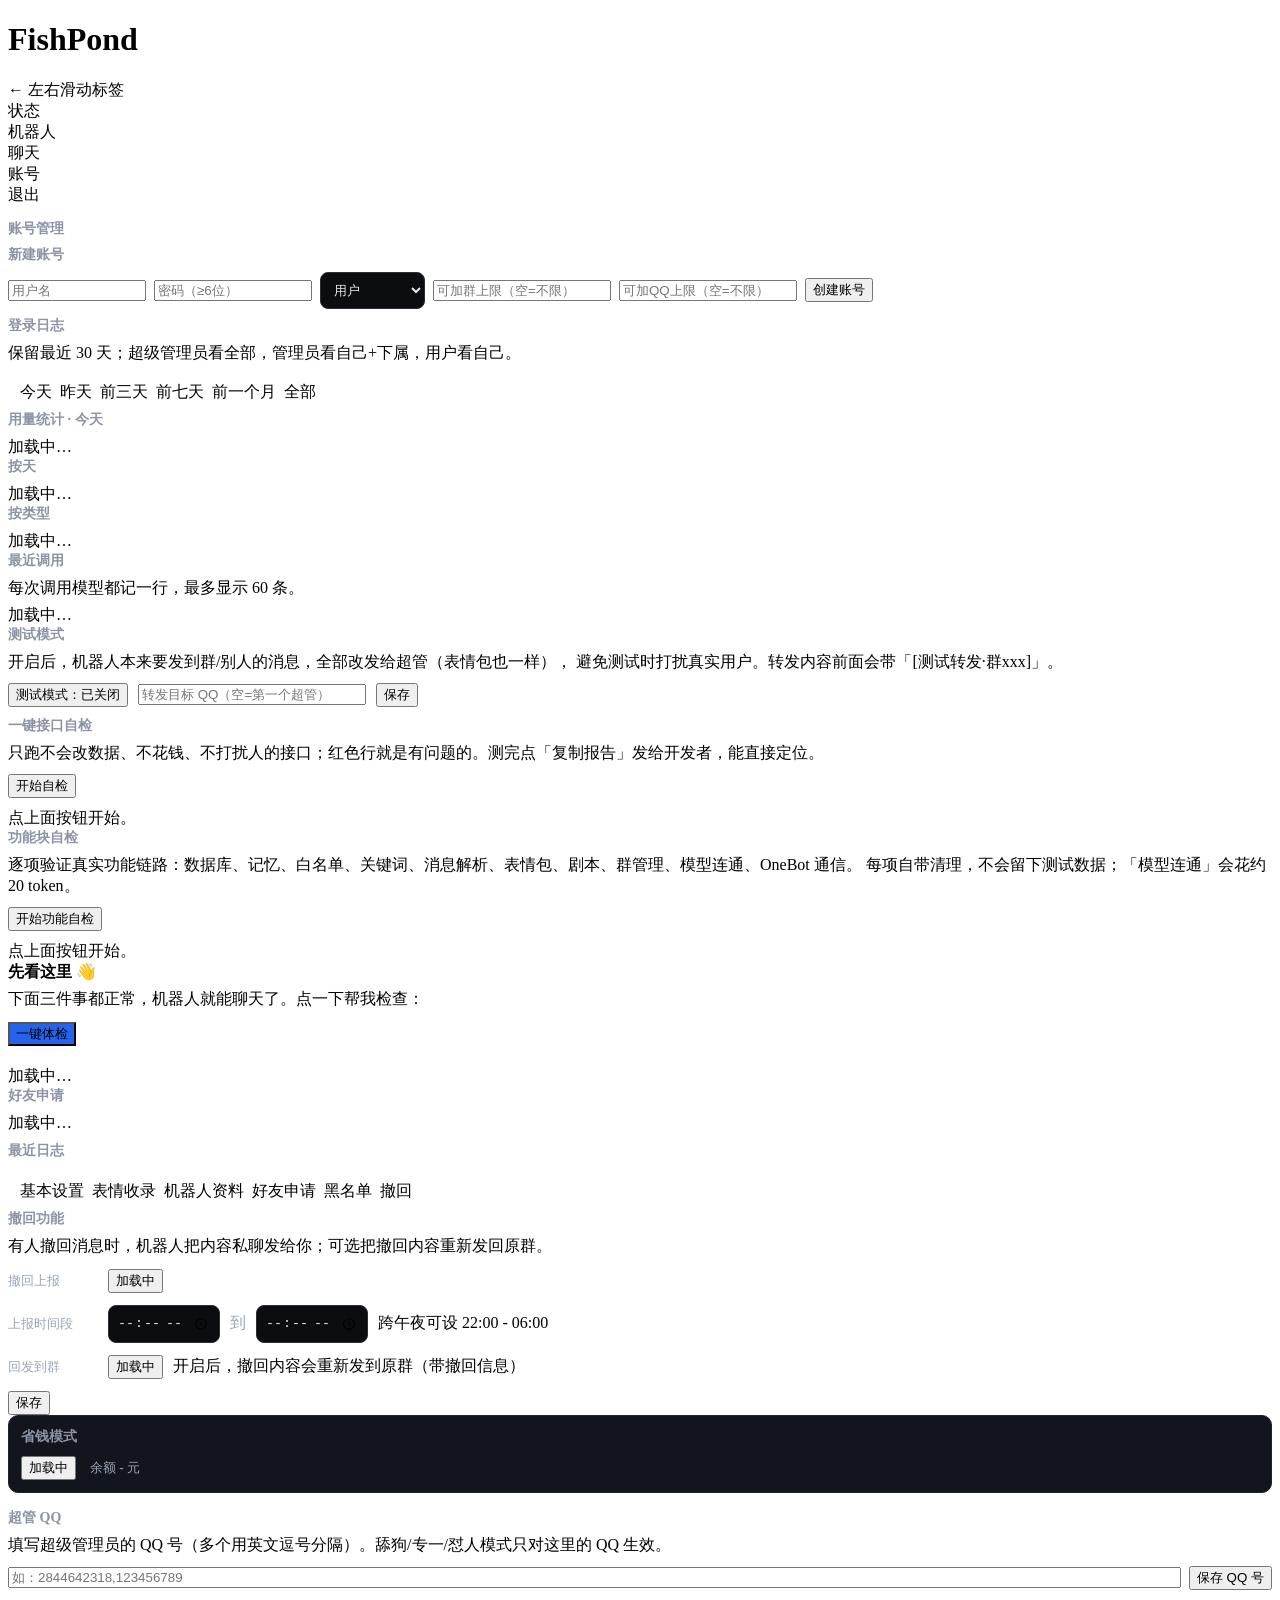
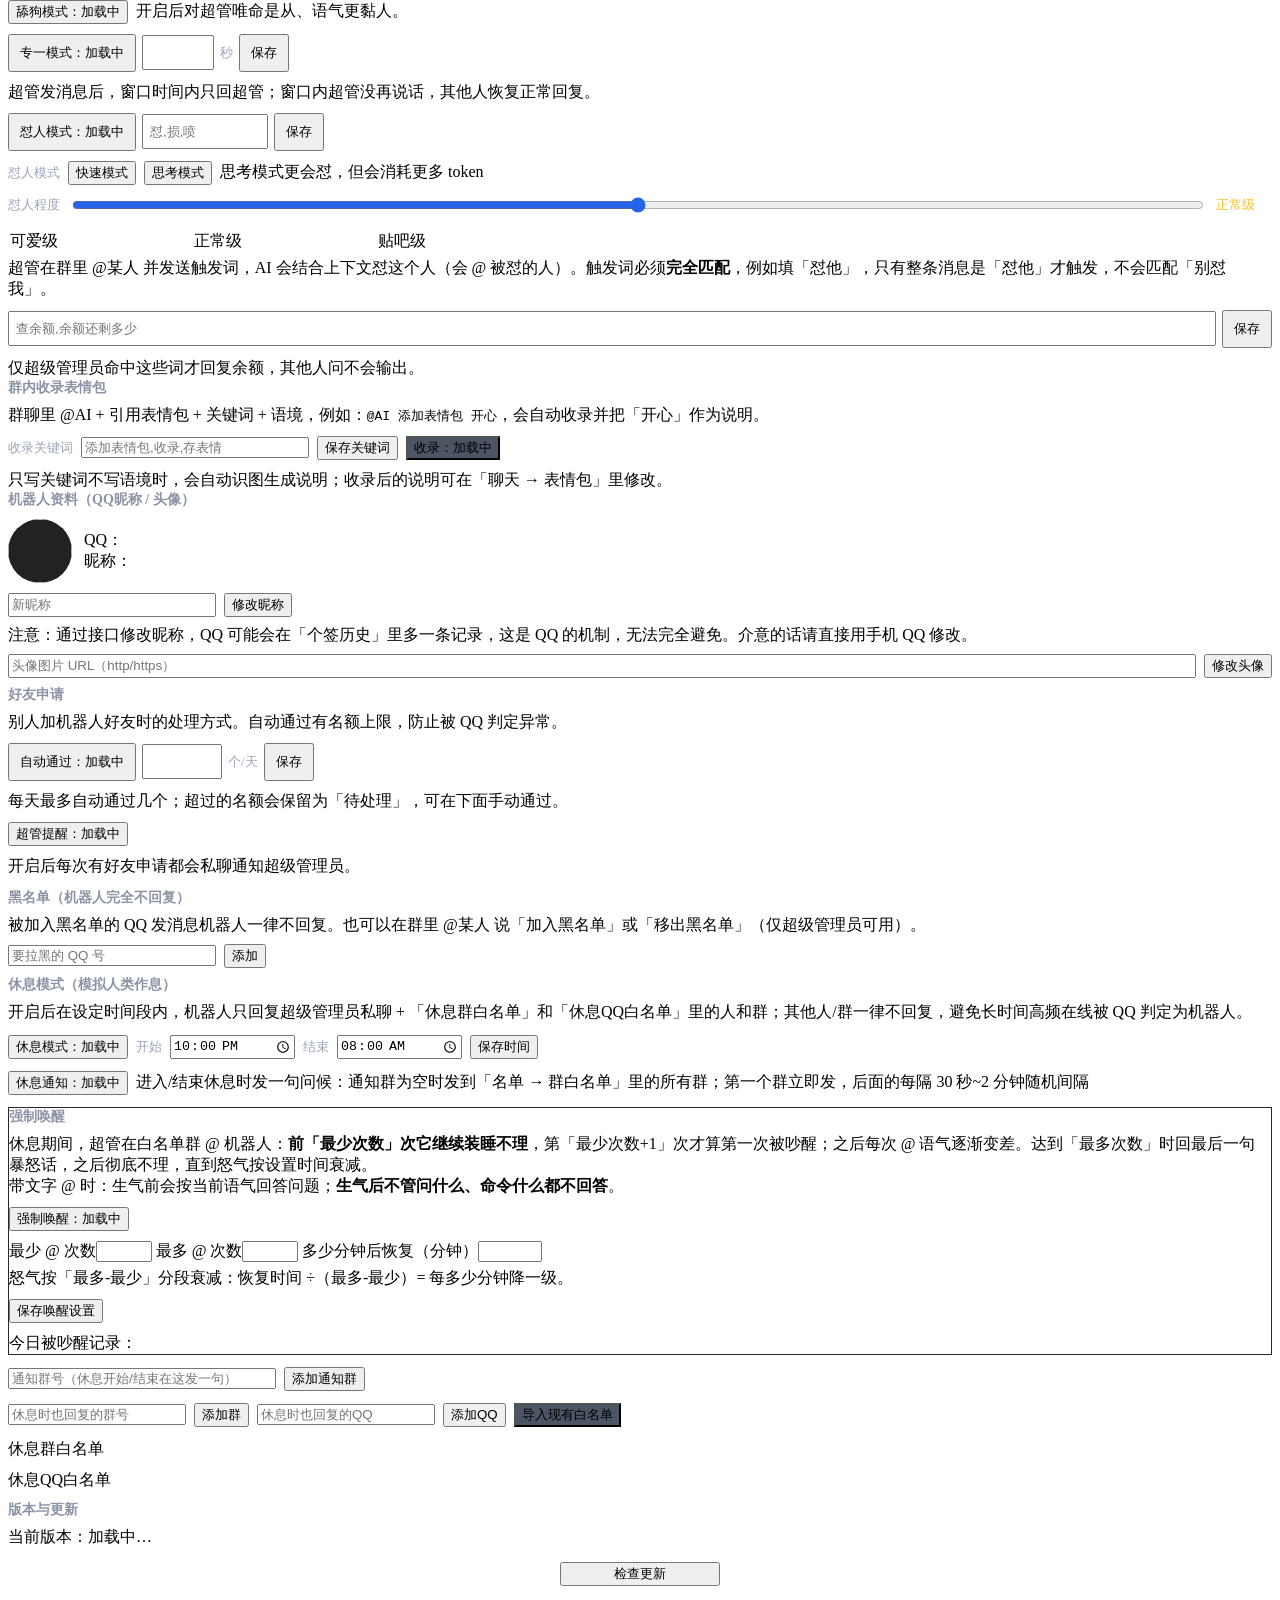
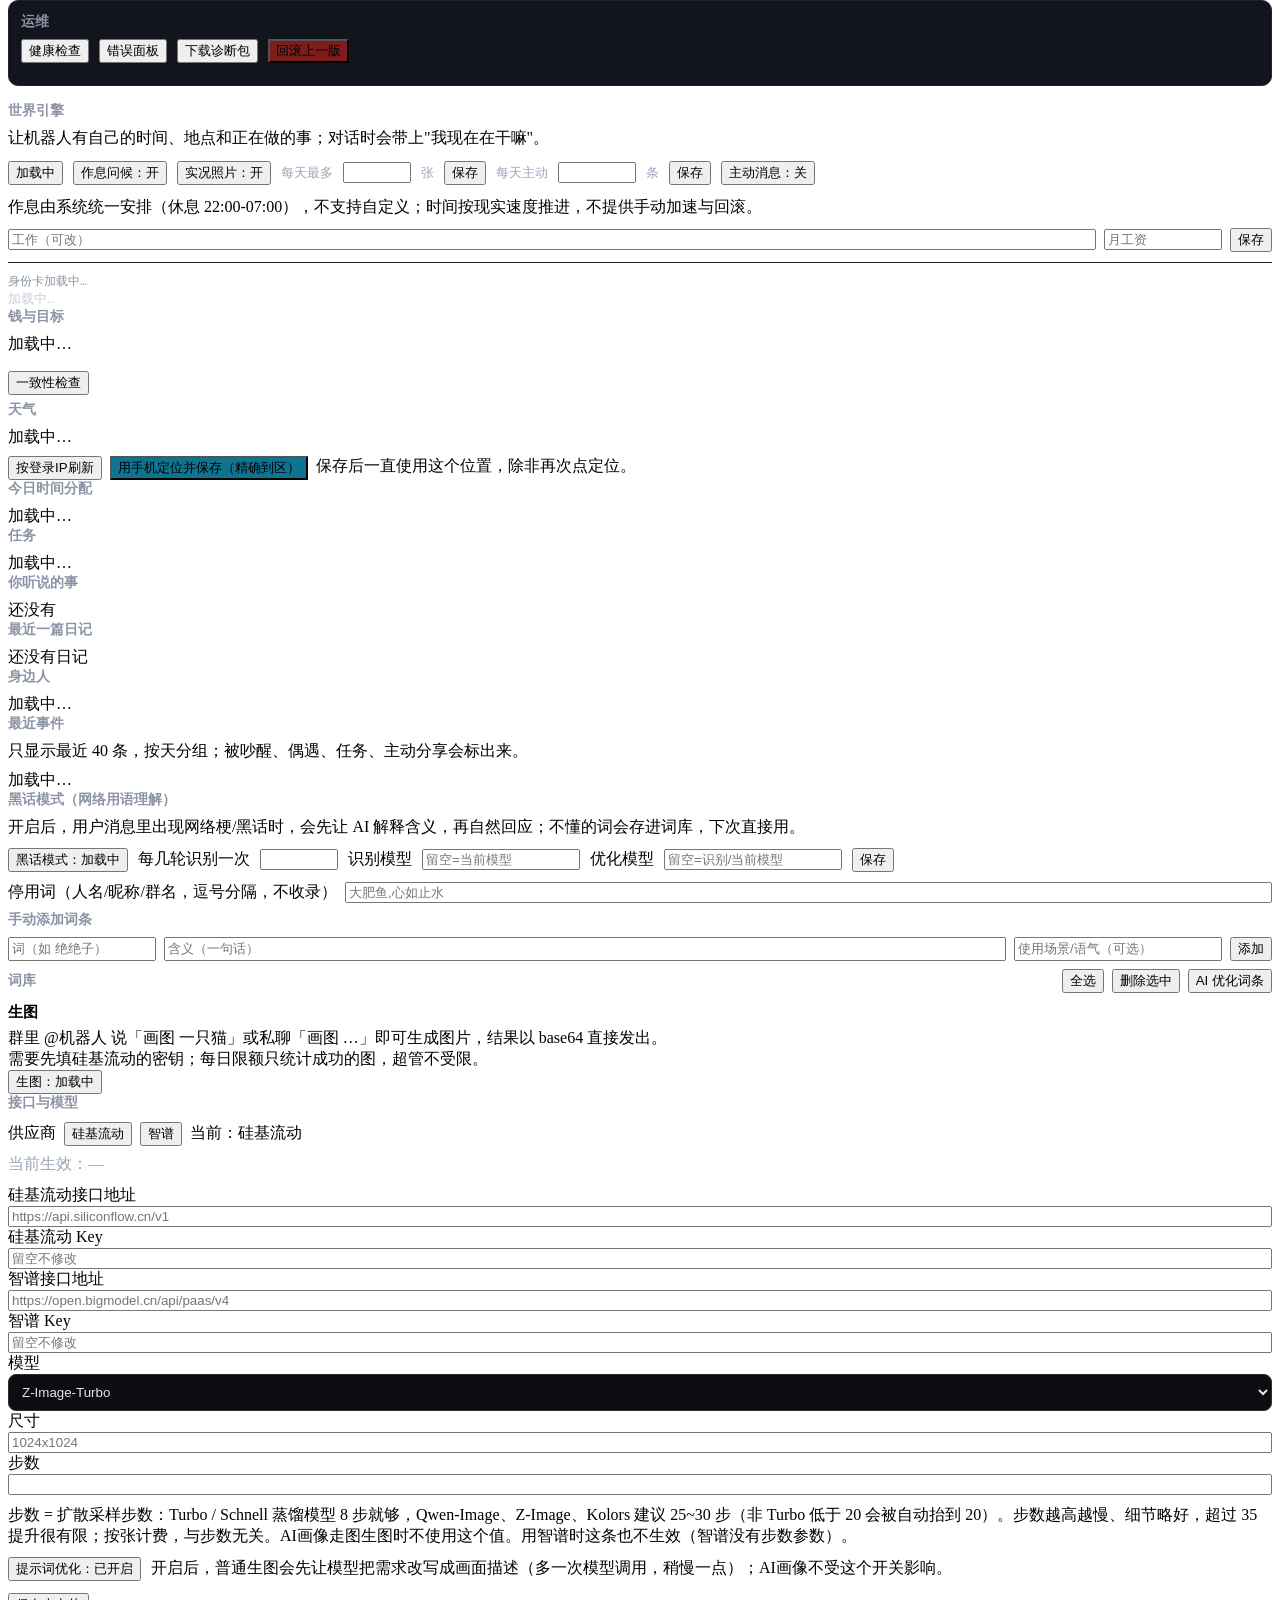
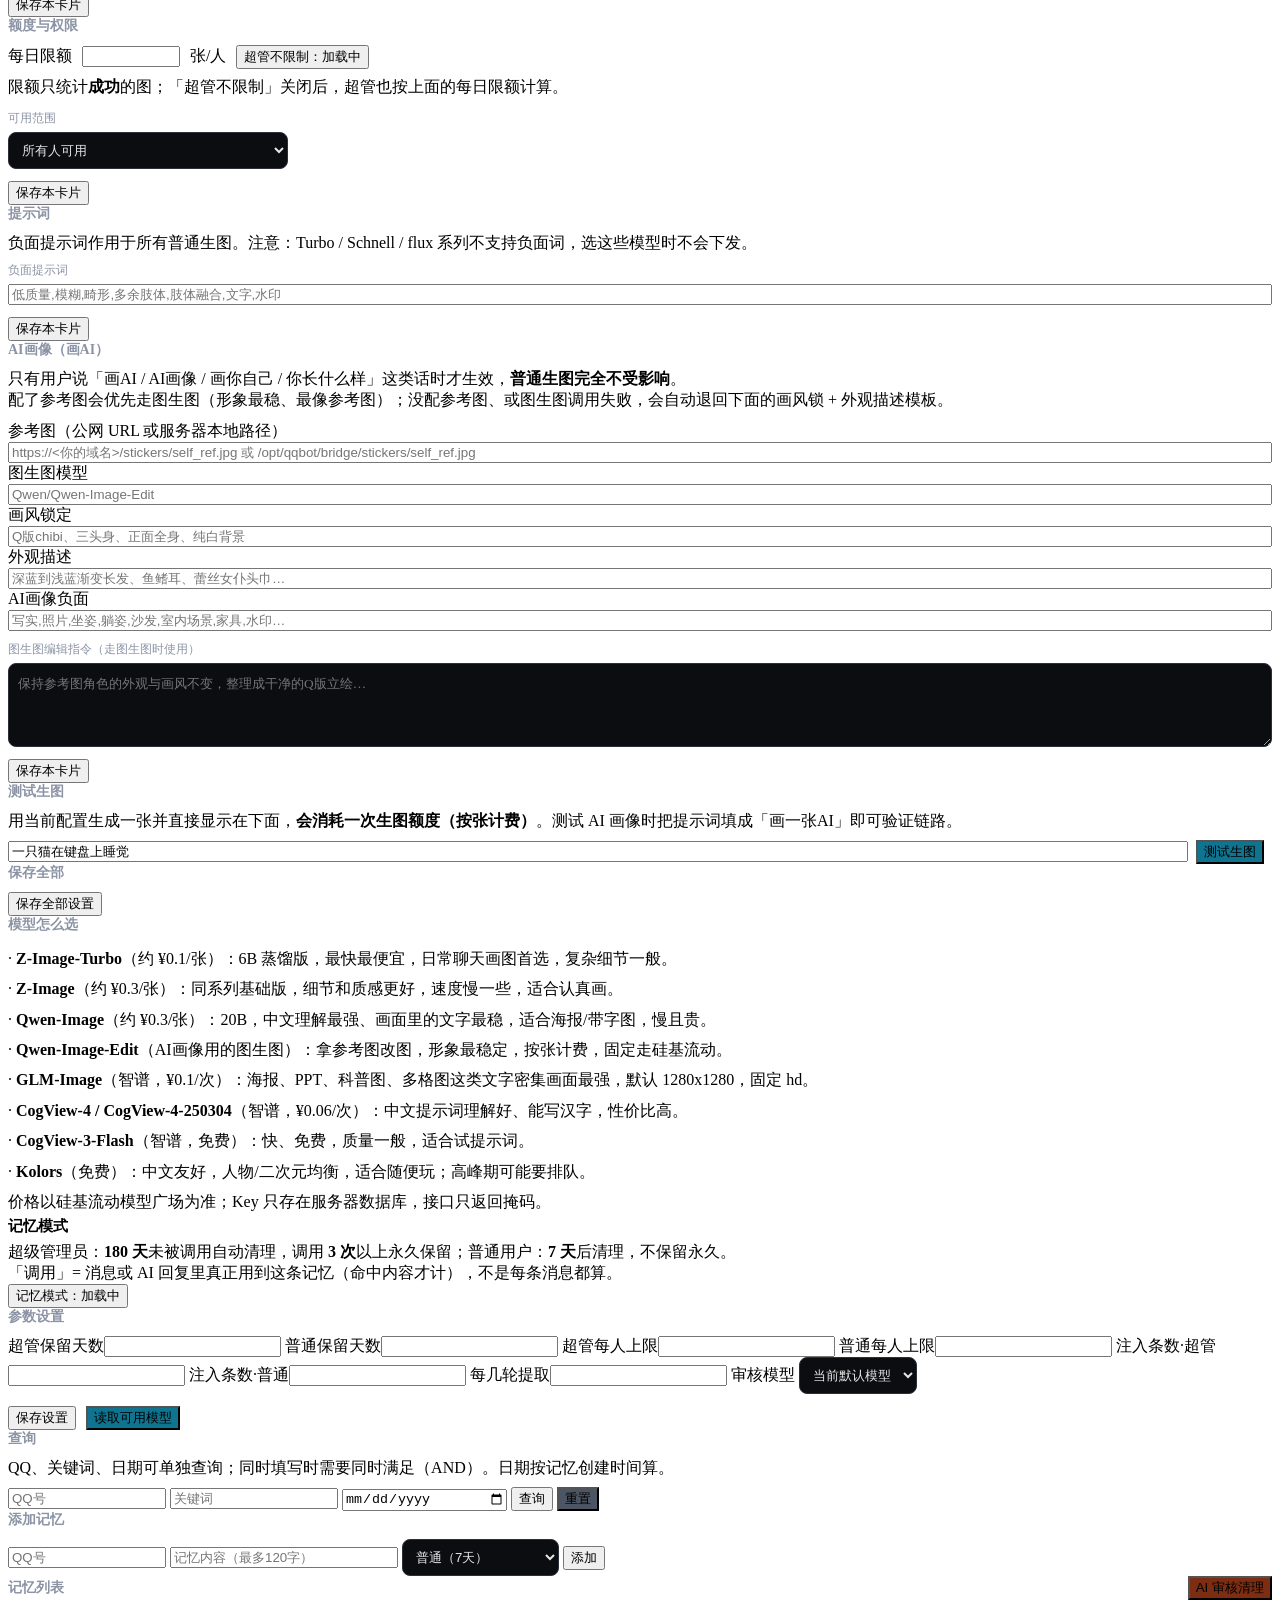
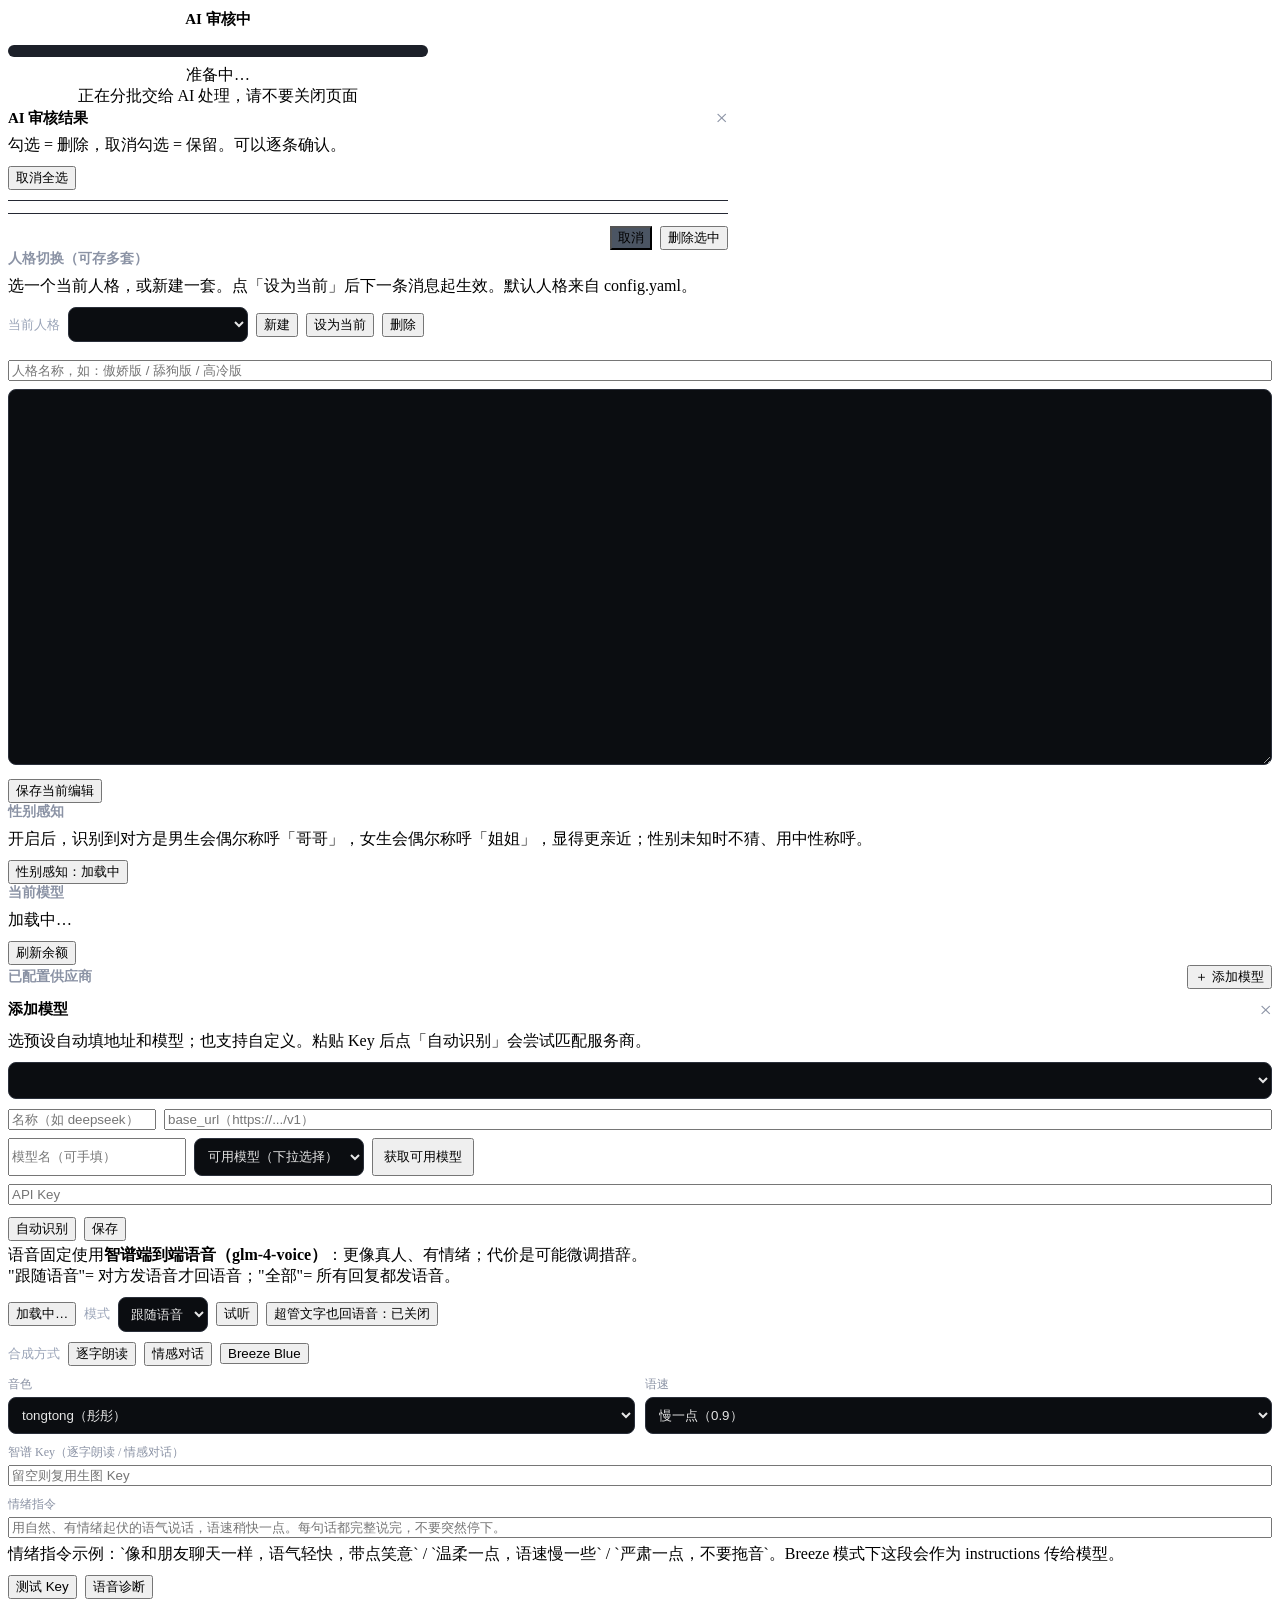
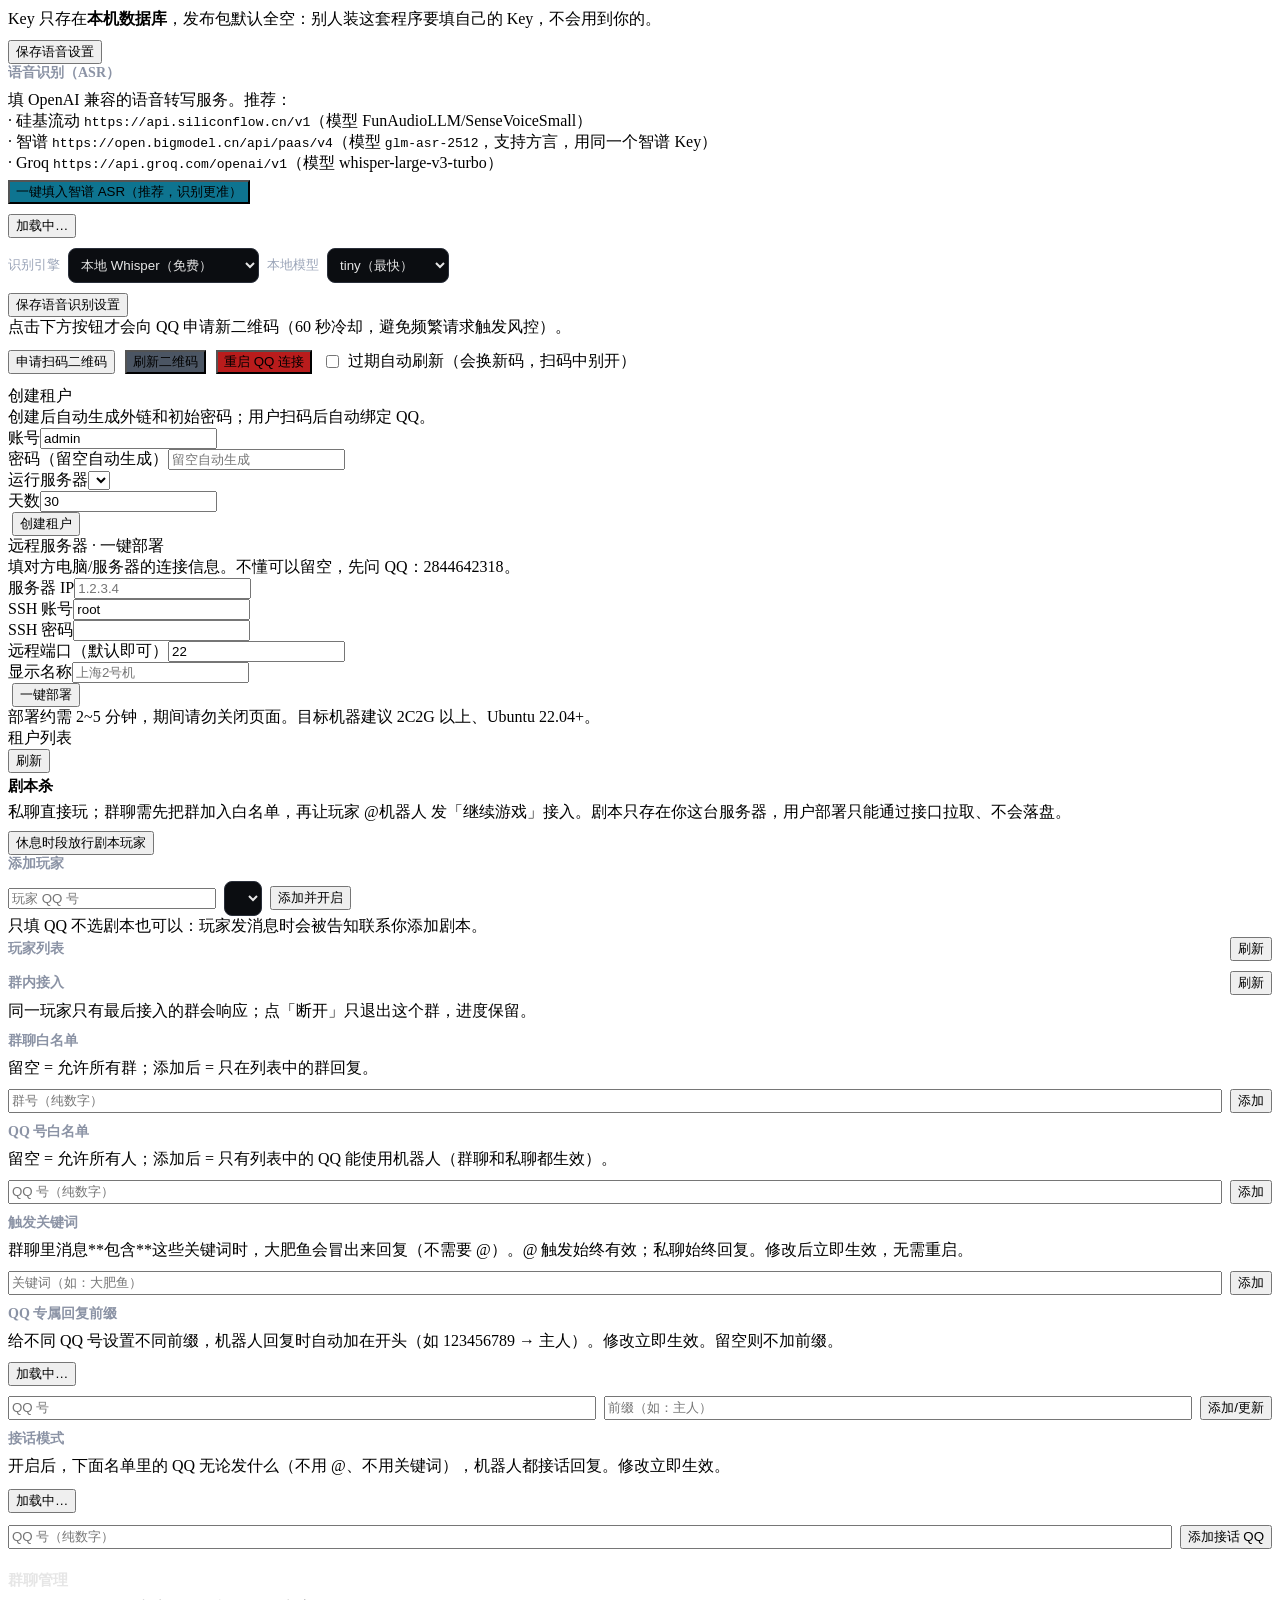
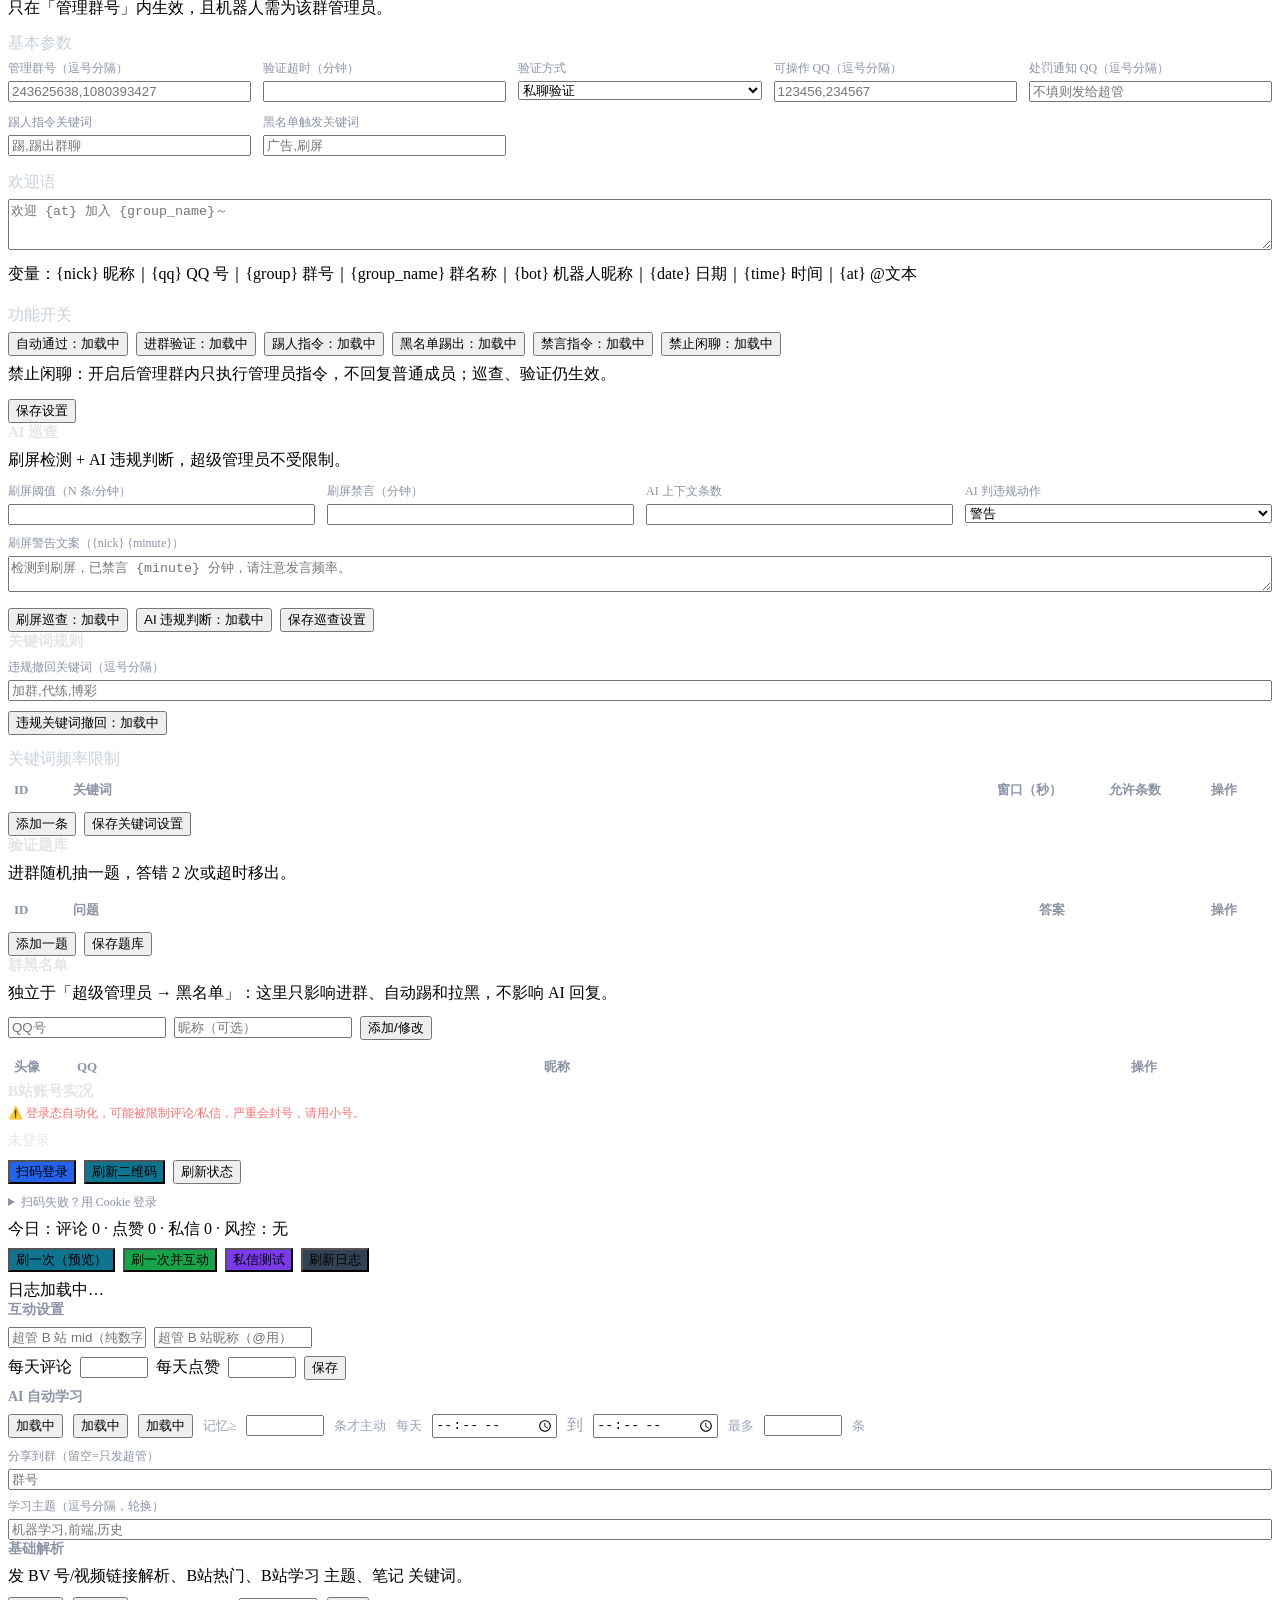
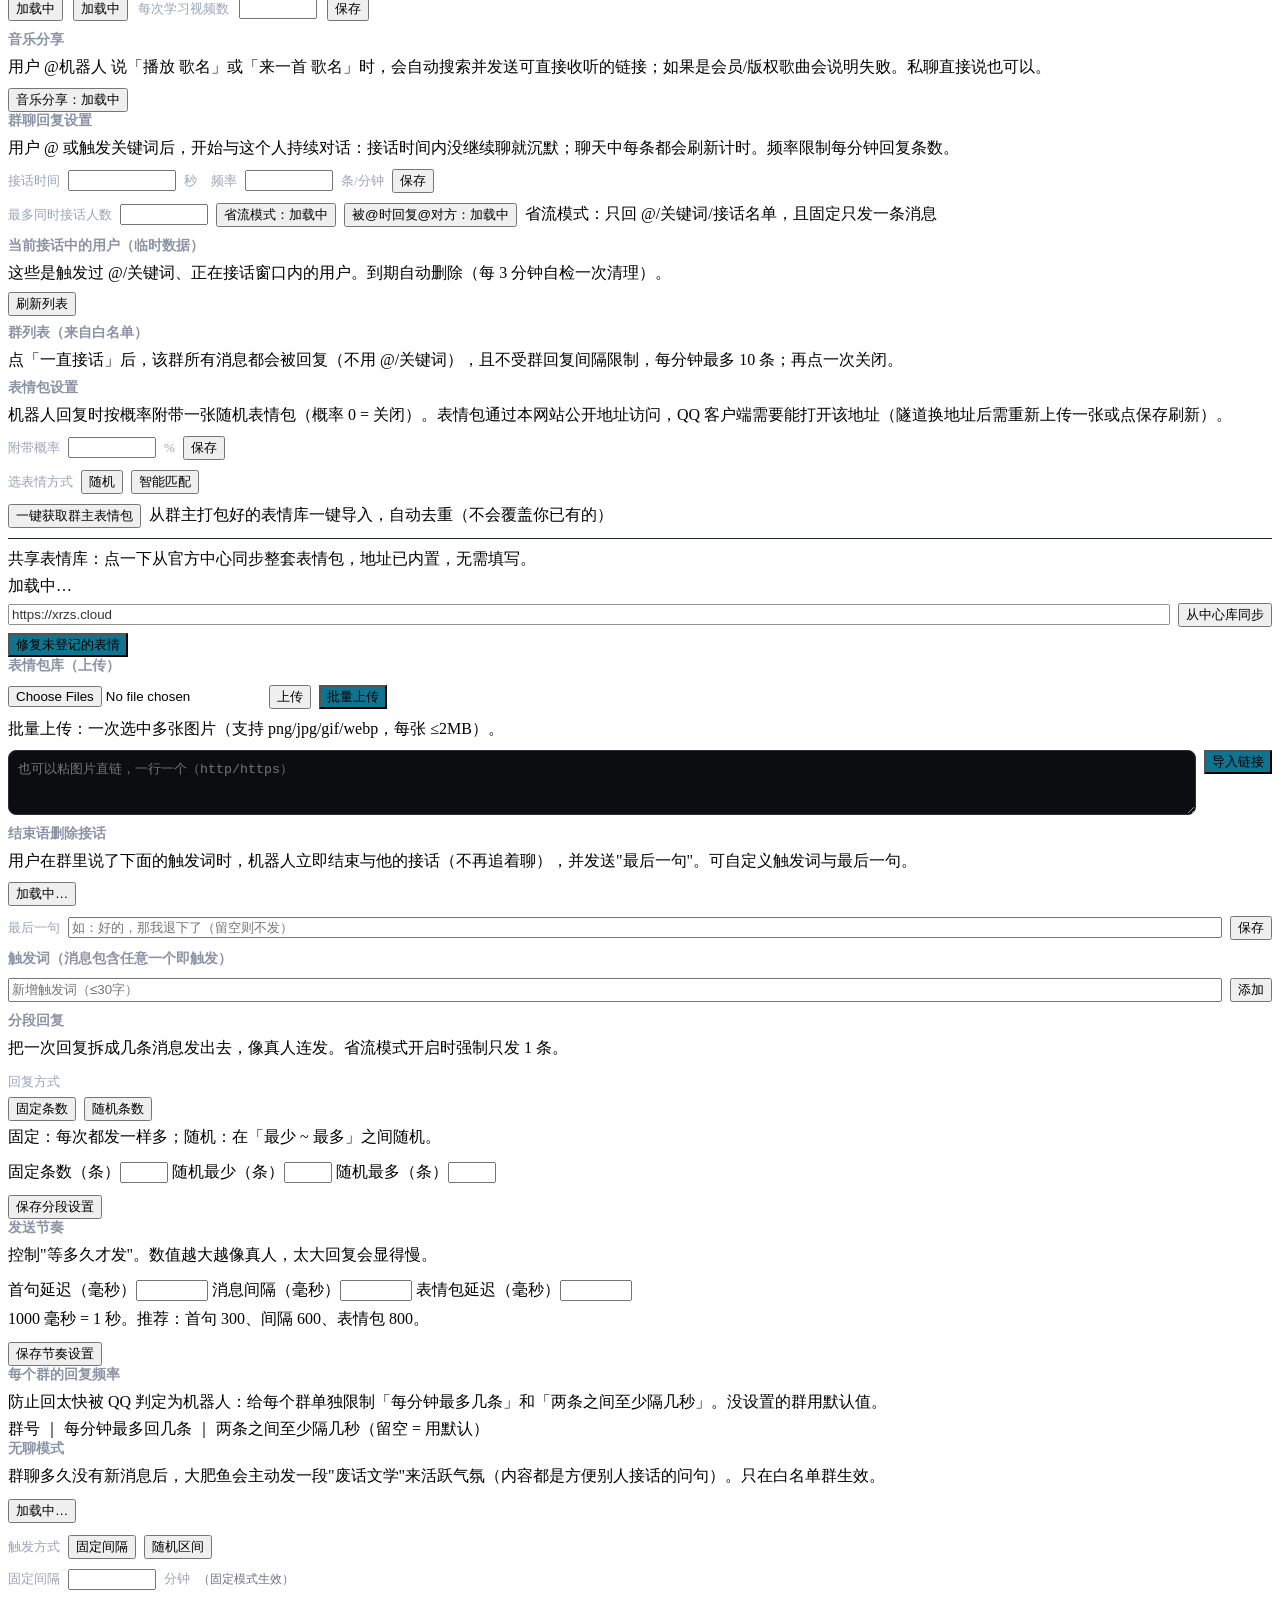
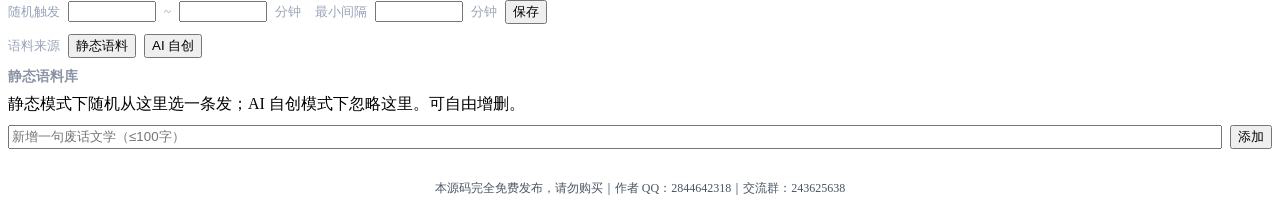
==== fishpond/web/index.html @ a775c811 "初始化 FishPond QQ 机器人仓库" ====
<!doctype html>
<html><head><meta charset="utf-8"><meta name="viewport" content="width=device-width,initial-scale=1">
<title>FishPond 管理</title>
<link rel="stylesheet" href="__BASE__/web/css/app.css"></head>
<body><div id="pbar"></div>
<div id="forcebar" style="display:none;position:fixed;top:0;left:0;right:0;z-index:9998;background:#7f1d1d;color:#fff;padding:8px 12px;font-size:13px;text-align:center">
  <span id="forcebartext">当前版本过低，必须更新</span>
  <button onclick="applyUpdate()" style="margin-left:10px;background:#dc2626;padding:4px 10px">立即更新</button>
</div>
<div id="offlinebar" style="display:none;position:fixed;top:0;left:0;right:0;z-index:9997;background:#9a3412;color:#fff;padding:8px 12px;font-size:13px;text-align:center">
  <span id="offlinebartext">机器人 QQ 已离线</span>
</div>
<button id="forcefloat" onclick="applyUpdate()" style="display:none;position:fixed;right:16px;bottom:20px;z-index:9998;background:#dc2626;box-shadow:0 6px 20px rgba(0,0,0,.4);padding:10px 14px">强制更新</button>
<div class="topbar">
  <h1>FishPond</h1>
  <div class="swipe-hint" id="swipehint">← 左右滑动标签</div>
</div>
<div class="tabs" id="tabs">
  <div class="tab on" data-g="status">状态</div>
  <div class="tab" data-g="bot">机器人 <span id="updot" style="display:none;color:#f87171">●</span></div>
  <div class="tab" data-g="chat">聊天</div>
  <div class="tab" data-g="acct">账号</div>
  <div class="tab" data-g="logout">退出</div>
</div>
<div class="tabs" id="subtabs" style="margin-top:14px"></div>
<main id="main">

<div id="accounts" class="hidden">
  <div class="card">
    <h2 style="font-size:14px;color:#8b93a5;margin:0 0 8px">账号管理</h2>
    <div class="hint" id="acchint"></div>
    <div id="acclist"></div>
  </div>
  <div class="card">
    <h2 style="font-size:14px;color:#8b93a5;margin:0 0 8px">新建账号</h2>
    <div style="display:flex;gap:8px;flex-wrap:wrap;margin:8px 0;align-items:center">
      <input id="accname" placeholder="用户名" style="width:130px">
      <input id="accpass" type="password" placeholder="密码（≥6位）" style="width:150px">
      <select id="accrole" style="background:#0b0d11;color:#e6e6e6;border:1px solid #2a2f3a;border-radius:8px;padding:9px">
        <option value="user">用户</option>
        <option value="admin">管理员</option>
        <option value="super">超级管理员</option>
      </select>
      <input id="accqg" type="number" min="0" placeholder="可加群上限（空=不限）" style="width:170px">
      <input id="accqu" type="number" min="0" placeholder="可加QQ上限（空=不限）" style="width:170px">
      <button onclick="createAccount()">创建账号</button>
    </div>
    <div class="msg" id="accmsg"></div>
  </div>
</div>

<div id="logins" class="hidden">
  <div class="card">
    <h2 style="font-size:14px;color:#8b93a5;margin:0 0 8px">登录日志</h2>
    <div class="hint">保留最近 30 天；超级管理员看全部，管理员看自己+下属，用户看自己。</div>
    <div id="loginloglist" style="margin-top:10px"></div>
  </div>
</div>

<div id="tokens" class="hidden">
  <div class="card" style="padding:8px 12px">
    <div id="tokranges" style="display:flex;gap:8px;flex-wrap:wrap">
      <div class="tab on" onclick="tokRange('today',this)">今天</div>
      <div class="tab" onclick="tokRange('yesterday',this)">昨天</div>
      <div class="tab" onclick="tokRange('3d',this)">前三天</div>
      <div class="tab" onclick="tokRange('7d',this)">前七天</div>
      <div class="tab" onclick="tokRange('30d',this)">前一个月</div>
      <div class="tab" onclick="tokRange('all',this)">全部</div>
    </div>
  </div>
  <div class="card">
    <h2 style="font-size:14px;color:#8b93a5;margin:0 0 8px">用量统计 · <span id="toklabel">今天</span></h2>
    <div class="hint" id="tokspan" style="margin-bottom:8px"></div>
    <div id="toksum" class="hint">加载中…</div>
  </div>
  <div class="card">
    <h2 style="font-size:14px;color:#8b93a5;margin:0 0 8px">按天</h2>
    <div id="tokdays" class="hint">加载中…</div>
  </div>
  <div class="card">
    <h2 style="font-size:14px;color:#8b93a5;margin:0 0 8px">按类型</h2>
    <div id="tokkinds" class="hint">加载中…</div>
  </div>
  <div class="card">
    <h2 style="font-size:14px;color:#8b93a5;margin:0 0 8px">最近调用</h2>
    <div class="hint" style="margin-bottom:6px">每次调用模型都记一行，最多显示 60 条。</div>
    <div id="tokrecent" class="hint">加载中…</div>
  </div>
</div>

<div id="selfcheck" class="hidden">
  <div class="card">
    <h2 style="font-size:14px;color:#8b93a5;margin:0 0 8px">测试模式</h2>
    <div class="hint">开启后，机器人本来要发到群/别人的消息，全部改发给超管（表情包也一样），
      避免测试时打扰真实用户。转发内容前面会带「[测试转发·群xxx]」。</div>
    <div style="display:flex;gap:10px;flex-wrap:wrap;align-items:center;margin:10px 0">
      <button id="tm_btn" onclick="toggleTestMode()">测试模式：已关闭</button>
      <input id="tm_qq" placeholder="转发目标 QQ（空=第一个超管）" style="width:220px">
      <button onclick="saveTestMode()">保存</button>
      <span class="hint" id="tm_msg"></span>
    </div>
    <div class="hint" id="tm_target"></div>
  </div>
  <div class="card">
    <h2 style="font-size:14px;color:#8b93a5;margin:0 0 8px">一键接口自检</h2>
    <div class="hint">只跑不会改数据、不花钱、不打扰人的接口；红色行就是有问题的。测完点「复制报告」发给开发者，能直接定位。</div>
    <div style="display:flex;gap:10px;align-items:center;margin:10px 0;flex-wrap:wrap">
      <button onclick="runSelfCheck()" id="sc_btn">开始自检</button>
      <button onclick="copySelfCheckReport()" id="sc_copy" style="display:none">复制报告</button>
      <span class="hint" id="sc_sum"></span>
    </div>
    <div id="sc_result" class="hint">点上面按钮开始。</div>
  </div>
  <div class="card">
    <h2 style="font-size:14px;color:#8b93a5;margin:0 0 8px">功能块自检</h2>
    <div class="hint">逐项验证真实功能链路：数据库、记忆、白名单、关键词、消息解析、表情包、剧本、群管理、模型连通、OneBot 通信。
      每项自带清理，不会留下测试数据；「模型连通」会花约 20 token。</div>
    <div style="display:flex;gap:10px;align-items:center;margin:10px 0;flex-wrap:wrap">
      <button onclick="runFeatureCheck()" id="fc_btn">开始功能自检</button>
      <span class="hint" id="fc_sum"></span>
    </div>
    <div id="fc_result" class="hint">点上面按钮开始。</div>
  </div>
</div>

<div id="status">
  <div class="card" id="novice-card">
    <h2 style="font-size:16px;margin:0 0 6px">先看这里 👋</h2>
    <div class="hint">下面三件事都正常，机器人就能聊天了。点一下帮我检查：</div>
    <div style="display:flex;gap:10px;flex-wrap:wrap;margin:12px 0">
      <button onclick="noviceCheck()" style="background:#2563eb">一键体检</button>
      <button id="novice-diag" onclick="diagPackGuarded()" style="display:none">下载诊断包</button>
      <button id="novice-help" onclick="noviceHelp()" style="display:none">遇到问题怎么办</button>
    </div>
    <div id="novice-pills" style="display:flex;gap:10px;flex-wrap:wrap;margin-bottom:8px"></div>
    <pre id="novice-out" style="white-space:pre-wrap;font-size:13px;color:#9aa4b8;margin:0;max-height:200px;overflow:auto"></pre>
  </div>
  <div class="card" id="stat-card"><div class="hint">加载中…</div></div>
  <div class="card">
    <h2 style="font-size:14px;color:#8b93a5;margin:0 0 8px">好友申请</h2>
    <div class="hint" id="friendbrief">加载中…</div>
    <div id="friendrecent" style="margin-top:8px"></div>
  </div>
  <div class="card"><h2 style="font-size:14px;color:#8b93a5;margin:0 0 8px">最近日志</h2><pre id="logbox"></pre></div>
</div>

<div id="super" class="hidden">
  <div class="card" style="padding:8px 12px">
    <div id="supertabs" style="display:flex;gap:8px;flex-wrap:wrap">
      <div class="tab on" onclick="superTab('basic', this)">基本设置</div>
      <div class="tab" onclick="superTab('capture', this)">表情收录</div>
      <div class="tab" onclick="superTab('profile', this)">机器人资料</div>
      <div class="tab" onclick="superTab('friend', this)">好友申请</div>
      <div class="tab" onclick="superTab('black', this)">黑名单</div>
      <div class="tab" onclick="superTab('recall', this)">撤回</div>
    </div>
  </div>

  <div class="card superpanel hidden" id="super-recall">
    <h2 style="font-size:14px;color:#8b93a5;margin:0 0 8px">撤回功能</h2>
    <div class="hint">有人撤回消息时，机器人把内容私聊发给你；可选把撤回内容重新发回原群。</div>
    <div style="display:flex;gap:10px;align-items:center;flex-wrap:wrap;margin:12px 0">
      <span style="color:#9aa4b8;font-size:13px;min-width:90px">撤回上报</span>
      <button id="rcl_en" onclick="rclToggle('enabled')">加载中</button>
    </div>
    <div style="display:flex;gap:10px;align-items:center;flex-wrap:wrap;margin:12px 0">
      <span style="color:#9aa4b8;font-size:13px;min-width:90px">上报时间段</span>
      <input id="rcl_start" type="time" style="background:#0b0d11;color:#e6e6e6;border:1px solid #2a2f3a;border-radius:8px;padding:8px">
      <span style="color:#9aa4b8">到</span>
      <input id="rcl_end" type="time" style="background:#0b0d11;color:#e6e6e6;border:1px solid #2a2f3a;border-radius:8px;padding:8px">
      <span class="hint">跨午夜可设 22:00 - 06:00</span>
    </div>
    <div style="display:flex;gap:10px;align-items:center;flex-wrap:wrap;margin:12px 0">
      <span style="color:#9aa4b8;font-size:13px;min-width:90px">回发到群</span>
      <button id="rcl_echo" onclick="rclToggle('echo_group')">加载中</button>
      <span class="hint">开启后，撤回内容会重新发到原群（带撤回信息）</span>
    </div>
    <div style="margin-top:12px;display:flex;gap:8px;align-items:center">
      <button onclick="saveRecall()">保存</button>
      <span class="msg" id="rclmsg"></span>
    </div>
  </div>

  <div class="card superpanel" id="super-basic">
    
    <div style="border:1px solid #1f242e;border-radius:10px;padding:12px;margin-bottom:16px;background:#12151c">
      <h2 style="font-size:14px;color:#8b93a5;margin:0 0 8px">省钱模式</h2>
      <div style="display:flex;gap:14px;flex-wrap:wrap;align-items:center;margin-top:10px">
        <button id="eco_btn" onclick="economyToggle()">加载中</button>
        <span style="color:#9aa4b8;font-size:13px">余额 <b id="eco_bal">-</b> 元</span>
        <span class="msg" id="ecomsg"></span>
      </div>
    </div>
    <h2 style="font-size:14px;color:#8b93a5;margin:0 0 8px">超管 QQ</h2>
    <div class="hint">填写超级管理员的 QQ 号（多个用英文逗号分隔）。舔狗/专一/怼人模式只对这里的 QQ 生效。</div>
    <div style="display:flex;gap:8px;flex-wrap:wrap;margin:10px 0;align-items:center">
      <input id="superqqs" placeholder="如：2844642318,123456789" style="flex:1;min-width:220px">
      <button onclick="saveSuperQQ()">保存 QQ 号</button>
    </div>
    <div class="hint" id="superdesc"></div>
    <div style="display:flex;gap:8px;flex-wrap:wrap;margin:10px 0;align-items:center">
      <button id="simpbtn" onclick="toggleSimp()">舔狗模式：加载中</button>
      <span class="hint">开启后对超管唯命是从、语气更黏人。</span>
    </div>
    <div style="display:flex;gap:6px;flex-wrap:nowrap;margin:10px 0;align-items:center;white-space:nowrap">
      <button id="exclbtn" onclick="toggleExclusive()" style="padding:8px 10px">专一模式：加载中</button>
      <input id="exwin" type="number" min="10" max="3600" style="width:56px;padding:8px 6px">
      <span style="color:#9aa4b8;font-size:13px">秒</span>
      <button onclick="saveSuperWindow()" style="padding:8px 10px">保存</button>
    </div>
    <div class="hint">超管发消息后，窗口时间内只回超管；窗口内超管没再说话，其他人恢复正常回复。</div>
    <div style="display:flex;gap:6px;flex-wrap:nowrap;margin:10px 0;align-items:center;white-space:nowrap">
      <button id="roastbtn" onclick="toggleRoast()" style="padding:8px 10px">怼人模式：加载中</button>
      <input id="roastwords" placeholder="怼,损,喷" style="width:110px;padding:8px 6px">
      <button onclick="saveRoastWords()" style="padding:8px 10px">保存</button>
    </div>
    <div style="display:flex;gap:8px;align-items:center;flex-wrap:wrap;margin:10px 0">
      <span style="color:#9aa4b8;font-size:13px">怼人模式</span>
      <button id="roastfast" onclick="setRoastMode('fast')">快速模式</button>
      <button id="roastthink" onclick="setRoastMode('think')">思考模式</button>
      <span class="hint">思考模式更会怼，但会消耗更多 token</span>
    </div>
    <div style="display:flex;gap:10px;align-items:center;flex-wrap:wrap;margin:10px 0">
      <span style="color:#9aa4b8;font-size:13px">怼人程度</span>
      <input id="roastlevel" type="range" min="0" max="2" step="1" style="flex:1;min-width:160px;accent-color:#2563eb" oninput="updateRoastLabel()" onchange="saveRoastLevel()">
      <span id="roastlvlabel" style="color:#fbbf24;font-size:13px;min-width:56px">正常级</span>
    </div>
    <div class="hint" style="display:flex;justify-content:space-between;max-width:420px">
      <span onclick="setRoastLevel(0)" style="cursor:pointer;padding:6px 2px">可爱级</span>
      <span onclick="setRoastLevel(1)" style="cursor:pointer;padding:6px 2px">正常级</span>
      <span onclick="setRoastLevel(2)" style="cursor:pointer;padding:6px 2px">贴吧级</span>
    </div>
    <div class="hint">超管在群里 @某人 并发送触发词，AI 会结合上下文怼这个人（会 @ 被怼的人）。触发词必须<b>完全匹配</b>，例如填「怼他」，只有整条消息是「怼他」才触发，不会匹配「别怼我」。</div>
    <div style="display:flex;gap:6px;flex-wrap:nowrap;margin:10px 0;align-items:center;white-space:nowrap">
      <input id="balwords" placeholder="查余额,余额还剩多少" style="flex:1;min-width:120px;padding:8px 6px">
      <button onclick="saveBalanceWords()" style="padding:8px 10px">保存</button>
    </div>
    <div class="hint">仅超级管理员命中这些词才回复余额，其他人问不会输出。</div>
    <div class="msg" id="supermsg"></div>
  </div>

  <div class="card superpanel hidden" id="super-capture">
    <h2 style="font-size:14px;color:#8b93a5;margin:0 0 8px">群内收录表情包</h2>
    <div class="hint">群聊里 @AI + 引用表情包 + 关键词 + 语境，例如：<code>@AI 添加表情包 开心</code>，会自动收录并把「开心」作为说明。</div>
    <div style="display:flex;gap:8px;flex-wrap:wrap;margin:10px 0;align-items:center">
      <span style="color:#9aa4b8;font-size:13px">收录关键词</span>
      <input id="capwords" placeholder="添加表情包,收录,存表情" style="width:220px">
      <button onclick="saveCaptureWords()">保存关键词</button>
      <button id="capbtn" onclick="toggleCapture()" style="background:#4b5563">收录：加载中</button>
    </div>
    <div class="hint">只写关键词不写语境时，会自动识图生成说明；收录后的说明可在「聊天 → 表情包」里修改。</div>
  </div>

  <div class="card superpanel hidden" id="super-profile">
    <h2 style="font-size:14px;color:#8b93a5;margin:0 0 8px">机器人资料（QQ昵称 / 头像）</h2>
    <div style="display:flex;gap:12px;align-items:center;margin:10px 0">
      <img id="botavatar" style="width:64px;height:64px;border-radius:50%;background:#222">
      <div>
        <div>QQ：<span id="botuin"></span></div>
        <div>昵称：<span id="botnicklabel"></span></div>
      </div>
    </div>
    <div style="display:flex;gap:8px;flex-wrap:wrap;margin:8px 0">
      <input id="botnick" placeholder="新昵称" style="width:200px">
      <button onclick="saveBotNick()">修改昵称</button>
    </div>
    <div class="hint">注意：通过接口修改昵称，QQ 可能会在「个签历史」里多一条记录，这是 QQ 的机制，无法完全避免。介意的话请直接用手机 QQ 修改。</div>
    <div style="display:flex;gap:8px;flex-wrap:wrap;margin:8px 0">
      <input id="botavatarurl" placeholder="头像图片 URL（http/https）" style="flex:1;min-width:220px">
      <button onclick="saveBotAvatar()">修改头像</button>
    </div>
    <div class="msg" id="botmsg"></div>
  </div>

  <div class="card superpanel hidden" id="super-friend">
    <h2 style="font-size:14px;color:#8b93a5;margin:0 0 8px">好友申请</h2>
    <div class="hint">别人加机器人好友时的处理方式。自动通过有名额上限，防止被 QQ 判定异常。</div>
    <div style="display:flex;gap:6px;flex-wrap:nowrap;margin:10px 0;align-items:center;white-space:nowrap">
      <button id="fautobtn" onclick="toggleFriendAuto()" style="padding:8px 10px">自动通过：加载中</button>
      <input id="flimit" type="number" min="1" max="200" style="width:64px;padding:8px 6px">
      <span style="color:#9aa4b8;font-size:13px">个/天</span>
      <button onclick="saveFriendCfg()" style="padding:8px 10px">保存</button>
    </div>
    <div class="hint">每天最多自动通过几个；超过的名额会保留为「待处理」，可在下面手动通过。</div>
    <div style="margin:10px 0"><button id="fnotifybtn" onclick="toggleFriendNotify()">超管提醒：加载中</button></div>
    <div class="hint">开启后每次有好友申请都会私聊通知超级管理员。</div>
    <div id="friendlist" style="margin-top:12px"></div>
  </div>

  <div class="card superpanel hidden" id="super-black">
    <h2 style="font-size:14px;color:#8b93a5;margin:0 0 8px">黑名单（机器人完全不回复）</h2>
    <div class="hint">被加入黑名单的 QQ 发消息机器人一律不回复。也可以在群里 @某人 说「加入黑名单」或「移出黑名单」（仅超级管理员可用）。</div>
    <div style="display:flex;gap:8px;flex-wrap:wrap;margin:8px 0;align-items:center">
      <input id="blackqq" placeholder="要拉黑的 QQ 号" style="width:200px">
      <button onclick="addBlack()">添加</button>
    </div>
    <div id="blacklist"></div>
    <div class="msg" id="blackmsg"></div>
  </div>
</div>

<div id="rest" class="hidden">
  <div class="card">
    <h2 style="font-size:14px;color:#8b93a5;margin:0 0 8px">休息模式（模拟人类作息）</h2>
    <div class="hint">开启后在设定时间段内，机器人只回复超级管理员私聊 + 「休息群白名单」和「休息QQ白名单」里的人和群；其他人/群一律不回复，避免长时间高频在线被 QQ 判定为机器人。</div>
    <div style="display:flex;gap:8px;align-items:center;flex-wrap:wrap;margin:12px 0">
      <button id="restbtn" onclick="toggleRest()">休息模式：加载中</button>
      <span style="color:#9aa4b8;font-size:13px">开始</span>
      <input id="reststart" type="time" value="22:00" style="width:120px">
      <span style="color:#9aa4b8;font-size:13px">结束</span>
      <input id="restend" type="time" value="08:00" style="width:120px">
      <button onclick="saveRestTime()">保存时间</button>
    </div>
    <div style="display:flex;gap:8px;flex-wrap:wrap;align-items:center;margin:6px 0 10px">
      <button id="restnotifybtn" onclick="toggleRestNotify()">休息通知：加载中</button>
      <span class="hint">进入/结束休息时发一句问候：通知群为空时发到「名单 → 群白名单」里的所有群；第一个群立即发，后面的每隔 30 秒~2 分钟随机间隔</span>
    </div>
    <div class="card" style="margin:12px 0;border:1px solid #242833">
      <h2 style="font-size:14px;color:#8b93a5;margin:0 0 8px">强制唤醒</h2>
      <div class="hint">休息期间，超管在白名单群 @ 机器人：<b>前「最少次数」次它继续装睡不理</b>，第「最少次数+1」次才算第一次被吵醒；之后每次 @ 语气逐渐变差。达到「最多次数」时回最后一句暴怒话，之后彻底不理，直到怒气按设置时间衰减。<br>带文字 @ 时：生气前会按当前语气回答问题；<b>生气后不管问什么、命令什么都不回答</b>。</div>
      <div style="margin:10px 0"><button id="wakebtn" onclick="toggleWake()">强制唤醒：加载中</button></div>
      <div class="memgrid">
        <label>最少 @ 次数<input id="wakemin" type="number" min="1" max="100"></label>
        <label>最多 @ 次数<input id="wakemax" type="number" min="1" max="200"></label>
        <label>多少分钟后恢复（分钟）<input id="wakereset" type="number" min="1" max="1440"></label>
      </div>
      <div class="hint" style="margin-top:6px">怒气按「最多-最少」分段衰减：恢复时间 ÷（最多-最少）= 每多少分钟降一级。</div>
      <div style="margin-top:10px"><button onclick="saveWake()">保存唤醒设置</button><span class="msg" id="wakemsg"></span></div>
      <div class="hint" style="margin-top:10px">今日被吵醒记录：</div>
      <div id="wakelog"></div>
    </div>
    <div style="display:flex;gap:8px;flex-wrap:wrap;align-items:center;margin:6px 0">
      <input id="restnotifyg" placeholder="通知群号（休息开始/结束在这发一句）" style="width:260px">
      <button onclick="addRestNotifyGroup()">添加通知群</button>
    </div>
    <div id="restnotifylist"></div>
    <div class="hint" id="reststatus"></div>
    <div style="display:flex;gap:8px;flex-wrap:wrap;margin:12px 0;align-items:center">
      <input id="restg" placeholder="休息时也回复的群号" style="width:170px">
      <button onclick="addRestWL('group')">添加群</button>
      <input id="restu" placeholder="休息时也回复的QQ" style="width:170px">
      <button onclick="addRestWL('user')">添加QQ</button>
      <button onclick="importRestWL()" style="background:#4b5563">导入现有白名单</button>
    </div>
    <div class="hint">休息群白名单</div>
    <div id="restglist"></div>
    <div class="hint" style="margin-top:10px">休息QQ白名单</div>
    <div id="restulist"></div>
    <div class="hint" id="restwl" style="margin-top:10px"></div>
    <div class="msg" id="restmsg"></div>
  </div>
</div>

<div id="settings" class="hidden">
  

  <div class="card">
    <h2 style="font-size:14px;color:#8b93a5;margin:0 0 8px">版本与更新</h2>
    <div id="verline" class="hint">当前版本：加载中…</div>
    <div class="hint" id="vernotes"></div>
    <div style="display:flex;justify-content:center;margin:14px 0">
      <button id="checkbtn" onclick="checkUpdate(true)" style="min-width:160px">检查更新</button>
    </div>
    <div class="msg" id="updatemsg"></div>
  </div>
  <div style="border:1px solid #1f242e;border-radius:10px;padding:12px;margin-bottom:16px;background:#12151c">
      <h2 style="font-size:14px;color:#8b93a5;margin:0 0 8px">运维</h2>
      <div style="display:flex;gap:10px;flex-wrap:wrap;align-items:center">
        <button onclick="loadHealth()">健康检查</button>
        <button onclick="loadErrors()">错误面板</button>
        <button onclick="diagPack()">下载诊断包</button>
        <button onclick="rollbackUpdate()" style="background:#7f1d1d">回滚上一版</button>
        <span class="msg" id="opsmsg"></span>
      </div>
      <pre id="opsout" style="white-space:pre-wrap;font-size:12px;color:#9aa4b8;margin:10px 0 0;max-height:240px;overflow:auto"></pre>
    </div>

</div>

<div id="world" class="hidden">
  <div class="card">
    <h2 style="font-size:14px;color:#8b93a5;margin:0 0 8px">世界引擎</h2>
    <div class="hint">让机器人有自己的时间、地点和正在做的事；对话时会带上"我现在在干嘛"。</div>
    <div style="display:flex;gap:10px;flex-wrap:wrap;align-items:center;margin:12px 0">
      <button id="world_toggle" onclick="worldToggle()">加载中</button>
      <button id="world_greet_btn" onclick="worldToggleGreet()">作息问候：开</button>
      <button id="world_photo_btn" onclick="worldTogglePhoto()">实况照片：开</button>
      <span style="color:#9aa4b8;font-size:13px">每天最多</span><input id="world_photo_max" type="number" min="1" max="10" style="width:60px"><span style="color:#9aa4b8;font-size:13px">张</span><button onclick="savePhotoMax()">保存</button>
      <span style="color:#9aa4b8;font-size:13px">每天主动</span><input id="world_share_max" type="number" min="0" max="20" style="width:70px"><span style="color:#9aa4b8;font-size:13px">条</span><button onclick="saveShareMax()">保存</button>
      <button id="world_proactive_btn" onclick="worldToggleProactive()">主动消息：关</button>
    </div>
    <div class="hint">作息由系统统一安排（休息 22:00-07:00），不支持自定义；时间按现实速度推进，不提供手动加速与回滚。</div>
    <div style="display:flex;gap:8px;flex-wrap:wrap;align-items:center;margin:10px 0">
      <input id="world_job" placeholder="工作（可改）" style="flex:1;min-width:120px">
      <input id="world_salary" type="number" placeholder="月工资" style="width:110px">
      <button onclick="saveWorldJob()">保存</button>
    </div>
    <pre id="world_card" style="white-space:pre-wrap;font-size:12px;color:#8b93a5;margin:10px 0 0;border-top:1px solid #1f242e;padding-top:10px">身份卡加载中…</pre>
    <pre id="world_state" style="white-space:pre-wrap;font-size:13px;color:#c7cede;margin:0">加载中…</pre>
  </div>
  <div class="card">
    <h2 style="font-size:14px;color:#8b93a5;margin:0 0 8px">钱与目标</h2>
    <div id="world_money" class="hint">加载中…</div>
    <div id="world_ledger" class="hint" style="margin-top:6px"></div>
    <button onclick="worldCheck()" style="margin-top:10px">一致性检查</button>
    <div id="world_check" class="hint" style="margin-top:6px"></div>
  </div>
  <div class="card">
    <h2 style="font-size:14px;color:#8b93a5;margin:0 0 8px">天气</h2>
    <div id="world_weather" class="hint">加载中…</div>
    <div style="margin-top:8px;display:flex;gap:8px;flex-wrap:wrap">
      <button onclick="refreshWeather()">按登录IP刷新</button>
      <button onclick="locateWeather()" style="background:#0e7490">用手机定位并保存（精确到区）</button>
      <div class="hint">保存后一直使用这个位置，除非再次点定位。</div>
    </div>
  </div>
  <div class="card">
    <h2 style="font-size:14px;color:#8b93a5;margin:0 0 8px">今日时间分配</h2>
    <div id="world_trend" class="hint">加载中…</div>
  </div>
  <div class="card">
    <h2 style="font-size:14px;color:#8b93a5;margin:0 0 8px">任务</h2>
    <div id="world_tasks" class="hint">加载中…</div>
  </div>
  <div class="card">
    <h2 style="font-size:14px;color:#8b93a5;margin:0 0 8px">你听说的事</h2>
    <div id="world_knowledge" class="hint">还没有</div>
  </div>
  <div class="card">
    <h2 style="font-size:14px;color:#8b93a5;margin:0 0 8px">最近一篇日记</h2>
    <div id="world_diary" class="hint">还没有日记</div>
  </div>
  <div class="card">
    <h2 style="font-size:14px;color:#8b93a5;margin:0 0 8px">身边人</h2>
    <div id="world_npcs" class="hint">加载中…</div>
  </div>
  <div class="card">
    <h2 style="font-size:14px;color:#8b93a5;margin:0 0 8px">最近事件</h2>
    <div class="hint" style="margin-bottom:8px">只显示最近 40 条，按天分组；被吵醒、偶遇、任务、主动分享会标出来。</div>
    <div id="world_events" class="hint">加载中…</div>
  </div>
</div>

<div id="slang" class="hidden">
  <div class="card">
    <h2 style="font-size:14px;color:#8b93a5;margin:0 0 8px">黑话模式（网络用语理解）</h2>
    <div class="hint">开启后，用户消息里出现网络梗/黑话时，会先让 AI 解释含义，再自然回应；不懂的词会存进词库，下次直接用。</div>
    <div style="display:flex;gap:10px;align-items:center;flex-wrap:wrap;margin:10px 0">
      <button id="slangbtn" onclick="toggleSlang()">黑话模式：加载中</button>
      <span class="hint">每几轮识别一次</span>
      <input id="slangevery" type="number" min="1" max="50" style="width:70px">
      <span class="hint">识别模型</span>
      <input id="slangmodel" placeholder="留空=当前模型" style="width:150px">
      <span class="hint">优化模型</span>
      <input id="slangoptmodel" placeholder="留空=识别/当前模型" style="width:170px">
      <button onclick="saveSlangCfg()">保存</button>
      <span class="msg" id="slangmsg"></span>
    </div>
    <div style="display:flex;gap:8px;flex-wrap:wrap;align-items:center;margin:8px 0">
      <span class="hint">停用词（人名/昵称/群名，逗号分隔，不收录）</span>
      <input id="slangstop" placeholder="大肥鱼,心如止水" style="flex:1;min-width:220px">
    </div>
  </div>
  <div class="card">
    <h2 style="font-size:14px;color:#8b93a5;margin:0 0 8px">手动添加词条</h2>
    <div style="display:flex;gap:8px;flex-wrap:wrap;margin:8px 0">
      <input id="slangterm" placeholder="词（如 绝绝子）" style="width:140px">
      <input id="slangmean" placeholder="含义（一句话）" style="flex:1;min-width:200px">
      <input id="slangusage" placeholder="使用场景/语气（可选）" style="width:200px">
      <input id="slangold" type="hidden">
      <button id="slangaddbtn" onclick="slangSave()">添加</button>
      <button id="slangcancelbtn" onclick="slangCancel()" style="display:none;background:#4b5563">取消修改</button>
    </div>
  </div>
  <div class="card">
    <div style="display:flex;justify-content:space-between;align-items:center;flex-wrap:wrap;gap:8px">
      <h2 style="font-size:14px;color:#8b93a5;margin:0">词库</h2>
      <div style="display:flex;gap:8px;align-items:center;flex-wrap:wrap">
        <span class="hint" id="slangcount"></span>
        <button id="slangallbtn" onclick="slangToggleAll()">全选</button>
        <button class="danger" onclick="slangDeleteSelected()">删除选中</button>
        <button onclick="optimizeSlang()" id="slangoptbtn">AI 优化词条</button>
      </div>
    </div>
    <div id="slanglist" style="margin-top:10px"></div>
  </div>
</div>

<div id="img" class="hidden">
  <div class="card memhead">
    <div style="flex:1;min-width:220px">
      <h2 style="font-size:15px;margin:0 0 6px">生图</h2>
      <div class="hint">群里 @机器人 说「画图 一只猫」或私聊「画图 …」即可生成图片，结果以 base64 直接发出。<br>
        需要先填硅基流动的密钥；每日限额只统计成功的图，超管不受限。</div>
    </div>
    <button id="imgbtn" onclick="toggleImage()">生图：加载中</button>
  </div>

  <div class="card">
    <h2 style="font-size:14px;color:#8b93a5;margin:0 0 10px">接口与模型</h2>
    <div style="display:flex;gap:8px;align-items:center;flex-wrap:wrap;margin-bottom:12px">
      <span class="hint">供应商</span>
      <button id="imgpv-siliconflow" onclick="switchImageProvider('siliconflow')">硅基流动</button>
      <button id="imgpv-zhipu" onclick="switchImageProvider('zhipu')">智谱</button>
      <span class="hint" id="imgpvnote">当前：硅基流动</span>
    </div>
    <div class="hint" id="imgeff" style="margin:-4px 0 10px;color:#9aa4b8">当前生效：—</div>
    <div class="memgrid">
      <label style="grid-column:span 2">硅基流动接口地址<input id="imgbase" placeholder="https://api.siliconflow.cn/v1" style="width:100%;box-sizing:border-box"></label>
      <label style="grid-column:span 2">硅基流动 Key<input id="imgkey" type="password" placeholder="留空不修改" style="width:100%;box-sizing:border-box"></label>
      <label style="grid-column:span 2">智谱接口地址<input id="imgzhipubase" placeholder="https://open.bigmodel.cn/api/paas/v4" style="width:100%;box-sizing:border-box"></label>
      <label style="grid-column:span 2">智谱 Key<input id="imgzhipukey" type="password" placeholder="留空不修改" style="width:100%;box-sizing:border-box"></label>
      <label style="grid-column:span 3">模型
        <select id="imgmodel" onchange="applyImageModelPreset()" style="background:#0b0d11;color:#e6e6e6;border:1px solid #2a2f3a;border-radius:8px;padding:9px;width:100%;box-sizing:border-box">
          <option value="Tongyi-MAI/Z-Image-Turbo">Z-Image-Turbo</option>
        </select>
      </label>
      <label>尺寸<input id="imgsize" placeholder="1024x1024" style="width:100%;box-sizing:border-box"></label>
      <label>步数<input id="imgsteps" type="number" min="1" max="50" style="width:100%;box-sizing:border-box"></label>
    </div>
    <div class="hint" style="margin-top:10px">步数 = 扩散采样步数：Turbo / Schnell 蒸馏模型 8 步就够，Qwen-Image、Z-Image、Kolors 建议 25~30 步（非 Turbo 低于 20 会被自动抬到 20）。步数越高越慢、细节略好，超过 35 提升很有限；按张计费，与步数无关。AI画像走图生图时不使用这个值。用智谱时这条也不生效（智谱没有步数参数）。</div>
    <div style="margin-top:10px;display:flex;gap:10px;align-items:center;flex-wrap:wrap">
      <button id="imgenhbtn" onclick="toggleImageEnhance()">提示词优化：已开启</button>
      <span class="hint">开启后，普通生图会先让模型把需求改写成画面描述（多一次模型调用，稍慢一点）；AI画像不受这个开关影响。</span>
    </div>
    <div style="margin-top:12px;display:flex;gap:10px;align-items:center;flex-wrap:wrap">
      <button onclick="saveImagePart('iface')">保存本卡片</button>
      <span class="msg" id="imgsave1"></span>
    </div>
  </div>

  <div class="card">
    <h2 style="font-size:14px;color:#8b93a5;margin:0 0 10px">额度与权限</h2>
    <div style="display:flex;gap:10px;align-items:center;flex-wrap:wrap;margin:2px 0 8px">
      <span class="hint">每日限额</span>
      <input id="imglimit" type="number" min="1" max="1000" style="width:90px">
      <span class="hint">张/人</span>
      <button id="imgsuperbtn" onclick="toggleImageSuperUnlimited()">超管不限制：加载中</button>
    </div>
    <div class="hint" style="margin-bottom:12px">限额只统计<b>成功</b>的图；「超管不限制」关闭后，超管也按上面的每日限额计算。</div>
    <label style="display:flex;flex-direction:column;gap:5px;font-size:12px;color:#8b93a5;max-width:280px">可用范围
      <select id="imgscope" style="background:#0b0d11;color:#e6e6e6;border:1px solid #2a2f3a;border-radius:8px;padding:9px;width:100%;box-sizing:border-box">
        <option value="all">所有人可用</option>
        <option value="whitelist">仅白名单群/人</option>
        <option value="super">仅超级管理员</option>
      </select>
    </label>
    <div style="margin-top:12px;display:flex;gap:10px;align-items:center;flex-wrap:wrap">
      <button onclick="saveImagePart('quota')">保存本卡片</button>
      <span class="msg" id="imgsave2"></span>
    </div>
  </div>

  <div class="card">
    <h2 style="font-size:14px;color:#8b93a5;margin:0 0 10px">提示词</h2>
    <div class="hint" style="margin-bottom:8px">负面提示词作用于所有普通生图。注意：Turbo / Schnell / flux 系列不支持负面词，选这些模型时不会下发。</div>
    <label style="display:flex;flex-direction:column;gap:5px;font-size:12px;color:#8b93a5">负面提示词
      <input id="imgnegative" placeholder="低质量,模糊,畸形,多余肢体,肢体融合,文字,水印" style="width:100%;box-sizing:border-box">
    </label>
    <div style="margin-top:12px;display:flex;gap:10px;align-items:center;flex-wrap:wrap">
      <button onclick="saveImagePart('prompt')">保存本卡片</button>
      <span class="msg" id="imgsave3"></span>
    </div>
  </div>

  <div class="card">
    <h2 style="font-size:14px;color:#8b93a5;margin:0 0 10px">AI画像（画AI）</h2>
    <div class="hint" style="margin-bottom:10px">只有用户说「画AI / AI画像 / 画你自己 / 你长什么样」这类话时才生效，<b>普通生图完全不受影响</b>。<br>
      配了参考图会优先走图生图（形象最稳、最像参考图）；没配参考图、或图生图调用失败，会自动退回下面的画风锁 + 外观描述模板。</div>
    <div class="memgrid">
      <label style="grid-column:1/-1">参考图（公网 URL 或服务器本地路径）<input id="imgselfref" placeholder="https://<你的域名>/stickers/self_ref.jpg 或 /opt/qqbot/bridge/stickers/self_ref.jpg" style="width:100%;box-sizing:border-box"></label>
      <label>图生图模型<input id="imgselfeditmodel" placeholder="Qwen/Qwen-Image-Edit" style="width:100%;box-sizing:border-box"></label>
      <label>画风锁定<input id="imgselfstyle" placeholder="Q版chibi、三头身、正面全身、纯白背景" style="width:100%;box-sizing:border-box"></label>
      <label style="grid-column:1/-1">外观描述<input id="imgselfdesc" placeholder="深蓝到浅蓝渐变长发、鱼鳍耳、蕾丝女仆头巾…" style="width:100%;box-sizing:border-box"></label>
      <label style="grid-column:1/-1">AI画像负面<input id="imgselfneg" placeholder="写实,照片,坐姿,躺姿,沙发,室内场景,家具,水印…" style="width:100%;box-sizing:border-box"></label>
    </div>
    <label style="display:flex;flex-direction:column;gap:5px;font-size:12px;color:#8b93a5;margin-top:10px">图生图编辑指令（走图生图时使用）
      <textarea id="imgselfeditprompt" rows="3" style="width:100%;box-sizing:border-box;background:#0b0d11;color:#e6e6e6;border:1px solid #2a2f3a;border-radius:8px;padding:9px;font-family:inherit;line-height:1.6" placeholder="保持参考图角色的外观与画风不变，整理成干净的Q版立绘…"></textarea>
    </label>
    <div style="margin-top:12px;display:flex;gap:10px;align-items:center;flex-wrap:wrap">
      <button onclick="saveImagePart('self')">保存本卡片</button>
      <span class="msg" id="imgsave4"></span>
    </div>
  </div>

  <div class="card">
    <h2 style="font-size:14px;color:#8b93a5;margin:0 0 10px">测试生图</h2>
    <div class="hint" style="margin-bottom:8px">用当前配置生成一张并直接显示在下面，<b>会消耗一次生图额度（按张计费）</b>。测试 AI 画像时把提示词填成「画一张AI」即可验证链路。</div>
    <div style="display:flex;gap:8px;flex-wrap:wrap;align-items:center">
      <input id="imgtestprompt" placeholder="测试提示词，如：一只猫在键盘上睡觉" style="flex:1;min-width:240px" value="一只猫在键盘上睡觉">
      <button onclick="testImage()" style="background:#0e7490">测试生图</button>
      <span class="msg" id="imgmsg"></span>
    </div>
    <div id="imgtestwrap" style="display:none;margin-top:12px;text-align:center">
      <img id="imgtestimg" style="max-width:100%;max-height:460px;border-radius:10px;border:1px solid #2a2f3a">
    </div>
  </div>

  <div class="card">
    <h2 style="font-size:14px;color:#8b93a5;margin:0 0 10px">保存全部</h2>
    <div style="display:flex;gap:10px;align-items:center;flex-wrap:wrap">
      <button onclick="saveImage()">保存全部设置</button>
      <span class="msg" id="imgsavemsg"></span>
    </div>
  </div>

  <div class="card">
    <h2 style="font-size:14px;color:#8b93a5;margin:0 0 10px">模型怎么选</h2>
    <div class="hint" style="line-height:1.9">
      · <b>Z-Image-Turbo</b>（约 ¥0.1/张）：6B 蒸馏版，最快最便宜，日常聊天画图首选，复杂细节一般。<br>
      · <b>Z-Image</b>（约 ¥0.3/张）：同系列基础版，细节和质感更好，速度慢一些，适合认真画。<br>
      · <b>Qwen-Image</b>（约 ¥0.3/张）：20B，中文理解最强、画面里的文字最稳，适合海报/带字图，慢且贵。<br>
      · <b>Qwen-Image-Edit</b>（AI画像用的图生图）：拿参考图改图，形象最稳定，按张计费，固定走硅基流动。<br>
      · <b>GLM-Image</b>（智谱，¥0.1/次）：海报、PPT、科普图、多格图这类文字密集画面最强，默认 1280x1280，固定 hd。<br>
      · <b>CogView-4 / CogView-4-250304</b>（智谱，¥0.06/次）：中文提示词理解好、能写汉字，性价比高。<br>
      · <b>CogView-3-Flash</b>（智谱，免费）：快、免费，质量一般，适合试提示词。<br>
      · <b>Kolors</b>（免费）：中文友好，人物/二次元均衡，适合随便玩；高峰期可能要排队。<br>
      价格以硅基流动模型广场为准；Key 只存在服务器数据库，接口只返回掩码。
    </div>
  </div>
</div>

<div id="mem" class="hidden">
  <div class="card memhead">
    <div style="flex:1;min-width:200px">
      <h2 style="font-size:15px;margin:0 0 6px">记忆模式</h2>
      <div class="hint">超级管理员：<b>180 天</b>未被调用自动清理，调用 <b>3 次</b>以上永久保留；普通用户：<b>7 天</b>后清理，不保留永久。<br>「调用」= 消息或 AI 回复里真正用到这条记忆（命中内容才计），不是每条消息都算。</div>
    </div>
    <button id="membtn" onclick="toggleMemory()">记忆模式：加载中</button>
  </div>
  <div class="card">
    <h2 style="font-size:14px;color:#8b93a5;margin:0 0 10px">参数设置</h2>
    <div class="memgrid">
      <label>超管保留天数<input id="memsuperdays" type="number" min="1"></label>
      <label>普通保留天数<input id="memnormaldays" type="number" min="1"></label>
      <label>超管每人上限<input id="memsuperlimit" type="number" min="1"></label>
      <label>普通每人上限<input id="memnormallimit" type="number" min="1"></label>
      <label>注入条数·超管<input id="memsuperinject" type="number" min="1"></label>
      <label>注入条数·普通<input id="memnormalinject" type="number" min="1"></label>
      <label>每几轮提取<input id="memextract" type="number" min="1"></label>
      <label>审核模型
        <select id="memreviewmodel" style="background:#0b0d11;color:#e6e6e6;border:1px solid #2a2f3a;border-radius:8px;padding:9px">
          <option value="">当前默认模型</option>
        </select>
      </label>
    </div>
    <div style="margin-top:12px;display:flex;gap:10px;align-items:center;flex-wrap:wrap">
      <button onclick="saveMemoryConfig()">保存设置</button>
      <button onclick="loadReviewModels()" style="background:#0e7490">读取可用模型</button>
      <span class="msg" id="memmsg"></span>
    </div>
  </div>
  <div class="card">
    <h2 style="font-size:14px;color:#8b93a5;margin:0 0 10px">查询</h2>
    <div class="hint" style="margin-bottom:8px">QQ、关键词、日期可单独查询；同时填写时需要同时满足（AND）。日期按记忆创建时间算。</div>
    <div class="memrow">
      <input id="memqq" placeholder="QQ号" style="width:150px">
      <input id="memkw" placeholder="关键词" style="width:160px">
      <input id="memdate" type="date" style="width:160px">
      <button onclick="loadMemory()">查询</button>
      <button onclick="memReset()" style="background:#4b5563">重置</button>
    </div>
  </div>
  <div class="card">
    <h2 style="font-size:14px;color:#8b93a5;margin:0 0 10px">添加记忆</h2>
    <div class="memrow">
      <input id="memaddqq" placeholder="QQ号" style="width:150px">
      <input id="memaddtext" placeholder="记忆内容（最多120字）" style="flex:1;min-width:220px">
      <select id="memaddlevel" style="background:#0b0d11;color:#e6e6e6;border:1px solid #2a2f3a;border-radius:8px;padding:9px">
        <option value="normal">普通（7天）</option>
        <option value="high">超管（180天/永久）</option>
      </select>
      <button onclick="memAdd()">添加</button>
    </div>
  </div>
  <div class="card">
    <div style="display:flex;justify-content:space-between;align-items:center;gap:8px;flex-wrap:wrap">
      <h2 style="font-size:14px;color:#8b93a5;margin:0">记忆列表</h2>
      <span style="display:flex;gap:8px;align-items:center;flex-wrap:wrap">
        <span class="hint" id="memcount"></span>
        <button id="memreviewbtn" onclick="aiReview()" style="background:#7c2d12">AI 审核清理</button>
      </span>
    </div>
    <div id="memlist" style="margin-top:10px"></div>
  </div>
</div>

  <div id="memprogoverlay" class="modal hidden" style="z-index:10002">
    <div class="modal-box" style="max-width:420px;text-align:center">
      <b style="font-size:15px">AI 审核中</b>
      <div style="margin:16px 0 8px;background:#1c2029;border-radius:8px;height:12px;overflow:hidden">
        <div id="memprogbar" style="height:12px;width:0;background:linear-gradient(90deg,#2563eb,#22c55e);transition:width .3s"></div>
      </div>
      <div class="hint" id="memprogtxt">准备中…</div>
      <div class="hint">正在分批交给 AI 处理，请不要关闭页面</div>
    </div>
  </div>

  <div id="memreviewmodal" class="modal hidden" onclick="if(event.target===this) closeMemReview()">
    <div class="modal-box" onclick="event.stopPropagation()" style="max-width:720px">
      <div style="display:flex;justify-content:space-between;align-items:center;margin-bottom:6px">
        <b id="memreviewtitle" style="font-size:15px">AI 审核结果</b>
        <span onclick="closeMemReview()" style="cursor:pointer;color:#8b93a5;font-size:22px;line-height:1">×</span>
      </div>
      <div class="hint" id="memreviewhint">勾选 = 删除，取消勾选 = 保留。可以逐条确认。</div>
      <div style="display:flex;gap:8px;align-items:center;margin:10px 0">
        <button id="memreviewtoggle" onclick="memReviewToggleAll()">取消全选</button>
        <span class="hint" id="memreviewcount"></span>
      </div>
      <div id="memreviewlist" style="max-height:55vh;overflow:auto;border-top:1px solid #242833;border-bottom:1px solid #242833;padding:6px 0"></div>
      <div style="display:flex;gap:8px;justify-content:flex-end;margin-top:12px">
        <button onclick="closeMemReview()" style="background:#4b5563">取消</button>
        <button class="danger" onclick="memReviewDelete()">删除选中</button>
      </div>
    </div>
  </div>

<div id="persona" class="hidden">
  <div class="card">
    <h2 style="font-size:14px;color:#8b93a5;margin:0 0 8px">人格切换（可存多套）</h2>
    <div class="hint">选一个当前人格，或新建一套。点「设为当前」后下一条消息起生效。默认人格来自 config.yaml。</div>
    <div style="display:flex;gap:8px;align-items:center;flex-wrap:wrap;margin:10px 0">
      <span style="color:#9aa4b8;font-size:13px">当前人格</span>
      <select id="personasel" onchange="onPersonaSelect()" style="background:#0b0d11;color:#e6e6e6;border:1px solid #2a2f3a;border-radius:8px;padding:8px;min-width:180px"></select>
      <button onclick="newPersona()">新建</button>
      <button onclick="activatePersona()">设为当前</button>
      <button onclick="deletePersona2()">删除</button>
      <span class="hint" id="personalength"></span>
    </div>
    <input id="personaname" placeholder="人格名称，如：傲娇版 / 舔狗版 / 高冷版" style="width:100%;box-sizing:border-box;margin:8px 0">
    <textarea id="personatext" rows="16" style="width:100%;box-sizing:border-box;background:#0b0d11;color:#e6e6e6;border:1px solid #2a2f3a;border-radius:8px;padding:10px;font-size:13px;line-height:1.7"></textarea>
    <div style="display:flex;gap:8px;margin-top:10px;flex-wrap:wrap">
      <button onclick="savePersona()">保存当前编辑</button>
    </div>
    <div class="msg" id="personamsg"></div>
  </div>
  <div class="card">
    <h2 style="font-size:14px;color:#8b93a5;margin:0 0 8px">性别感知</h2>
    <div class="hint">开启后，识别到对方是男生会偶尔称呼「哥哥」，女生会偶尔称呼「姐姐」，显得更亲近；性别未知时不猜、用中性称呼。</div>
    <div style="margin-top:10px"><button id="genderbtn" onclick="toggleGender()">性别感知：加载中</button></div>
  </div>
</div>

<div id="pv" class="hidden">
  <div class="card">
    <h2 style="font-size:14px;color:#8b93a5;margin:0 0 8px">当前模型</h2>
    <div class="hint" id="pvcurrent">加载中…</div>
    <div style="margin-top:10px"><button id="pvbalbtn" onclick="loadBalances(true)">刷新余额</button>
      <span class="hint" id="pvbalmsg" style="margin-left:8px"></span></div>
  </div>
  <div class="card">
    <div style="display:flex;justify-content:space-between;align-items:center;gap:8px;flex-wrap:wrap">
      <h2 style="font-size:14px;color:#8b93a5;margin:0">已配置供应商</h2>
      <button onclick="newProvider()">＋ 添加模型</button>
    </div>
    <div id="pvlist" style="margin-top:10px"></div>
  </div>

  <div id="pvmodal" class="modal hidden" onclick="if(event.target===this) closeProviderModal()">
    <div class="modal-box" onclick="event.stopPropagation()">
      <div style="display:flex;justify-content:space-between;align-items:center;margin-bottom:10px">
        <b id="pvmodaltitle" style="font-size:15px">添加模型</b>
        <span onclick="closeProviderModal()" style="cursor:pointer;color:#8b93a5;font-size:22px;line-height:1">×</span>
      </div>
      <div class="hint">选预设自动填地址和模型；也支持自定义。粘贴 Key 后点「自动识别」会尝试匹配服务商。</div>
      <div style="display:flex;gap:8px;margin:10px 0;flex-wrap:wrap">
        <select id="pvpreset" onchange="applyPreset()" style="flex:1;min-width:140px;background:#0b0d11;color:#e6e6e6;border:1px solid #2a2f3a;border-radius:8px;padding:9px 11px"></select>
      </div>
      <div style="display:flex;gap:8px;flex-wrap:wrap;margin:8px 0">
        <input id="pvname" placeholder="名称（如 deepseek）" style="width:140px">
        <input id="pvbase" placeholder="base_url（https://.../v1）" style="flex:1;min-width:180px">
      </div>
      <div style="display:flex;gap:8px;flex-wrap:wrap;margin:8px 0">
        <input id="pvmodel" placeholder="模型名（可手填）" style="width:170px">
        <select id="pvmodelsel" onchange="pickPvModel(this.value)" style="background:#0b0d11;color:#e6e6e6;border:1px solid #2a2f3a;border-radius:8px;padding:9px;min-width:170px">
          <option value="">可用模型（下拉选择）</option>
        </select>
        <button onclick="loadModelsForForm()" style="padding:8px 10px">获取可用模型</button>
      </div>
      <div style="display:flex;gap:8px;flex-wrap:wrap;margin:8px 0">
        <input id="pvkey" type="password" placeholder="API Key" style="flex:1;min-width:160px">
      </div>
      <div style="display:flex;gap:8px;margin:12px 0 4px">
        <button onclick="autoDetectProvider()">自动识别</button>
        <button onclick="saveProvider()">保存</button>
      </div>
      <div class="msg" id="pvmsg"></div>
    </div>
  </div>
</div>

<div id="voice" class="hidden">
  <div class="card">
    <div class="hint">语音固定使用<b>智谱端到端语音（glm-4-voice）</b>：更像真人、有情绪；代价是可能微调措辞。<br>
      "跟随语音"= 对方发语音才回语音；"全部"= 所有回复都发语音。</div>
    <div style="display:flex;gap:8px;margin:10px 0;align-items:center;flex-wrap:wrap">
      <button id="ttsbtn" onclick="toggleTTS()">加载中…</button>
      <span style="color:#9aa4b8;font-size:13px">模式</span>
      <select id="ttsmode" style="background:#0b0d11;color:#e6e6e6;border:1px solid #2a2f3a;border-radius:8px;padding:8px">
        <option value="voice_in">跟随语音</option>
        <option value="always">全部回复</option>
      </select>
      <button id="previewbtn" onclick="previewVoice()">试听</button>
      <button id="suptextbtn" onclick="toggleSuperText()">超管文字也回语音：已关闭</button>
      <span class="msg" id="voicemsg"></span>
    </div>
    <div style="display:flex;gap:8px;margin:8px 0;align-items:center;flex-wrap:wrap">
      <span style="color:#9aa4b8;font-size:13px">合成方式</span>
      <select id="voiceengine" style="display:none">
        <option value="tts">tts</option>
        <option value="voice">voice</option>
        <option value="breeze">breeze</option>
      </select>
      <button id="ve-tts" onclick="setVoiceEngine('tts')">逐字朗读</button>
      <button id="ve-voice" onclick="setVoiceEngine('voice')">情感对话</button>
      <button id="ve-breeze" onclick="setVoiceEngine('breeze')">Breeze Blue</button>
    </div>
    <div id="vf-common" style="display:grid;grid-template-columns:repeat(auto-fit,minmax(220px,1fr));gap:10px;margin-top:10px">
      <label id="vf-voicename" style="color:#8b93a5;font-size:12px">音色
        <select id="voice_name" style="background:#0b0d11;color:#e6e6e6;border:1px solid #2a2f3a;border-radius:8px;padding:9px;width:100%;box-sizing:border-box;margin-top:4px">
          <option value="tongtong">tongtong（彤彤）</option>
          <option value="xiaochen">xiaochen（小陈）</option>
          <option value="chuichui">chuichui（锤锤）</option>
          <option value="jam">jam</option>
          <option value="kazi">kazi</option>
          <option value="douji">douji</option>
          <option value="luodo">luodo</option>
        </select>
      </label>
      <label style="color:#8b93a5;font-size:12px">语速
        <select id="voicespeed" style="background:#0b0d11;color:#e6e6e6;border:1px solid #2a2f3a;border-radius:8px;padding:9px;width:100%;box-sizing:border-box;margin-top:4px">
          <option value="0.9">慢一点（0.9）</option>
          <option value="1.0">正常（1.0）</option>
          <option value="1.1">稍快（1.1）</option>
          <option value="1.2">快（1.2）</option>
          <option value="1.3">很快（1.3）</option>
        </select>
      </label>
    </div>
    <div id="vf-zhipu" style="display:grid;grid-template-columns:minmax(0,1fr);gap:10px;margin-top:10px">
      <label style="color:#8b93a5;font-size:12px">智谱 Key（逐字朗读 / 情感对话）
        <input id="zvoice_key" type="password" placeholder="留空则复用生图 Key" style="width:100%;box-sizing:border-box;margin-top:4px">
      </label>
    </div>
    <div id="vf-breeze" style="display:none;grid-template-columns:repeat(auto-fit,minmax(220px,1fr));gap:10px;margin-top:10px">
      <label style="color:#8b93a5;font-size:12px">Breeze Key（xi-api-key）
        <input id="breezekey" type="password" placeholder="留空不修改" style="width:100%;box-sizing:border-box;margin-top:4px">
      </label>
      <label style="color:#8b93a5;font-size:12px">Voice ID
        <input id="breezevoice" placeholder="voc_xxx" style="width:100%;box-sizing:border-box;margin-top:4px">
      </label>
      <label style="color:#8b93a5;font-size:12px">模型
        <select id="breezemodel" style="background:#0b0d11;color:#e6e6e6;border:1px solid #2a2f3a;border-radius:8px;padding:9px;width:100%;box-sizing:border-box;margin-top:4px">
          <option value="breeze-tts-2">breeze-tts-2（含中文）</option>
          <option value="breeze-tts-2-multilingual">breeze-tts-2-multilingual</option>
        </select>
      </label>
    </div>
    <div style="margin-top:10px">
      <label style="color:#8b93a5;font-size:12px;display:block">情绪指令
        <input id="zvstyle" placeholder="用自然、有情绪起伏的语气说话，语速稍快一点。每句话都完整说完，不要突然停下。" style="width:100%;box-sizing:border-box;margin-top:4px">
      </label>
    </div>
    <div class="hint" style="margin-top:6px">情绪指令示例：`像和朋友聊天一样，语气轻快，带点笑意` / `温柔一点，语速慢一些` / `严肃一点，不要拖音`。Breeze 模式下这段会作为 instructions 传给模型。</div>
    <div style="display:flex;gap:8px;margin-top:10px;flex-wrap:wrap">
      <button onclick="testVoiceKey()">测试 Key</button>
      <button onclick="voiceDiag()">语音诊断</button>
      <span class="msg" id="voicemsgtmp"></span>
    </div>
    <div id="voicediag" style="display:none;margin-top:8px"></div>
    <div class="hint" id="voicemsg" style="margin-top:6px"></div>
    <div class="hint" id="voiceffmpeg" style="margin-top:6px"></div>
    <div id="voicepreview" style="display:none;margin-top:8px">
      <audio id="voiceplayer" controls preload="auto" style="width:100%"
             onerror="var m=document.getElementById('voicemsg');if(m){m.textContent='音频加载失败，请重新试听';m.style.color='#f87171'}"></audio>
    </div>
    <div id="voicediag" style="display:none;margin-top:8px"></div>
    <div class="hint" id="voiceffmpeg" style="margin-top:6px"></div>
    <div class="hint" style="margin-top:10px">Key 只存在<b>本机数据库</b>，发布包默认全空：别人装这套程序要填自己的 Key，不会用到你的。</div>
    <div style="margin-top:10px;display:flex;gap:10px;align-items:center;flex-wrap:wrap">
      <button onclick="saveVoiceTTS()">保存语音设置</button>
      <span class="msg" id="ttssavemsg"></span>
    </div>
  </div>
  <div class="card">
    <h2 style="font-size:14px;color:#8b93a5;margin:0 0 8px">语音识别（ASR）</h2>
    <div class="hint">填 OpenAI 兼容的语音转写服务。推荐：<br>
      · 硅基流动 <code>https://api.siliconflow.cn/v1</code>（模型 FunAudioLLM/SenseVoiceSmall）<br>
      · 智谱 <code>https://open.bigmodel.cn/api/paas/v4</code>（模型 <code>glm-asr-2512</code>，支持方言，用同一个智谱 Key）<br>
      · Groq <code>https://api.groq.com/openai/v1</code>（模型 whisper-large-v3-turbo）</div>
    <div style="margin:6px 0"><button onclick="fillZhipuAsr()" style="background:#0e7490">一键填入智谱 ASR（推荐，识别更准）</button></div>
    <div style="display:flex;gap:8px;margin:10px 0;align-items:center;flex-wrap:wrap">
      <button id="asrbtn" onclick="toggleASR()">加载中…</button>
    </div>
    <div style="display:flex;gap:8px;margin:8px 0;align-items:center;flex-wrap:wrap">
      <span style="color:#9aa4b8;font-size:13px">识别引擎</span>
      <select id="asrengine" onchange="toggleASRFields()" style="background:#0b0d11;color:#e6e6e6;border:1px solid #2a2f3a;border-radius:8px;padding:8px">
        <option value="local">本地 Whisper（免费）</option>
        <option value="api">在线 API（OpenAI 兼容）</option>
      </select>
      <span style="color:#9aa4b8;font-size:13px">本地模型</span>
      <select id="asrlocal" style="background:#0b0d11;color:#e6e6e6;border:1px solid #2a2f3a;border-radius:8px;padding:8px">
        <option value="tiny">tiny（最快）</option>
        <option value="base">base（推荐）</option>
        <option value="small">small（更准）</option>
      </select>
    </div>
    <div id="asrapifields" style="display:none">
      <div style="display:flex;gap:8px;margin:8px 0;flex-wrap:wrap">
        <input id="asrbase" placeholder="服务地址 https://.../v1" style="flex:1;min-width:180px">
        <input id="asrmodel" placeholder="模型名" style="width:180px">
        <input id="asrkey" type="password" placeholder="ASR Key（留空不修改）" style="flex:1;min-width:160px">
      </div>
      <div class="hint" id="asrkeyinfo"></div>
    </div>
    <div style="margin-top:10px;display:flex;gap:10px;align-items:center;flex-wrap:wrap">
      <button onclick="saveVoiceASR()">保存语音识别设置</button>
      <span class="msg" id="asrmsgsave"></span>
    </div>
  </div>
</div>

<div id="qr" class="hidden">
  <div class="card">
    <div class="hint">点击下方按钮才会向 QQ 申请新二维码（60 秒冷却，避免频繁请求触发风控）。</div>
    <div style="margin:12px 0;display:flex;gap:10px;flex-wrap:wrap;align-items:center">
      <button id="qrbtn" onclick="getQR()">申请扫码二维码</button>
      <button onclick="getQR(true)" style="background:#4b5563">刷新二维码</button>
      <button onclick="restartNapcat()" style="background:#b91c1c">重启 QQ 连接</button>
      <label class="hint" style="display:flex;gap:6px;align-items:center;margin:0">
        <input type="checkbox" id="qrautorefresh"> 过期自动刷新（会换新码，扫码中别开）
      </label>
    </div>
    <div class="msg" id="qrmsg"></div>
    <div id="qrimg" style="margin-top:10px"></div>
    <div class="hint" id="qrinfo"></div>
    <div class="hint" id="qrcountdown"></div>
  </div>
</div>

<div id="hosting" class="hidden">
  
  <div class="ht-wrap">
    <div class="ht-card">
      <div class="ht-title">创建租户</div>
      <div class="ht-sub">创建后自动生成外链和初始密码；用户扫码后自动绑定 QQ。</div>
      <div class="ht-form">
        <div class="ht-field"><label>账号</label><input id="htacct" value="admin"></div>
        <div class="ht-field"><label>密码（留空自动生成）</label><input id="htpass" placeholder="留空自动生成"></div>
        <div class="ht-field"><label>运行服务器</label><select id="htnode" onchange="loadHosting()"></select></div>
        <div class="ht-field"><label>天数</label><input id="htdays" value="30"></div>
        <div class="ht-field"><label>&nbsp;</label><button onclick="hostingCreate()">创建租户</button></div>
      </div>
      <div class="ht-actions"><span class="msg" id="htmsg"></span></div>
    </div>

    <div class="ht-card">
      <div class="ht-title">远程服务器 · 一键部署</div>
      <div class="ht-sub">填对方电脑/服务器的连接信息。不懂可以留空，先问 QQ：2844642318。</div>
      <div class="ht-form">
        <div class="ht-field"><label>服务器 IP</label><input id="dsip" placeholder="1.2.3.4"></div>
        <div class="ht-field"><label>SSH 账号</label><input id="dsuser" value="root"></div>
        <div class="ht-field"><label>SSH 密码</label><input id="dspass" type="password"></div>
        <div class="ht-field"><label>远程端口（默认即可）</label><input id="dsport" value="22"></div>
        <div class="ht-field"><label>显示名称</label><input id="dslabel" placeholder="上海2号机"></div>
        <div class="ht-field"><label>&nbsp;</label><button onclick="hostingDeploy()">一键部署</button></div>
      </div>
      <div class="ht-info" id="dsmsg">部署约需 2~5 分钟，期间请勿关闭页面。目标机器建议 2C2G 以上、Ubuntu 22.04+。</div>
    </div>

    <div class="ht-card">
      <div class="ht-head"><div class="ht-title" style="margin:0">租户列表</div>
        <button onclick="loadHosting()" style="margin-left:auto">刷新</button></div>
      <div id="htrows" style="margin-top:4px"></div>
    </div>
  </div>
</div>

<div id="game" class="hidden">
  <div class="card">
    <h2 style="font-size:15px;margin:0 0 6px">剧本杀</h2>
    <div class="hint">私聊直接玩；群聊需先把群加入白名单，再让玩家 @机器人 发「继续游戏」接入。剧本只存在你这台服务器，用户部署只能通过接口拉取、不会落盘。</div>
    <div class="hint" id="gamestats" style="margin-top:8px"></div>
    <div style="margin-top:8px"><button id="gamerestbtn" onclick="gameToggleRestBypass()">休息时段放行剧本玩家</button></div>
  </div>

  <div class="card">
    <h2 style="font-size:14px;color:#8b93a5;margin:0 0 8px">添加玩家</h2>
    <div style="display:flex;gap:8px;flex-wrap:wrap;align-items:center">
      <input id="gameqq" placeholder="玩家 QQ 号" style="width:200px">
      <select id="gamescript" style="background:#0b0d11;color:#e6e6e6;border:1px solid #2a2f3a;border-radius:8px;padding:8px"></select>
      <button onclick="gameAddPlayer()">添加并开启</button>
      <span class="msg" id="gamemsg"></span>
    </div>
    <div class="hint">只填 QQ 不选剧本也可以：玩家发消息时会被告知联系你添加剧本。</div>
  </div>

  <div class="card">
    <div style="display:flex;justify-content:space-between;align-items:center;flex-wrap:wrap;gap:8px">
      <h2 style="font-size:14px;color:#8b93a5;margin:0">玩家列表</h2>
      <button onclick="loadGame()">刷新</button>
    </div>
    <div id="gameplayers" style="margin-top:10px"></div>
  </div>

  <div class="card">
    <div style="display:flex;justify-content:space-between;align-items:center;flex-wrap:wrap;gap:8px">
      <h2 style="font-size:14px;color:#8b93a5;margin:0">群内接入</h2>
      <button onclick="loadGameCtx()">刷新</button>
    </div>
    <div class="hint" style="margin-top:6px">同一玩家只有最后接入的群会响应；点「断开」只退出这个群，进度保留。</div>
    <div id="gamectx" style="margin-top:10px"></div>
  </div>

  <div class="card" id="gamerunbox" style="display:none">
    <h2 style="font-size:14px;color:#8b93a5;margin:0 0 8px">历史局 · <span id="gamerunqq"></span></h2>
    <div id="gameruns"></div>
    <div id="gamemsgs" style="margin-top:10px;max-height:360px;overflow:auto;font-size:13px;color:#c9d1d9"></div>
  </div>

</div>

<div id="wl" class="hidden">
  <div class="card">
    <div class="hint" id="wlquota"></div>
  </div>
  <div class="card">
    <h2 style="font-size:14px;color:#8b93a5;margin:0 0 8px">群聊白名单</h2>
    <div class="hint">留空 = 允许所有群；添加后 = 只在列表中的群回复。</div>
    <div style="display:flex;gap:8px;margin:10px 0">
      <input id="ginput" placeholder="群号（纯数字）" style="flex:1">
      <button onclick="addWL('group')">添加</button>
    </div>
    <div id="glist"></div>
  </div>
  <div class="card">
    <h2 style="font-size:14px;color:#8b93a5;margin:0 0 8px">QQ 号白名单</h2>
    <div class="hint">留空 = 允许所有人；添加后 = 只有列表中的 QQ 能使用机器人（群聊和私聊都生效）。</div>
    <div style="display:flex;gap:8px;margin:10px 0">
      <input id="uinput" placeholder="QQ 号（纯数字）" style="flex:1">
      <button onclick="addWL('user')">添加</button>
    </div>
    <div id="ulist"></div>
  </div>
</div>

<div id="kw" class="hidden">
  <div class="card">
    <h2 style="font-size:14px;color:#8b93a5;margin:0 0 8px">触发关键词</h2>
    <div class="hint">群聊里消息**包含**这些关键词时，大肥鱼会冒出来回复（不需要 @）。@ 触发始终有效；私聊始终回复。修改后立即生效，无需重启。</div>
    <div style="display:flex;gap:8px;margin:10px 0">
      <input id="kwinput" placeholder="关键词（如：大肥鱼）" style="flex:1">
      <button onclick="addKW()">添加</button>
    </div>
    <div id="kwlist"></div>
  </div>
</div>

<div id="pf" class="hidden">
  <div class="card">
    <h2 style="font-size:14px;color:#8b93a5;margin:0 0 8px">QQ 专属回复前缀</h2>
    <div class="hint">给不同 QQ 号设置不同前缀，机器人回复时自动加在开头（如 123456789 → 主人）。修改立即生效。留空则不加前缀。</div>
    <div style="margin:10px 0"><button id="pfbtn" onclick="togglePrefix()">加载中…</button></div>
    <div style="display:flex;gap:8px;margin:10px 0;flex-wrap:wrap">
      <input id="pfqq" placeholder="QQ 号" style="flex:1;min-width:110px">
      <input id="pftext" placeholder="前缀（如：主人）" style="flex:1;min-width:110px">
      <button onclick="addPrefix()">添加/更新</button>
    </div>
    <div id="pflist"></div>
  </div>
</div>

<div id="auto" class="hidden">
  <div class="card">
    <h2 style="font-size:14px;color:#8b93a5;margin:0 0 8px">接话模式</h2>
    <div class="hint">开启后，下面名单里的 QQ 无论发什么（不用 @、不用关键词），机器人都接话回复。修改立即生效。</div>
    <div style="margin:12px 0">
      <button id="autobtn" onclick="toggleAuto()">加载中…</button>
      <span id="autostate" style="margin-left:10px;color:#9aa4b8;font-size:13px"></span>
    </div>
    <div style="display:flex;gap:8px;margin:10px 0">
      <input id="autoqq" placeholder="QQ 号（纯数字）" style="flex:1">
      <button onclick="addAuto()">添加接话 QQ</button>
    </div>
    <div id="autolist"></div>
  </div>
</div>

<div id="gm" class="hidden">
  <div id="gmtabs" style="display:flex;gap:8px;flex-wrap:wrap;margin-bottom:12px"></div>
  <div class="card" id="gm_panel" style="display:none">
    <h2 style="font-size:15px;color:#e6e6e6;margin:0 0 8px">群面板</h2>
    <div class="hint">为每个群创建独立面板：独立账号密码、独立外链、独立配置。</div>
    <div style="display:flex;gap:8px;flex-wrap:wrap;align-items:center;margin:12px 0">
      <input style="text-align:center;min-width:150px" id="gmp_gid" placeholder="群号" style="width:160px">
      <input id="gmp_user" placeholder="账号（留空自动生成）" style="width:180px">
      <input id="gmp_pass" placeholder="密码（留空自动生成）" style="width:180px">
      <button onclick="gmGroupCreate()">创建/重置</button>
      <span class="msg" id="gmp_msg"></span>
    </div>
    <table style="width:100%;border-collapse:collapse;font-size:13px">
      <thead><tr style="color:#8b93a5;text-align:left">
        <th style="padding:6px">群号</th><th>账号</th><th>密码</th><th>状态</th><th>外链</th><th style="width:260px">操作</th>
      </tr></thead>
      <tbody id="gmp_body"></tbody>
    </table>
  </div>
  <div class="card">
    <h2 style="font-size:15px;color:#e6e6e6;margin:0 0 8px">群聊管理</h2>
    <div class="hint">只在「管理群号」内生效，且机器人需为该群管理员。</div>

    <div class="hint" style="margin:14px 0 6px;color:#c9d1d9">基本参数</div>
    <div style="display:grid;grid-template-columns:repeat(auto-fit,minmax(240px,1fr));gap:12px">
      <label style="color:#8b93a5;font-size:12px">管理群号（逗号分隔）
        <input id="gm_groups" placeholder="243625638,1080393427" style="width:100%;box-sizing:border-box;margin-top:4px">
      </label>
      <label style="color:#8b93a5;font-size:12px">验证超时（分钟）
        <input id="gm_timeout_min" type="number" min="1" max="60" style="width:100%;box-sizing:border-box;margin-top:4px">
      </label>
      <label style="color:#8b93a5;font-size:12px">验证方式
        <select id="gm_verify_mode" style="width:100%;box-sizing:border-box;margin-top:4px">
          <option value="private">私聊验证</option><option value="group">群内验证</option>
        </select>
      </label>
      <label style="color:#8b93a5;font-size:12px">可操作 QQ（逗号分隔）
        <input id="gm_kick_qqs" placeholder="123456,234567" style="width:100%;box-sizing:border-box;margin-top:4px">
      </label>
      <label style="color:#8b93a5;font-size:12px">处罚通知 QQ（逗号分隔）
        <input id="gm_punish_qqs" placeholder="不填则发给超管" style="width:100%;box-sizing:border-box;margin-top:4px">
      </label>
      <label style="color:#8b93a5;font-size:12px">踢人指令关键词
        <input id="gm_kick_keywords" placeholder="踢,踢出群聊" style="width:100%;box-sizing:border-box;margin-top:4px">
      </label>
      <label style="color:#8b93a5;font-size:12px">黑名单触发关键词
        <input id="gm_blacklist_keywords" placeholder="广告,刷屏" style="width:100%;box-sizing:border-box;margin-top:4px">
      </label>
    </div>

    <div class="hint" style="margin:16px 0 6px;color:#c9d1d9">欢迎语</div>
    <textarea id="gm_welcome" rows="3" placeholder="欢迎 {at} 加入 {group_name}～" style="width:100%;box-sizing:border-box"></textarea>
    <div class="hint" style="margin-top:6px;line-height:1.8">
      变量：{nick} 昵称｜{qq} QQ 号｜{group} 群号｜{group_name} 群名称｜{bot} 机器人昵称｜{date} 日期｜{time} 时间｜{at} @文本
    </div>

    <div class="hint" style="margin:16px 0 6px;color:#c9d1d9">功能开关</div>
    <div style="display:flex;gap:8px;flex-wrap:wrap">
      <button id="gm_auto_btn" onclick="gmToggle('gm_auto_approve')">自动通过：加载中</button>
      <button id="gm_verify_btn" onclick="gmToggle('gm_verify')">进群验证：加载中</button>
      <button id="gm_kick_btn" onclick="gmToggle('gm_kick_enabled')">踢人指令：加载中</button>
      <button id="gm_blk_btn" onclick="gmToggle('gm_blacklist_kick')">黑名单踢出：加载中</button>
      <button id="gm_mute_btn" onclick="gmToggle('gm_mute_enabled')">禁言指令：加载中</button>
      <button id="gm_silent_btn" onclick="gmToggle('gm_silent')">禁止闲聊：加载中</button>
    </div>
    <div class="hint" style="margin-top:8px">禁止闲聊：开启后管理群内只执行管理员指令，不回复普通成员；巡查、验证仍生效。</div>

    <div style="display:flex;gap:8px;align-items:center;margin-top:14px">
      <button onclick="saveGM()">保存设置</button>
      <span class="msg" id="gmmsg"></span>
    </div>
  </div>

  <div class="card">
    <h2 style="font-size:15px;color:#e6e6e6;margin:0 0 8px">AI 巡查</h2>
    <div class="hint">刷屏检测 + AI 违规判断，超级管理员不受限制。</div>
    <div style="display:grid;grid-template-columns:repeat(auto-fit,minmax(220px,1fr));gap:12px;margin-top:12px">
      <label style="color:#8b93a5;font-size:12px">刷屏阈值（N 条/分钟）
        <input id="gm_patrol_rate" type="number" min="2" max="100" style="width:100%;box-sizing:border-box;margin-top:4px">
      </label>
      <label style="color:#8b93a5;font-size:12px">刷屏禁言（分钟）
        <input id="gm_patrol_mute_min" type="number" min="1" max="1440" style="width:100%;box-sizing:border-box;margin-top:4px">
      </label>
      <label style="color:#8b93a5;font-size:12px">AI 上下文条数
        <input id="gm_ai_context" type="number" min="0" max="30" style="width:100%;box-sizing:border-box;margin-top:4px">
      </label>
      <label style="color:#8b93a5;font-size:12px">AI 判违规动作
        <select id="gm_ai_action" style="width:100%;box-sizing:border-box;margin-top:4px">
          <option value="warn">警告</option><option value="mute">禁言</option>
        </select>
      </label>
    </div>
    <label style="color:#8b93a5;font-size:12px;display:block;margin-top:10px">刷屏警告文案（{nick} {minute}）
      <textarea id="gm_patrol_warn" rows="2" placeholder="检测到刷屏，已禁言 {minute} 分钟，请注意发言频率。" style="width:100%;box-sizing:border-box;margin-top:4px"></textarea>
    </label>
    <div style="display:flex;gap:8px;margin-top:12px;flex-wrap:wrap;align-items:center">
      <button id="gm_patrol_btn" onclick="gmToggle('gm_patrol_enabled')">刷屏巡查：加载中</button>
      <button id="gm_ai_btn" onclick="gmToggle('gm_ai_patrol')">AI 违规判断：加载中</button>
      <button onclick="saveGM()">保存巡查设置</button>
      <span class="msg" id="gmpmsg"></span>
    </div>
  </div>

  <div class="card">
    <h2 style="font-size:15px;color:#e6e6e6;margin:0 0 8px">关键词规则</h2>
    <div style="display:grid;grid-template-columns:repeat(auto-fit,minmax(260px,1fr));gap:12px">
      <label style="color:#8b93a5;font-size:12px">违规撤回关键词（逗号分隔）
        <input id="gm_recall_keywords" placeholder="加群,代练,博彩" style="width:100%;box-sizing:border-box;margin-top:4px">
      </label>
    </div>
    <div style="display:flex;gap:8px;margin-top:10px;flex-wrap:wrap;align-items:center">
      <button id="gm_recall_btn" onclick="gmToggle('gm_recall_enabled')">违规关键词撤回：加载中</button>
    </div>
    <div class="hint" style="margin:14px 0 6px;color:#c9d1d9">关键词频率限制</div>
    <table style="width:100%;border-collapse:collapse;font-size:13px">
      <thead><tr style="color:#8b93a5;text-align:left">
        <th style="width:52px;padding:6px">ID</th><th>关键词</th><th style="width:110px">窗口（秒）</th><th style="width:100px">允许条数</th><th style="width:60px">操作</th>
      </tr></thead>
      <tbody id="kl_body"></tbody>
    </table>
    <div style="display:flex;gap:8px;margin-top:8px;align-items:center">
      <button onclick="klAdd()">添加一条</button>
      <button onclick="saveGM()">保存关键词设置</button>
      <span class="msg" id="gmkmsg"></span>
    </div>
  </div>

  <div class="card">
    <h2 style="font-size:15px;color:#e6e6e6;margin:0 0 8px">验证题库</h2>
    <div class="hint">进群随机抽一题，答错 2 次或超时移出。</div>
    <table style="width:100%;border-collapse:collapse;margin-top:12px;font-size:13px">
      <thead><tr style="color:#8b93a5;text-align:left">
        <th style="width:52px;padding:6px">ID</th><th>问题</th><th style="width:170px">答案</th><th style="width:60px">操作</th>
      </tr></thead>
      <tbody id="q_body"></tbody>
    </table>
    <div style="display:flex;gap:8px;margin-top:8px;align-items:center;flex-wrap:wrap">
      <button onclick="qAdd()">添加一题</button>
      <button onclick="saveQuestions()">保存题库</button>
      <span class="msg" id="qmsg"></span>
    </div>
  </div>

  <div class="card">
    <h2 style="font-size:15px;color:#e6e6e6;margin:0 0 8px">群黑名单</h2>
    <div class="hint">独立于「超级管理员 → 黑名单」：这里只影响进群、自动踢和拉黑，不影响 AI 回复。</div>
    <div style="display:flex;gap:8px;align-items:center;flex-wrap:wrap;margin:12px 0">
      <input id="bl_qq" placeholder="QQ号" style="width:150px">
      <input id="bl_nick" placeholder="昵称（可选）" style="width:170px">
      <button onclick="blAdd()">添加/修改</button>
      <span class="msg" id="blmsg"></span>
    </div>
    <table style="width:100%;border-collapse:collapse;font-size:13px">
      <thead><tr style="color:#8b93a5;text-align:left">
        <th style="padding:6px;width:56px">头像</th><th>QQ</th><th>昵称</th><th style="width:140px">操作</th>
      </tr></thead>
      <tbody id="bl_body"></tbody>
    </table>
  </div>
</div>

<div id="bili" class="hidden">
  <div class="card">
    <h2 style="font-size:15px;color:#e6e6e6;margin:0 0 4px">B站账号实况</h2>
    <div style="color:#f87171;font-size:12px;margin-bottom:10px">⚠️ 登录态自动化，可能被限制评论/私信，严重会封号，请用小号。</div>
    <div id="biliacct_status" class="hint" style="font-size:14px;color:#e6e6e6">未登录</div>
    <div style="display:flex;gap:8px;flex-wrap:wrap;margin:10px 0">
      <button onclick="biliAcctQr()" style="background:#2563eb">扫码登录</button>
      <button onclick="biliAcctQr(true)" style="background:#0e7490">刷新二维码</button>
      <button onclick="biliAcctPoll()">刷新状态</button>
    </div>
    <details style="margin:6px 0">
      <summary style="color:#8b93a5;font-size:12px;cursor:pointer">扫码失败？用 Cookie 登录</summary>
      <div class="hint" style="margin:6px 0">浏览器登录 bilibili.com → F12 → Application → Cookies → 复制 SESSDATA、bili_jct、DedeUserID</div>
      <div style="display:flex;gap:6px;flex-wrap:wrap">
        <input id="biliacct_sess" placeholder="SESSDATA" style="flex:2;min-width:160px">
        <input id="biliacct_jct" placeholder="bili_jct" style="flex:1;min-width:120px">
        <input id="biliacct_uid" placeholder="DedeUserID(数字)" style="width:120px">
        <button onclick="biliAcctCookies()">保存 Cookie</button>
      </div>
    </details>
    <div id="biliacct_qrbox" style="display:none;text-align:center"><img id="biliacct_qr" style="width:220px;height:220px;background:#fff;padding:6px;border-radius:8px"></div>
    <div class="hint" style="margin:8px 0">今日：评论 <span id="biliacct_cdone">0</span> · 点赞 <span id="biliacct_ldone">0</span> · 私信 <span id="biliacct_ddone">0</span> · 风控：<span id="biliacct_risk">无</span></div>
    <div style="display:flex;gap:8px;flex-wrap:wrap;margin:8px 0">
      <button onclick="biliAcctBrowse(true)" style="background:#0e7490">刷一次（预览）</button>
      <button onclick="biliAcctBrowse(false)" style="background:#16a34a">刷一次并互动</button>
      <button onclick="biliAcctDm()" style="background:#7c3aed">私信测试</button>
      <button onclick="biliAcctLogs()" style="background:#334155">刷新日志</button>
    </div>
    <div class="msg" id="biliacct_msg"></div>
    <div id="biliacct_logs" class="hint" style="margin-top:8px">日志加载中…</div>
  </div>

  <div class="card">
    <h2 style="font-size:14px;color:#8b93a5;margin:0 0 8px">互动设置</h2>
    <div style="display:flex;gap:8px;flex-wrap:wrap;align-items:center;margin:8px 0">
      <input id="biliacct_mid" placeholder="超管 B 站 mid（纯数字）" style="width:130px">
      <input id="biliacct_uname" placeholder="超管 B 站昵称（@用）" style="width:150px">
    </div>
    <div style="display:flex;gap:8px;flex-wrap:wrap;align-items:center;margin:8px 0">
      <span class="hint">每天评论</span><input id="biliacct_cmax" type="number" min="0" max="10" style="width:60px">
      <span class="hint">每天点赞</span><input id="biliacct_lmax" type="number" min="0" max="50" style="width:60px">
      <button onclick="biliAcctSave()">保存</button>
    </div>
  </div>

  <div class="card">
    <h2 style="font-size:14px;color:#8b93a5;margin:0 0 8px">AI 自动学习</h2>
    <div style="display:flex;gap:10px;align-items:center;flex-wrap:wrap;margin-bottom:10px">
      <button id="bili_auto_en" onclick="biliToggle('bili_auto_enabled')">加载中</button>
      <button id="bili_share" onclick="biliToggle('bili_share_super')">加载中</button>
      <button id="bili_pro" onclick="biliToggle('bili_proactive_enabled')">加载中</button>
      <span style="color:#9aa4b8;font-size:13px">记忆≥</span>
      <input id="bili_pro_min" type="number" min="1" max="100" style="width:70px">
      <span style="color:#9aa4b8;font-size:13px">条才主动</span>
      <span style="color:#9aa4b8;font-size:13px">每天</span>
      <input id="bili_auto_start" type="time" style="width:120px">
      <span style="color:#9aa4b8">到</span>
      <input id="bili_auto_end" type="time" style="width:120px">
      <span style="color:#9aa4b8;font-size:13px">最多</span>
      <input id="bili_auto_max" type="number" min="1" max="20" style="width:70px">
      <span style="color:#9aa4b8;font-size:13px">条</span>
    </div>
    <label style="color:#8b93a5;font-size:12px;display:block">分享到群（留空=只发超管）
      <input id="bili_auto_group" placeholder="群号" style="width:100%;box-sizing:border-box;margin-top:4px">
    </label>
    <label style="color:#8b93a5;font-size:12px;display:block;margin-top:8px">学习主题（逗号分隔，轮换）
      <input id="bili_auto_topics" placeholder="机器学习,前端,历史" style="width:100%;box-sizing:border-box;margin-top:4px">
    </label>
  </div>

  <div class="card">
    <h2 style="font-size:14px;color:#8b93a5;margin:0 0 8px">基础解析</h2>
    <div class="hint">发 BV 号/视频链接解析、B站热门、B站学习 主题、笔记 关键词。</div>
    <div style="display:flex;gap:10px;align-items:center;flex-wrap:wrap;margin:10px 0">
      <button id="bili_en" onclick="biliToggle('bili_enabled')">加载中</button>
      <button id="bili_all" onclick="biliToggle('bili_allow_all')">加载中</button>
      <span style="color:#9aa4b8;font-size:13px">每次学习视频数</span>
      <input id="bili_count" type="number" min="1" max="5" style="width:70px">
      <button onclick="saveBili()">保存</button>
      <span class="msg" id="bilimsg"></span>
    </div>
  </div>
</div>

<div id="gr" class="hidden">
  
  
  <div class="card">
    <h2 style="font-size:14px;color:#8b93a5;margin:0 0 8px">音乐分享</h2>
    <div class="hint">用户 @机器人 说「播放 歌名」或「来一首 歌名」时，会自动搜索并发送可直接收听的链接；如果是会员/版权歌曲会说明失败。私聊直接说也可以。</div>
    <div style="margin-top:10px"><button id="musicbtn" onclick="toggleMusic()">音乐分享：加载中</button></div>
  </div>
  <div class="card">
    <h2 style="font-size:14px;color:#8b93a5;margin:0 0 8px">群聊回复设置</h2>
    <div class="hint" id="grhint">用户 @ 或触发关键词后，开始与这个人持续对话：接话时间内没继续聊就沉默；聊天中每条都会刷新计时。频率限制每分钟回复条数。</div>
    <div style="display:flex;gap:8px;margin:10px 0;align-items:center;flex-wrap:wrap">
      <span style="color:#9aa4b8;font-size:13px">接话时间</span>
      <input id="grsecs" type="number" min="30" style="width:100px"> <span style="color:#9aa4b8;font-size:13px">秒</span>
      <span style="color:#9aa4b8;font-size:13px;margin-left:6px">频率</span>
      <input id="grcap" type="number" min="1" style="width:80px"> <span style="color:#9aa4b8;font-size:13px">条/分钟</span>
      <button onclick="saveGRConfig()">保存</button>
    </div>
    <div style="display:flex;gap:8px;margin:10px 0;align-items:center;flex-wrap:wrap">
      <span style="color:#9aa4b8;font-size:13px">最多同时接话人数</span>
      <input id="gramax" type="number" min="1" max="20" style="width:80px">
      <button id="thriftbtn" onclick="toggleThrift()">省流模式：加载中</button>
      <button id="atreplybtn" onclick="toggleAtReply()">被@时回复@对方：加载中</button>
      <span class="hint">省流模式：只回 @/关键词/接话名单，且固定只发一条消息</span>
    </div>
    <div class="msg" id="grmsg"></div>
  </div>
  <div class="card">
    <h2 style="font-size:14px;color:#8b93a5;margin:0 0 8px">当前接话中的用户（临时数据）</h2>
    <div class="hint">这些是触发过 @/关键词、正在接话窗口内的用户。到期自动删除（每 3 分钟自检一次清理）。</div>
    <div style="margin:8px 0"><button onclick="loadConvos()">刷新列表</button></div>
    <div id="convlist"></div>
  </div>
  <div class="card">
    <h2 style="font-size:14px;color:#8b93a5;margin:0 0 8px">群列表（来自白名单）</h2>
    <div class="hint">点「一直接话」后，该群所有消息都会被回复（不用 @/关键词），且不受群回复间隔限制，每分钟最多 10 条；再点一次关闭。</div>
    <div id="grlist" style="margin-top:8px"></div>
  </div>
</div>

<div id="stk" class="hidden">
  <div class="card">
    <h2 style="font-size:14px;color:#8b93a5;margin:0 0 8px">表情包设置</h2>
    <div class="hint">机器人回复时按概率附带一张随机表情包（概率 0 = 关闭）。表情包通过本网站公开地址访问，QQ 客户端需要能打开该地址（隧道换地址后需重新上传一张或点保存刷新）。</div>
    <div style="display:flex;gap:8px;align-items:center;margin:10px 0;flex-wrap:wrap">
      <span style="color:#9aa4b8;font-size:13px">附带概率</span>
      <input id="stkprob" type="number" min="0" max="100" style="width:80px">
      <span style="color:#9aa4b8;font-size:13px">%</span>
      <button onclick="saveStickerProb()">保存</button>
    </div>
    <div style="display:flex;gap:8px;margin:10px 0;align-items:center;flex-wrap:wrap">
      <span style="color:#9aa4b8;font-size:13px">选表情方式</span>
      <button id="skmrandom" onclick="setStickerMode('random')">随机</button>
      <button id="skmsmart" onclick="setStickerMode('smart')">智能匹配</button>
    </div>
    <div style="display:flex;gap:8px;margin:10px 0;align-items:center;flex-wrap:wrap">
      <button onclick="installStickerPack()">一键获取群主表情包</button>
      <span class="hint">从群主打包好的表情库一键导入，自动去重（不会覆盖你已有的）</span>
    </div>
    <div class="msg" id="stkmsg"></div>
    <div class="hint" id="stkbase"></div>
    <div style="border-top:1px solid #1f242e;margin-top:10px;padding-top:10px">
      <div class="hint" style="margin-bottom:6px">共享表情库：点一下从官方中心同步整套表情包，地址已内置，无需填写。</div>
      <div class="hint" id="stkpackinfo" style="margin-bottom:6px">加载中…</div>
      <div style="display:flex;gap:8px;flex-wrap:wrap;align-items:center">
        <input id="stkpackbase" value="https://xrzs.cloud" readonly style="flex:2;min-width:180px;opacity:.8">
        <button onclick="importStickerPack()">从中心库同步</button>
      </div>
      <div style="margin-top:6px"><button onclick="repairStickers()" style="background:#0e7490">修复未登记的表情</button></div>
      <div class="packbar" id="stkpackbar"><div id="stkpackfill"></div></div>
      <div class="msg" id="stkpackmsg"></div>
    </div>
  </div>
  <div class="card">
    <h2 style="font-size:14px;color:#8b93a5;margin:0 0 8px">表情包库（上传）</h2>
    <div style="display:flex;gap:8px;margin:10px 0;flex-wrap:wrap;align-items:center">
      <input id="stkfile" type="file" accept="image/*" multiple>
      <button onclick="uploadSticker()">上传</button>
      <button onclick="uploadStickerMany()" style="background:#0e7490">批量上传</button>
    </div>
    <div class="hint">批量上传：一次选中多张图片（支持 png/jpg/gif/webp，每张 ≤2MB）。</div>
    <div style="display:flex;gap:8px;margin:10px 0;flex-wrap:wrap;align-items:flex-start">
      <textarea id="stkurls" placeholder="也可以粘图片直链，一行一个（http/https）" rows="3" style="flex:1;min-width:240px;background:#0b0d11;color:#e6e6e6;border:1px solid #2a2f3a;border-radius:8px;padding:9px;box-sizing:border-box"></textarea>
      <button onclick="addStickerUrls()" style="background:#0e7490">导入链接</button>
    </div>
    <div id="stklist"></div>
  </div>
</div>

<div id="end" class="hidden">
  <div class="card">
    <h2 style="font-size:14px;color:#8b93a5;margin:0 0 8px">结束语删除接话</h2>
    <div class="hint">用户在群里说了下面的触发词时，机器人立即结束与他的接话（不再追着聊），并发送"最后一句"。可自定义触发词与最后一句。</div>
    <div style="margin:10px 0"><button id="endtoggle" onclick="toggleEnd()">加载中…</button></div>
    <div style="display:flex;gap:8px;margin:10px 0;flex-wrap:wrap;align-items:center">
      <span style="color:#9aa4b8;font-size:13px">最后一句</span>
      <input id="endreply" placeholder="如：好的，那我退下了（留空则不发）" style="flex:1;min-width:150px">
      <button onclick="saveEndReply2()">保存</button>
    </div>
    <div class="msg" id="endmsg"></div>
  </div>
  <div class="card">
    <h2 style="font-size:14px;color:#8b93a5;margin:0 0 8px">触发词（消息包含任意一个即触发）</h2>
    <div style="display:flex;gap:8px;margin:10px 0">
      <input id="endinput" placeholder="新增触发词（≤30字）" style="flex:1">
      <button onclick="addEndPhrase()">添加</button>
    </div>
    <div id="endlist"></div>
  </div>
</div>

<div id="rate" class="hidden">
  <div class="card">
    <h2 style="font-size:14px;color:#8b93a5;margin:0 0 8px">分段回复</h2>
    <div class="hint">把一次回复拆成几条消息发出去，像真人连发。省流模式开启时强制只发 1 条。</div>
    <div style="margin:14px 0 6px;color:#9aa4b8;font-size:13px">回复方式</div>
    <div style="display:flex;gap:8px;flex-wrap:wrap">
      <button id="segfixed" onclick="setSegMode('fixed')">固定条数</button>
      <button id="segrandom" onclick="setSegMode('random')">随机条数</button>
    </div>
    <div class="hint" style="margin-top:6px">固定：每次都发一样多；随机：在「最少 ~ 最多」之间随机。</div>
    <div class="memgrid" style="margin-top:14px">
      <label id="segfixedwrap">固定条数（条）<input id="segfixedn" type="number" min="1" max="10"></label>
      <label id="segrandwrap1">随机最少（条）<input id="segmin" type="number" min="1" max="10"></label>
      <label id="segrandwrap2">随机最多（条）<input id="segmax" type="number" min="1" max="10"></label>
    </div>
    <div style="margin-top:12px;display:flex;gap:10px;align-items:center;flex-wrap:wrap">
      <button onclick="saveSegConfig()">保存分段设置</button>
      <span class="msg" id="segmsg"></span>
    </div>
  </div>

  <div class="card">
    <h2 style="font-size:14px;color:#8b93a5;margin:0 0 8px">发送节奏</h2>
    <div class="hint">控制"等多久才发"。数值越大越像真人，太大回复会显得慢。</div>
    <div class="memgrid" style="margin-top:14px">
      <label>首句延迟（毫秒）<input id="segfirst" type="number" min="0" max="10000"></label>
      <label>消息间隔（毫秒）<input id="segdelay" type="number" min="0" max="10000"></label>
      <label>表情包延迟（毫秒）<input id="segsticker" type="number" min="0" max="10000"></label>
    </div>
    <div class="hint" style="margin-top:8px">1000 毫秒 = 1 秒。推荐：首句 300、间隔 600、表情包 800。</div>
    <div style="margin-top:12px;display:flex;gap:10px;align-items:center;flex-wrap:wrap">
      <button onclick="saveSegTiming()">保存节奏设置</button>
      <span class="msg" id="segmsg2"></span>
    </div>
  </div>

  <div class="card">
    <h2 style="font-size:14px;color:#8b93a5;margin:0 0 8px">每个群的回复频率</h2>
    <div class="hint">防止回太快被 QQ 判定为机器人：给每个群单独限制「每分钟最多几条」和「两条之间至少隔几秒」。没设置的群用默认值。</div>
    <div class="hint" id="ratedefault"></div>
    <div class="hint" style="margin-top:6px">群号 ｜ 每分钟最多回几条 ｜ 两条之间至少隔几秒（留空 = 用默认）</div>
    <div id="ratelist"></div>
  </div>
</div>

<div id="bored" class="hidden">
  <div class="card">
    <h2 style="font-size:14px;color:#8b93a5;margin:0 0 8px">无聊模式</h2>
    <div class="hint">群聊多久没有新消息后，大肥鱼会主动发一段"废话文学"来活跃气氛（内容都是方便别人接话的问句）。只在白名单群生效。</div>
    <div style="margin:12px 0">
      <button id="boredbtn" onclick="toggleBored()">加载中…</button>
      <span id="boredstate" style="margin-left:10px;color:#9aa4b8;font-size:13px"></span>
    </div>
    <div style="display:flex;gap:8px;margin:10px 0;align-items:center;flex-wrap:wrap">
      <span style="color:#9aa4b8;font-size:13px">触发方式</span>
      <button id="btf" onclick="setBoredTimeMode('fixed')">固定间隔</button>
      <button id="btr" onclick="setBoredTimeMode('random')">随机区间</button>
    </div>
    <div style="display:flex;gap:8px;margin:10px 0;align-items:center;flex-wrap:wrap">
      <span style="color:#9aa4b8;font-size:13px">固定间隔</span>
      <input id="boredfixed" type="number" min="1" style="width:80px">
      <span style="color:#9aa4b8;font-size:13px">分钟</span>
      <span style="color:#6b7280;font-size:12px">（固定模式生效）</span>
    </div>
    <div style="display:flex;gap:8px;margin:10px 0;align-items:center;flex-wrap:wrap">
      <span style="color:#9aa4b8;font-size:13px">随机触发</span>
      <input id="boredmin" type="number" min="1" style="width:80px">
      <span style="color:#9aa4b8;font-size:13px">~</span>
      <input id="boredmax" type="number" min="1" style="width:80px">
      <span style="color:#9aa4b8;font-size:13px">分钟</span>
      <span style="color:#9aa4b8;font-size:13px;margin-left:6px">最小间隔</span>
      <input id="boredfloor" type="number" min="1" style="width:80px">
      <span style="color:#9aa4b8;font-size:13px">分钟</span>
      <button onclick="saveBoredInterval()">保存</button>
    </div>
    <div style="display:flex;gap:8px;margin:10px 0;align-items:center">
      <span style="color:#9aa4b8;font-size:13px">语料来源</span>
      <button id="modepool" onclick="setBoredMode('pool')">静态语料</button>
      <button id="modeai" onclick="setBoredMode('ai')">AI 自创</button>
    </div>
    <div class="msg" id="boredmsg"></div>
  </div>
  <div class="card">
    <h2 style="font-size:14px;color:#8b93a5;margin:0 0 8px">静态语料库</h2>
    <div class="hint">静态模式下随机从这里选一条发；AI 自创模式下忽略这里。可自由增删。</div>
    <div style="display:flex;gap:8px;margin:10px 0">
      <input id="blinput" placeholder="新增一句废话文学（≤100字）" style="flex:1">
      <button onclick="addBoredLine()">添加</button>
    </div>
    <div id="bllist"></div>
  </div>
</div>

<footer style="text-align:center;color:#4b5563;font-size:12px;line-height:1.9;padding:18px 0 8px">
  本源码完全免费发布，请勿购买｜作者 QQ：2844642318｜交流群：243625638
</footer>
</main>
<script>window.__FP_BASE__ = "__BASE__";</script>
<script src="__BASE__/web/js/app.js"></script>
</body></html>
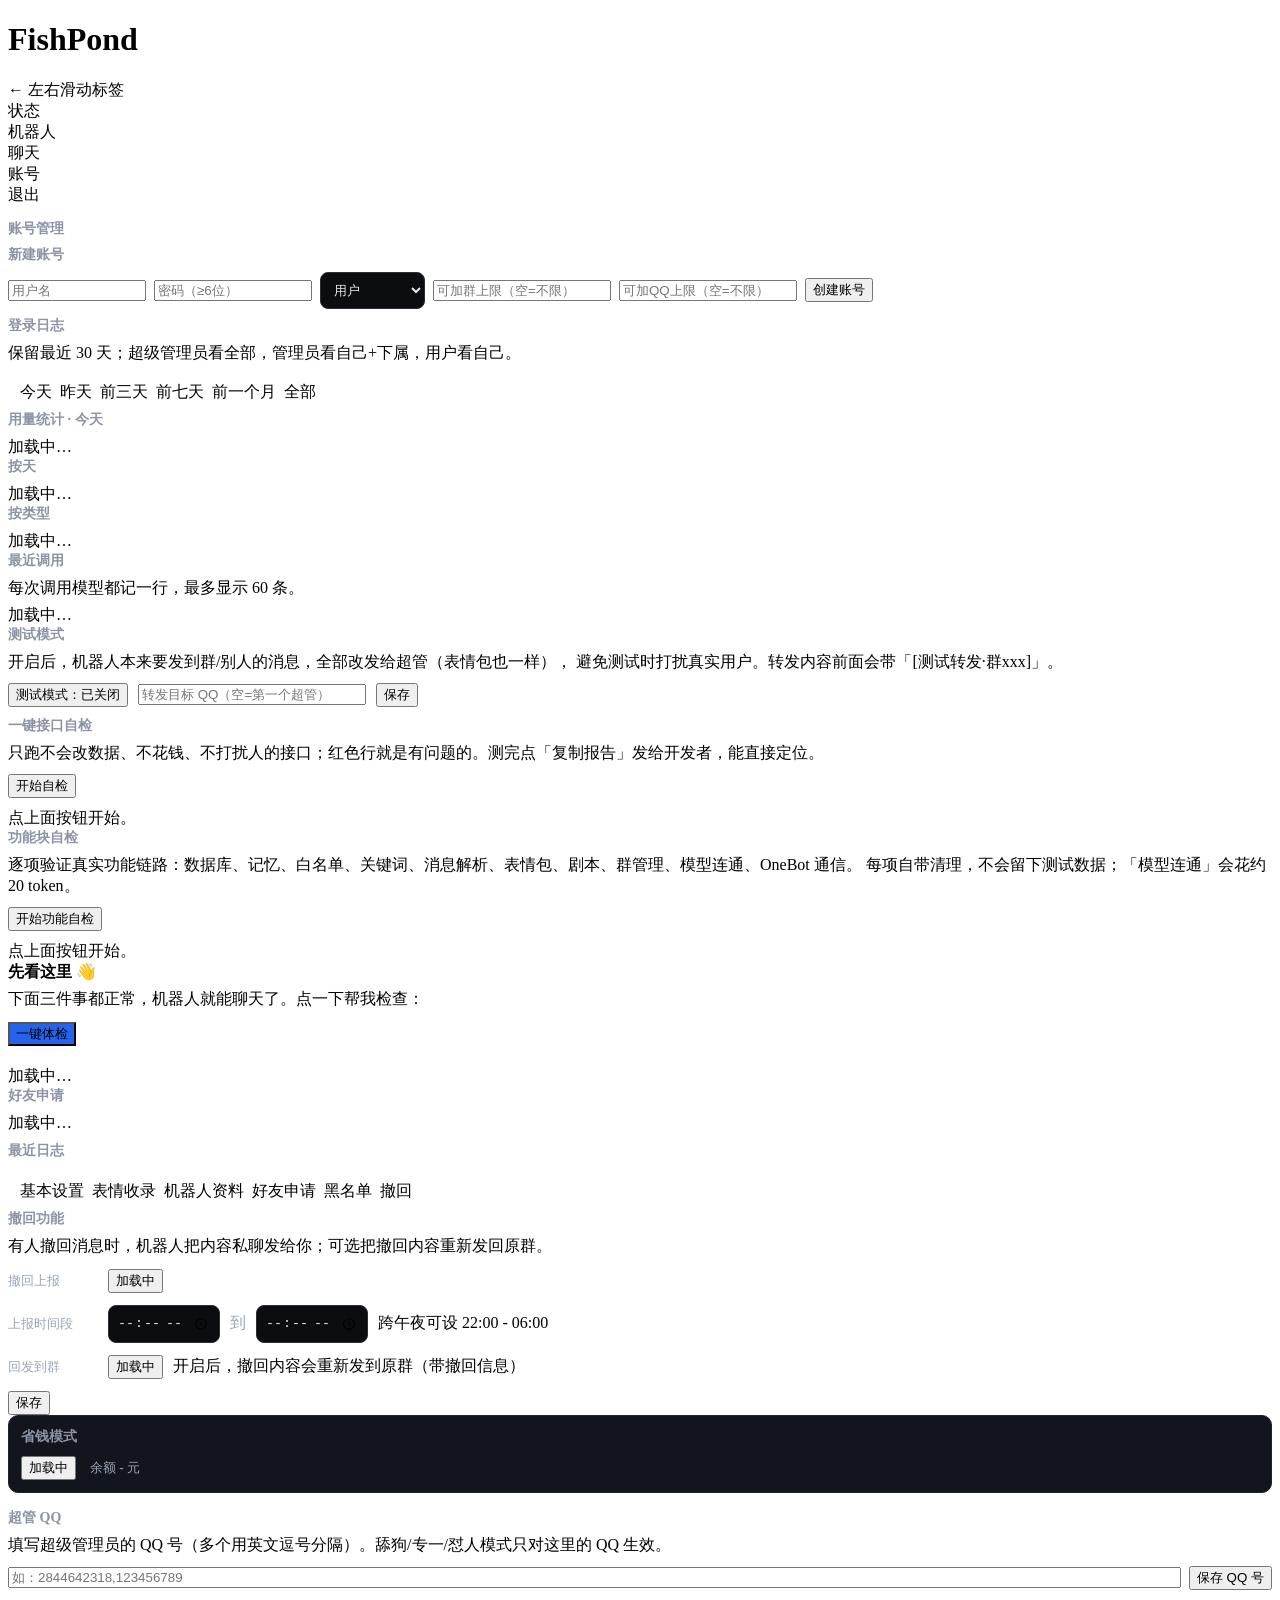
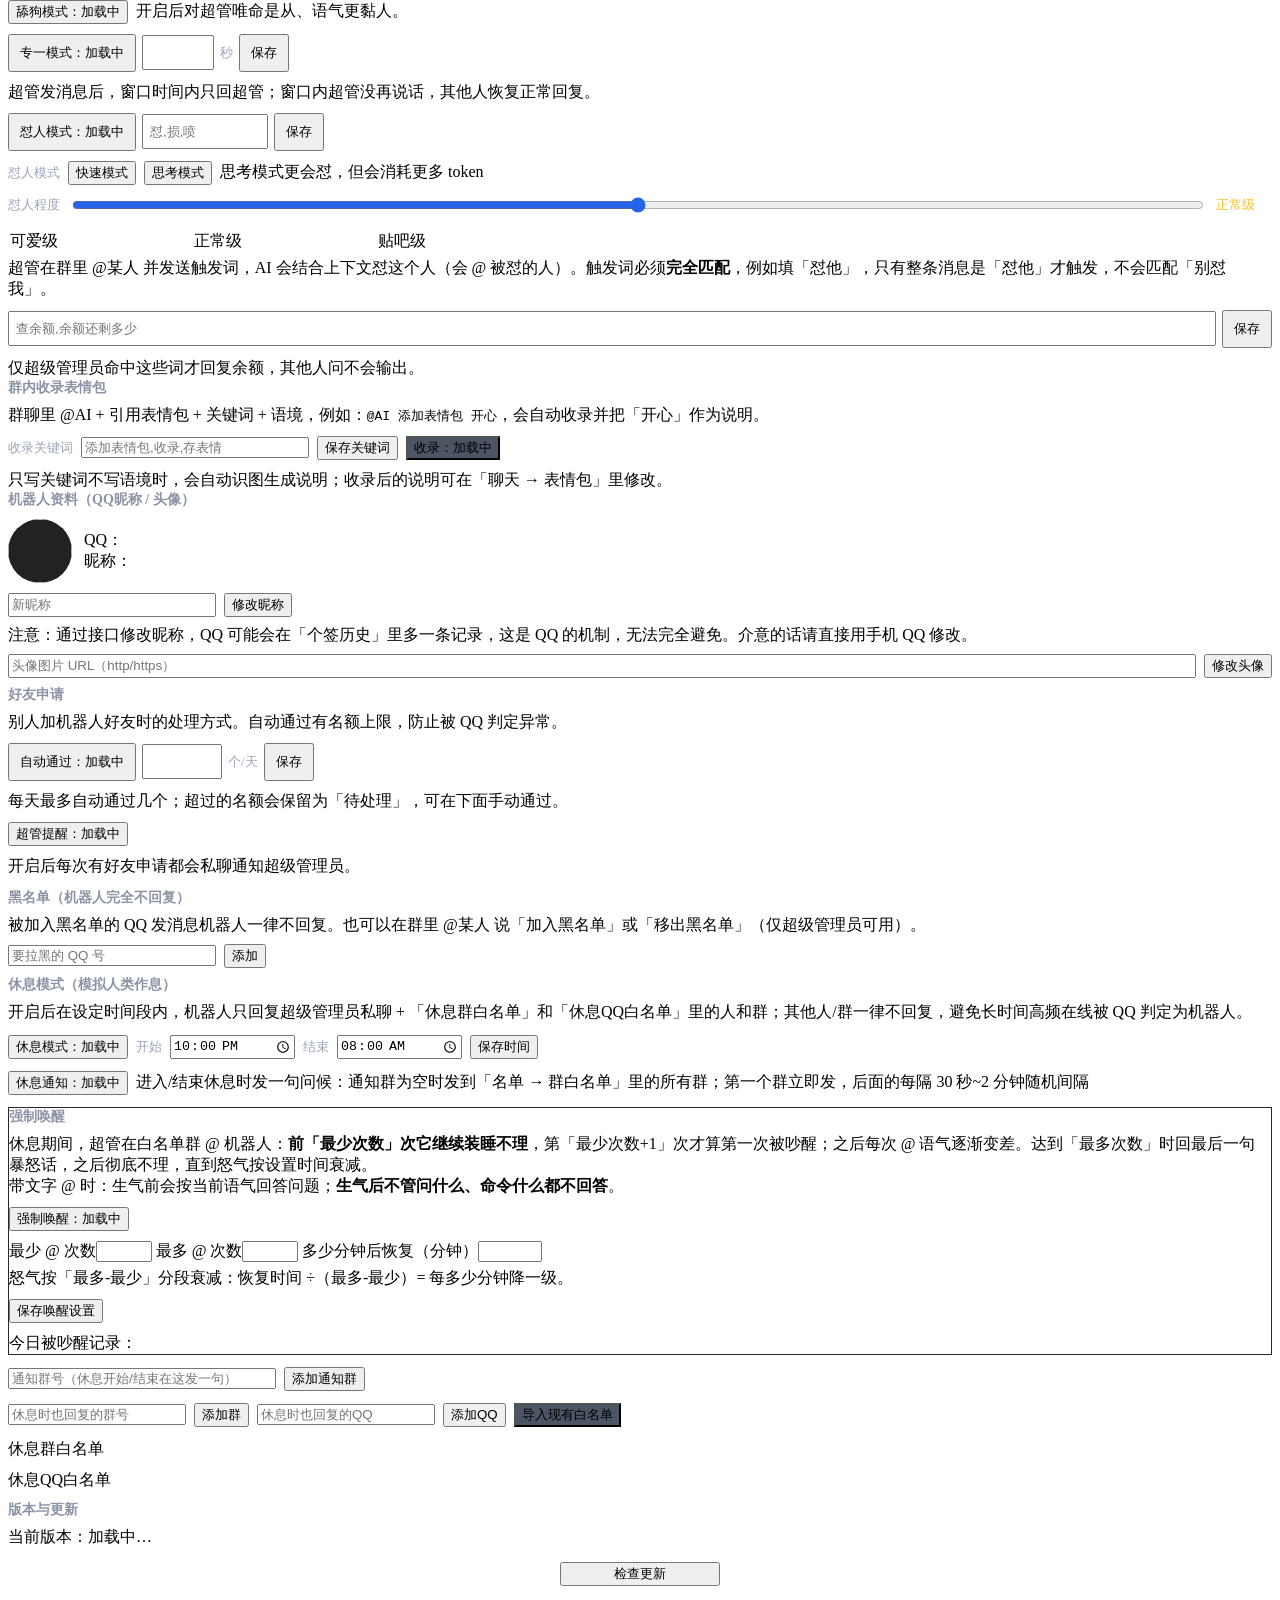
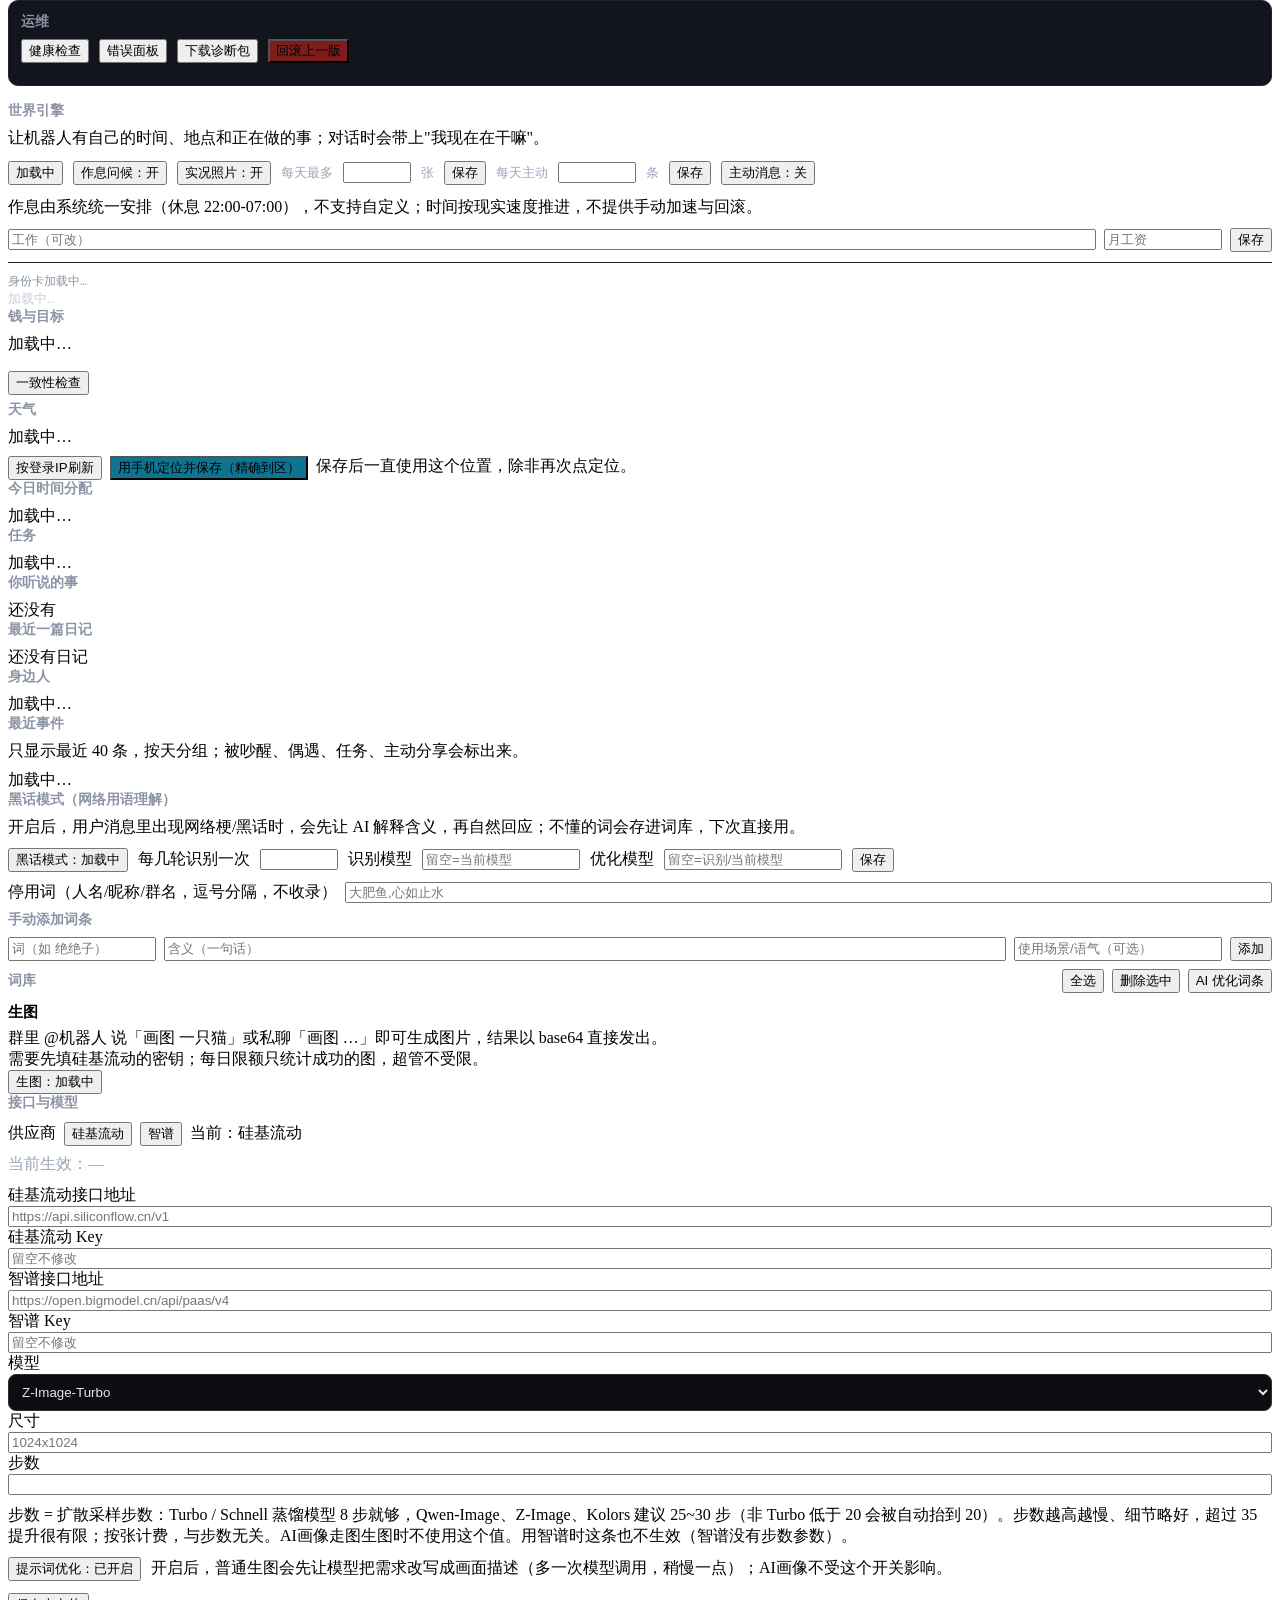
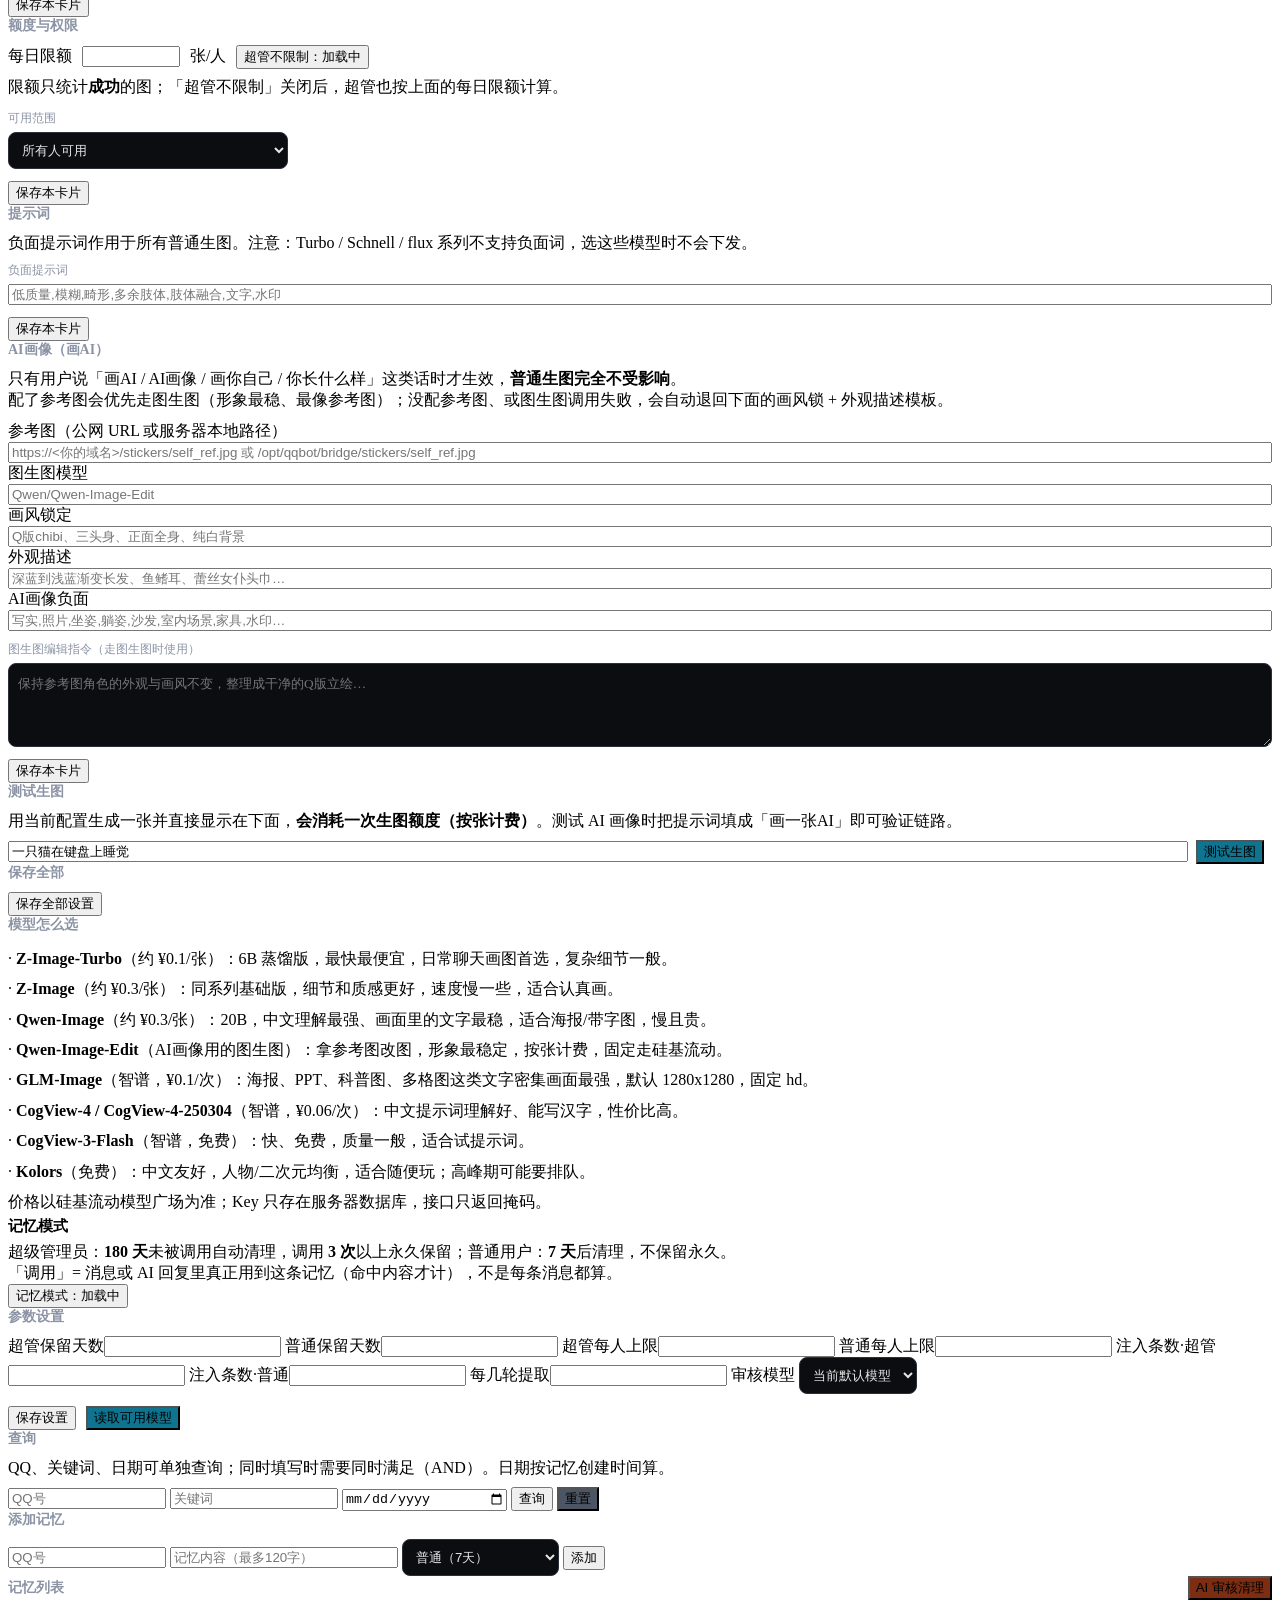
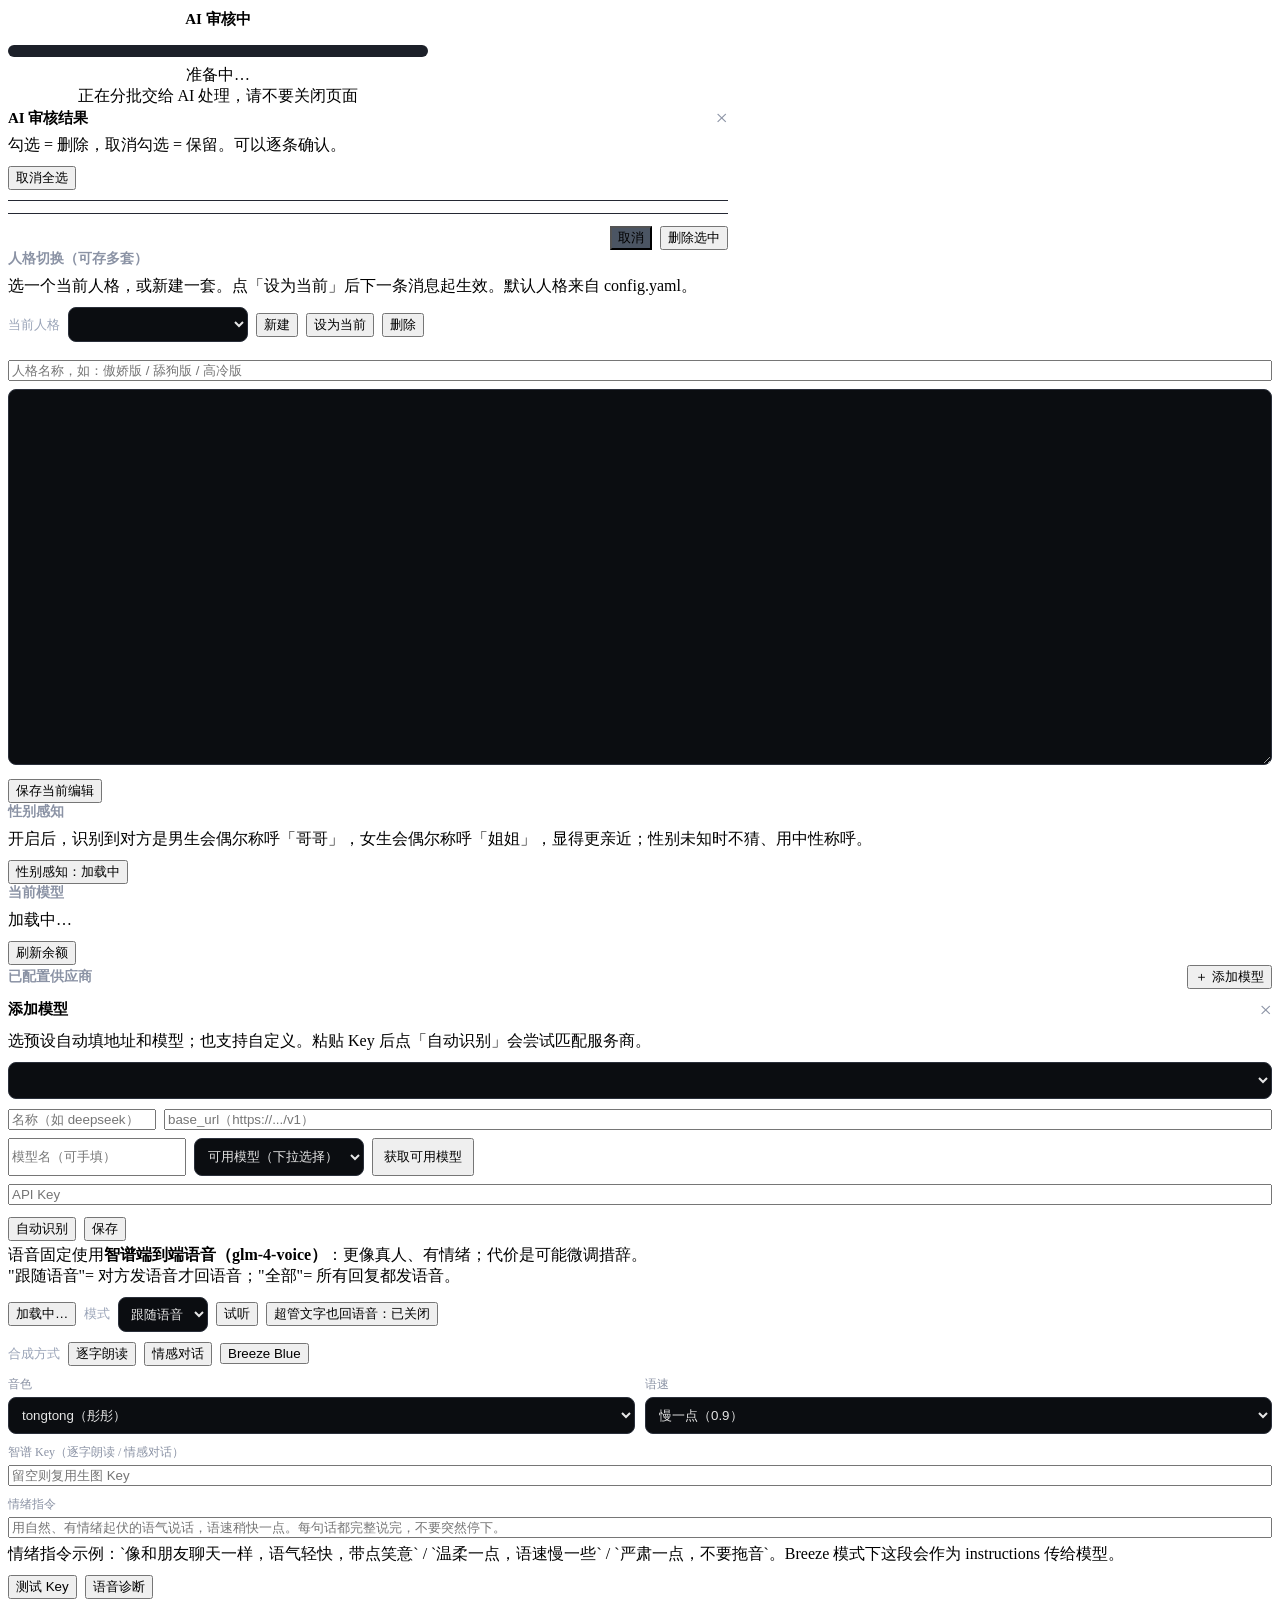
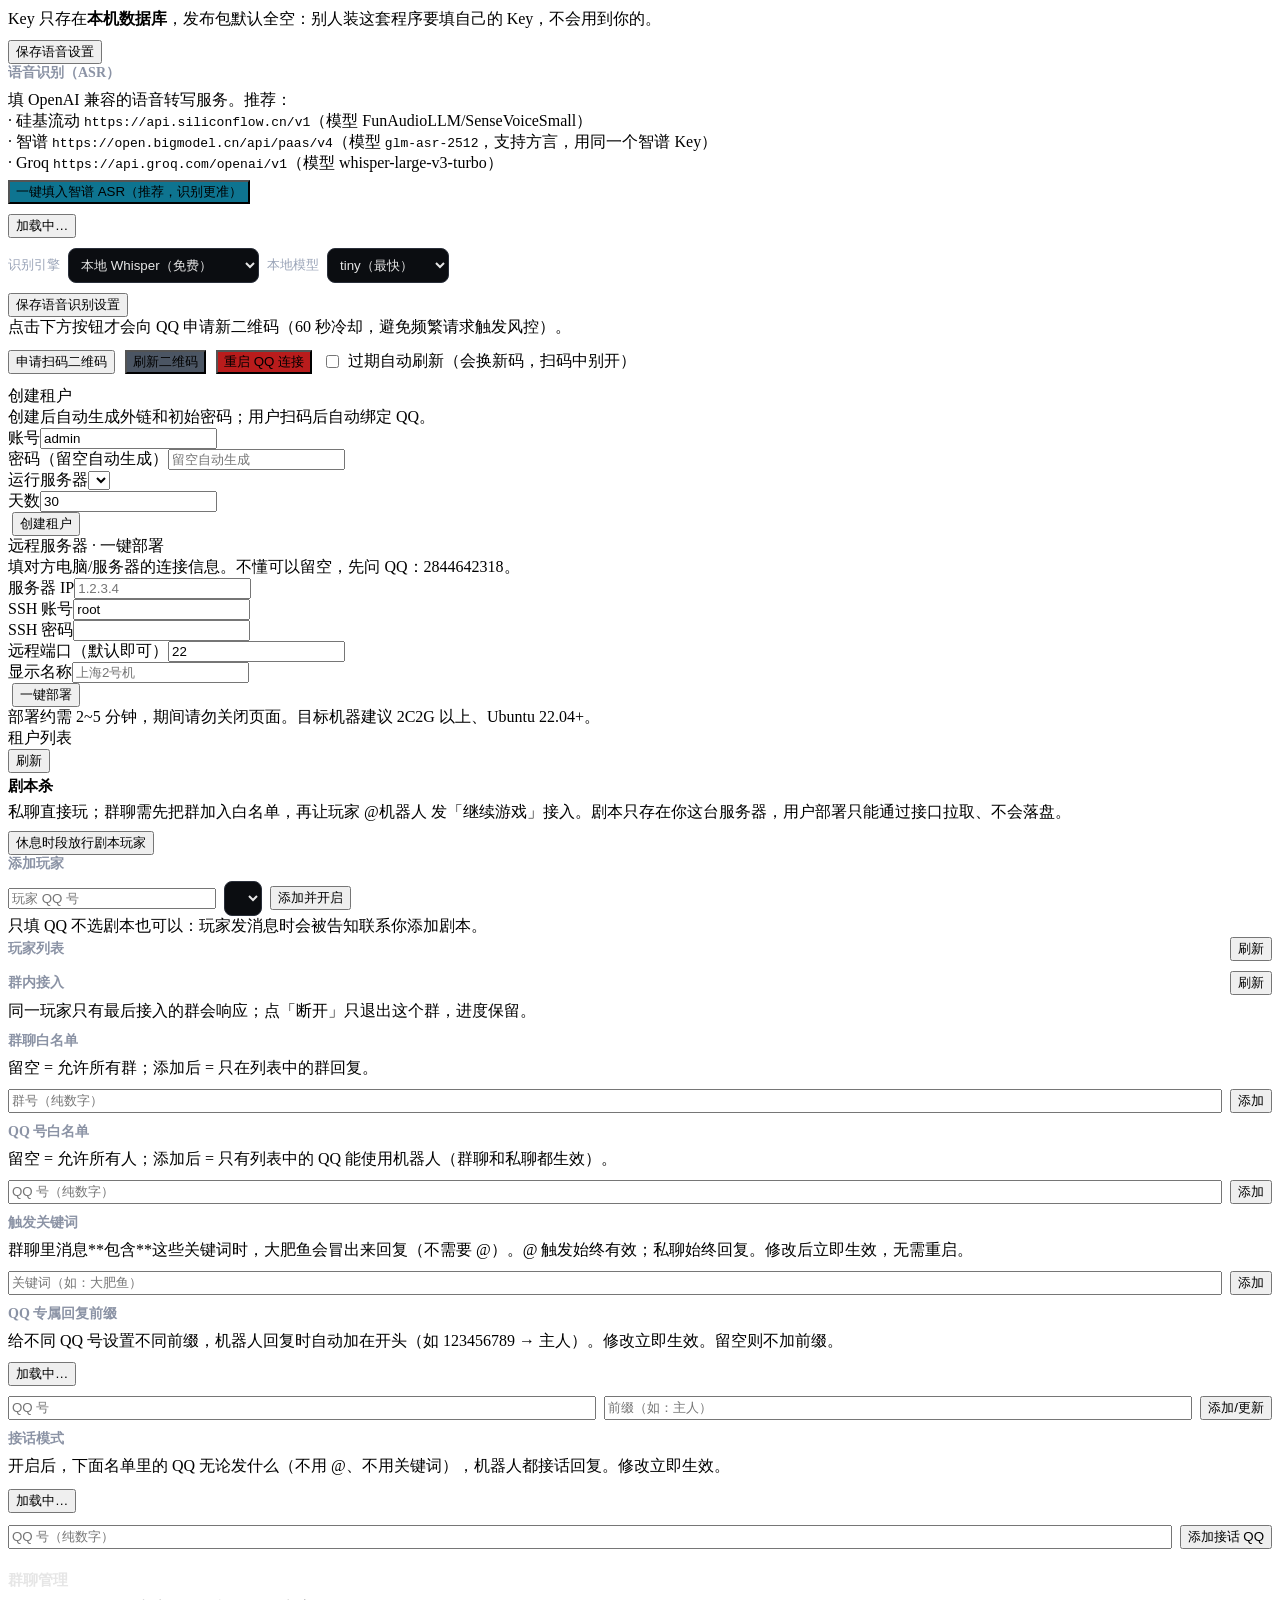
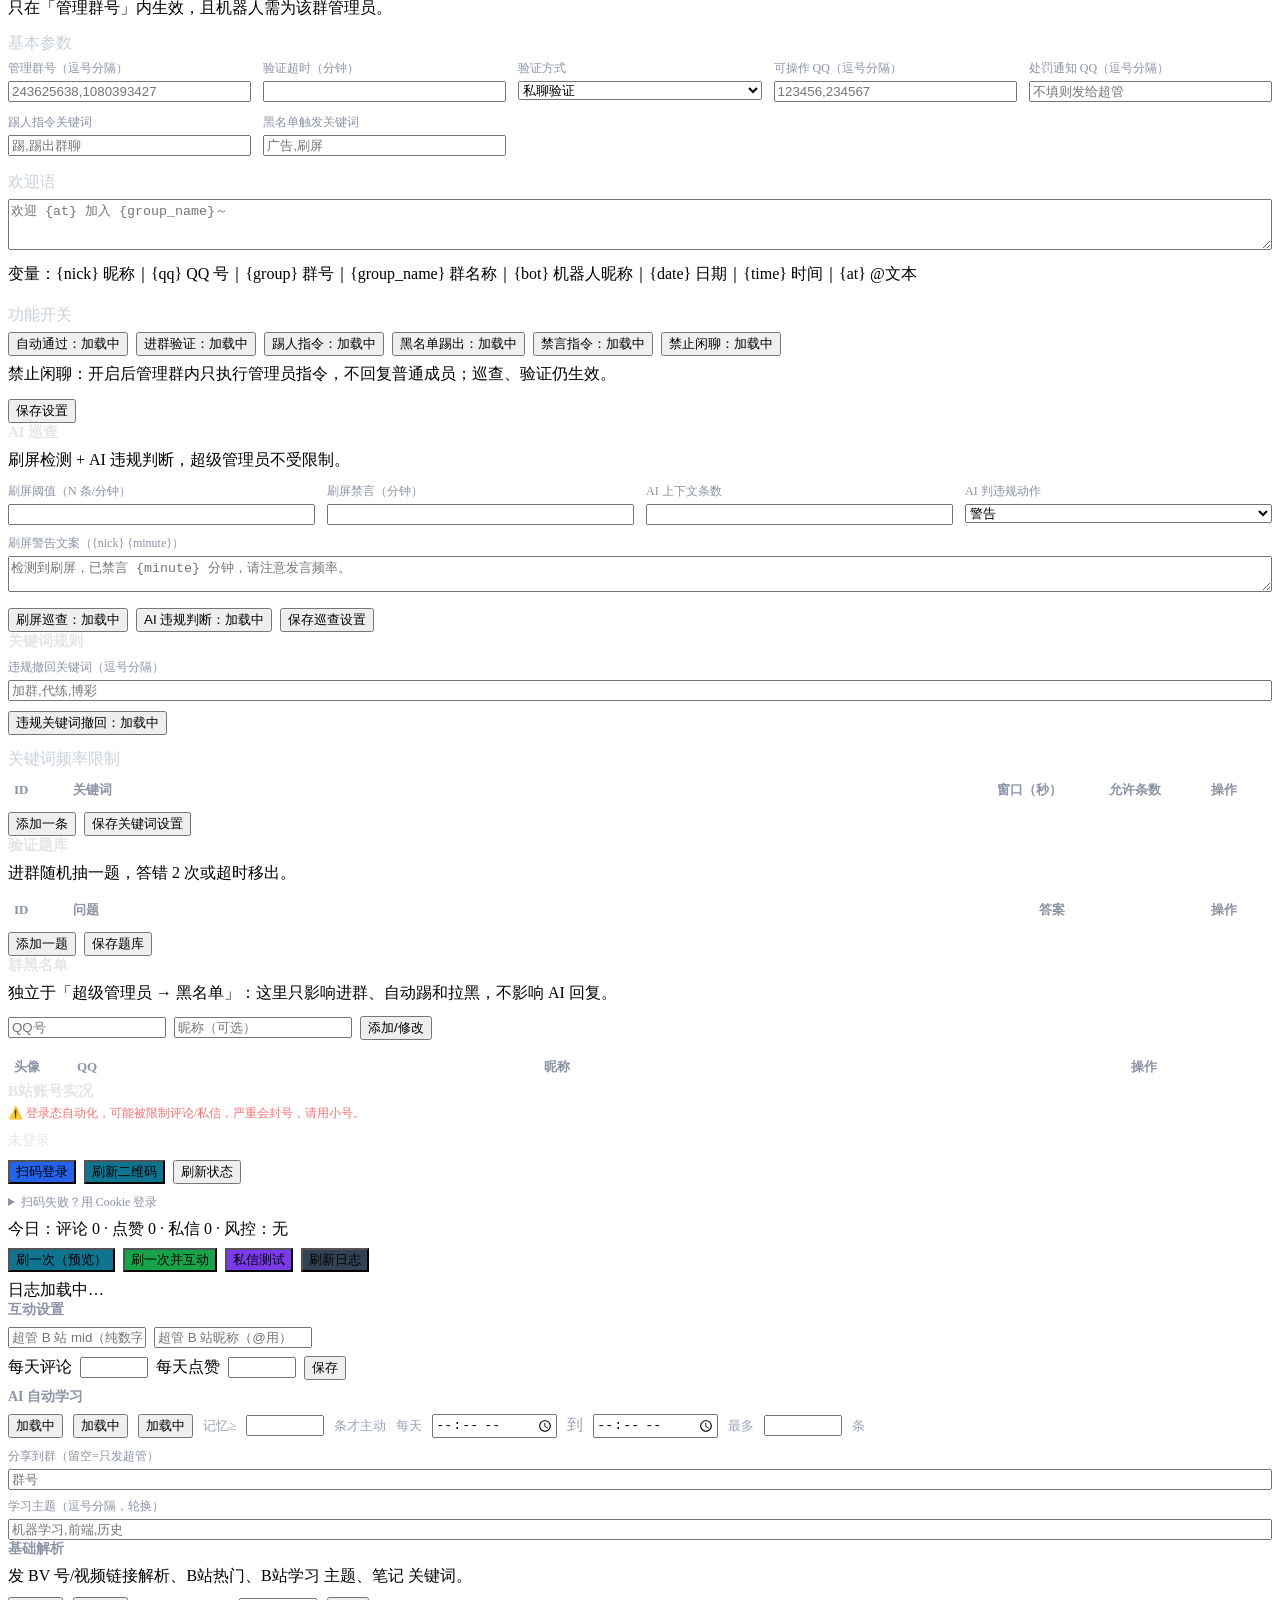
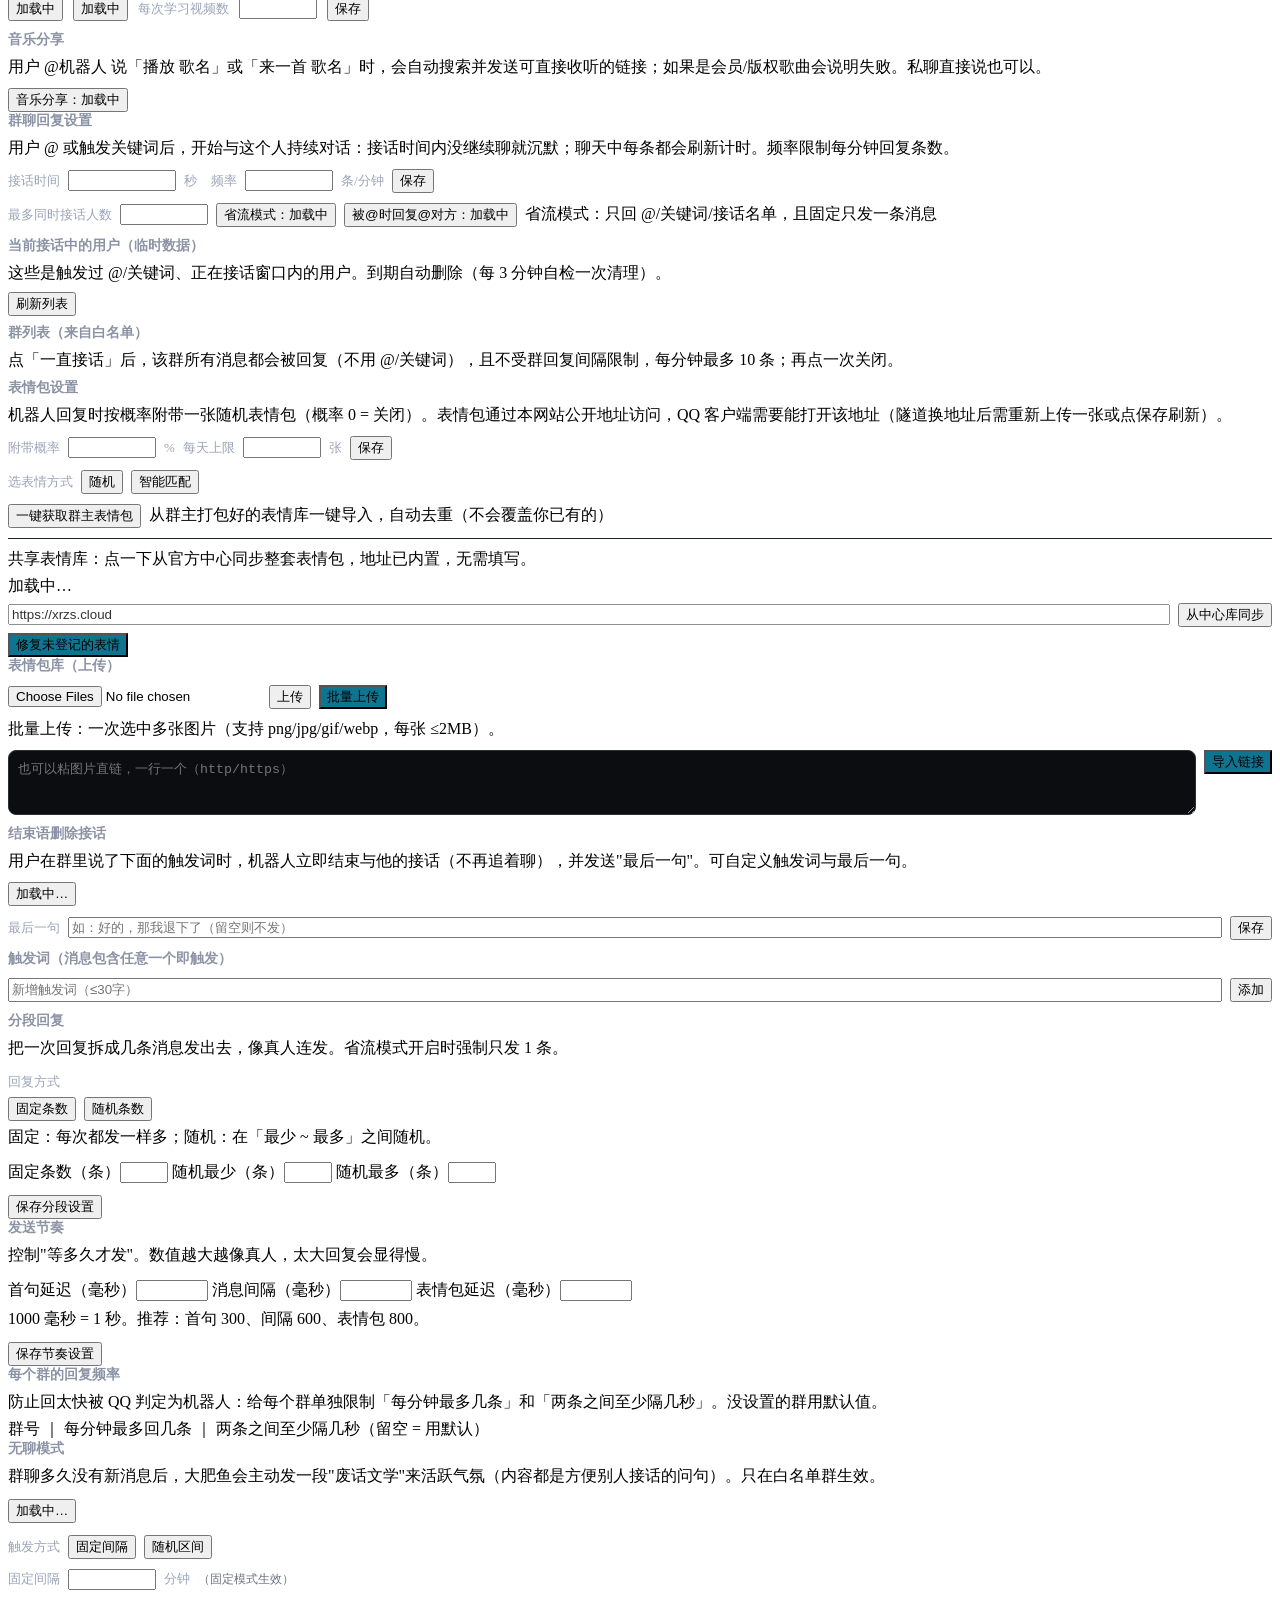
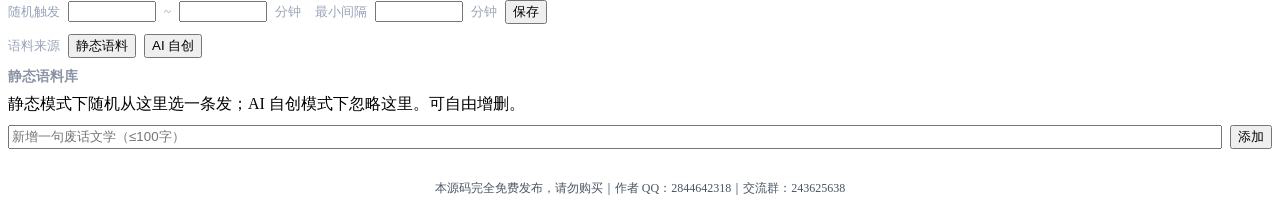
==== commit 8a067f44: "智能表情：场景选择、冷却去重、AI自动收录" ====
--- a/fishpond/web/index.html
+++ b/fishpond/web/index.html
@@ -1379,6 +1379,9 @@
       <span style="color:#9aa4b8;font-size:13px">附带概率</span>
       <input id="stkprob" type="number" min="0" max="100" style="width:80px">
       <span style="color:#9aa4b8;font-size:13px">%</span>
+      <span style="color:#9aa4b8;font-size:13px">每天上限</span>
+      <input id="stkday" type="number" min="0" max="100" style="width:70px">
+      <span style="color:#9aa4b8;font-size:13px">张</span>
       <button onclick="saveStickerProb()">保存</button>
     </div>
     <div style="display:flex;gap:8px;margin:10px 0;align-items:center;flex-wrap:wrap">
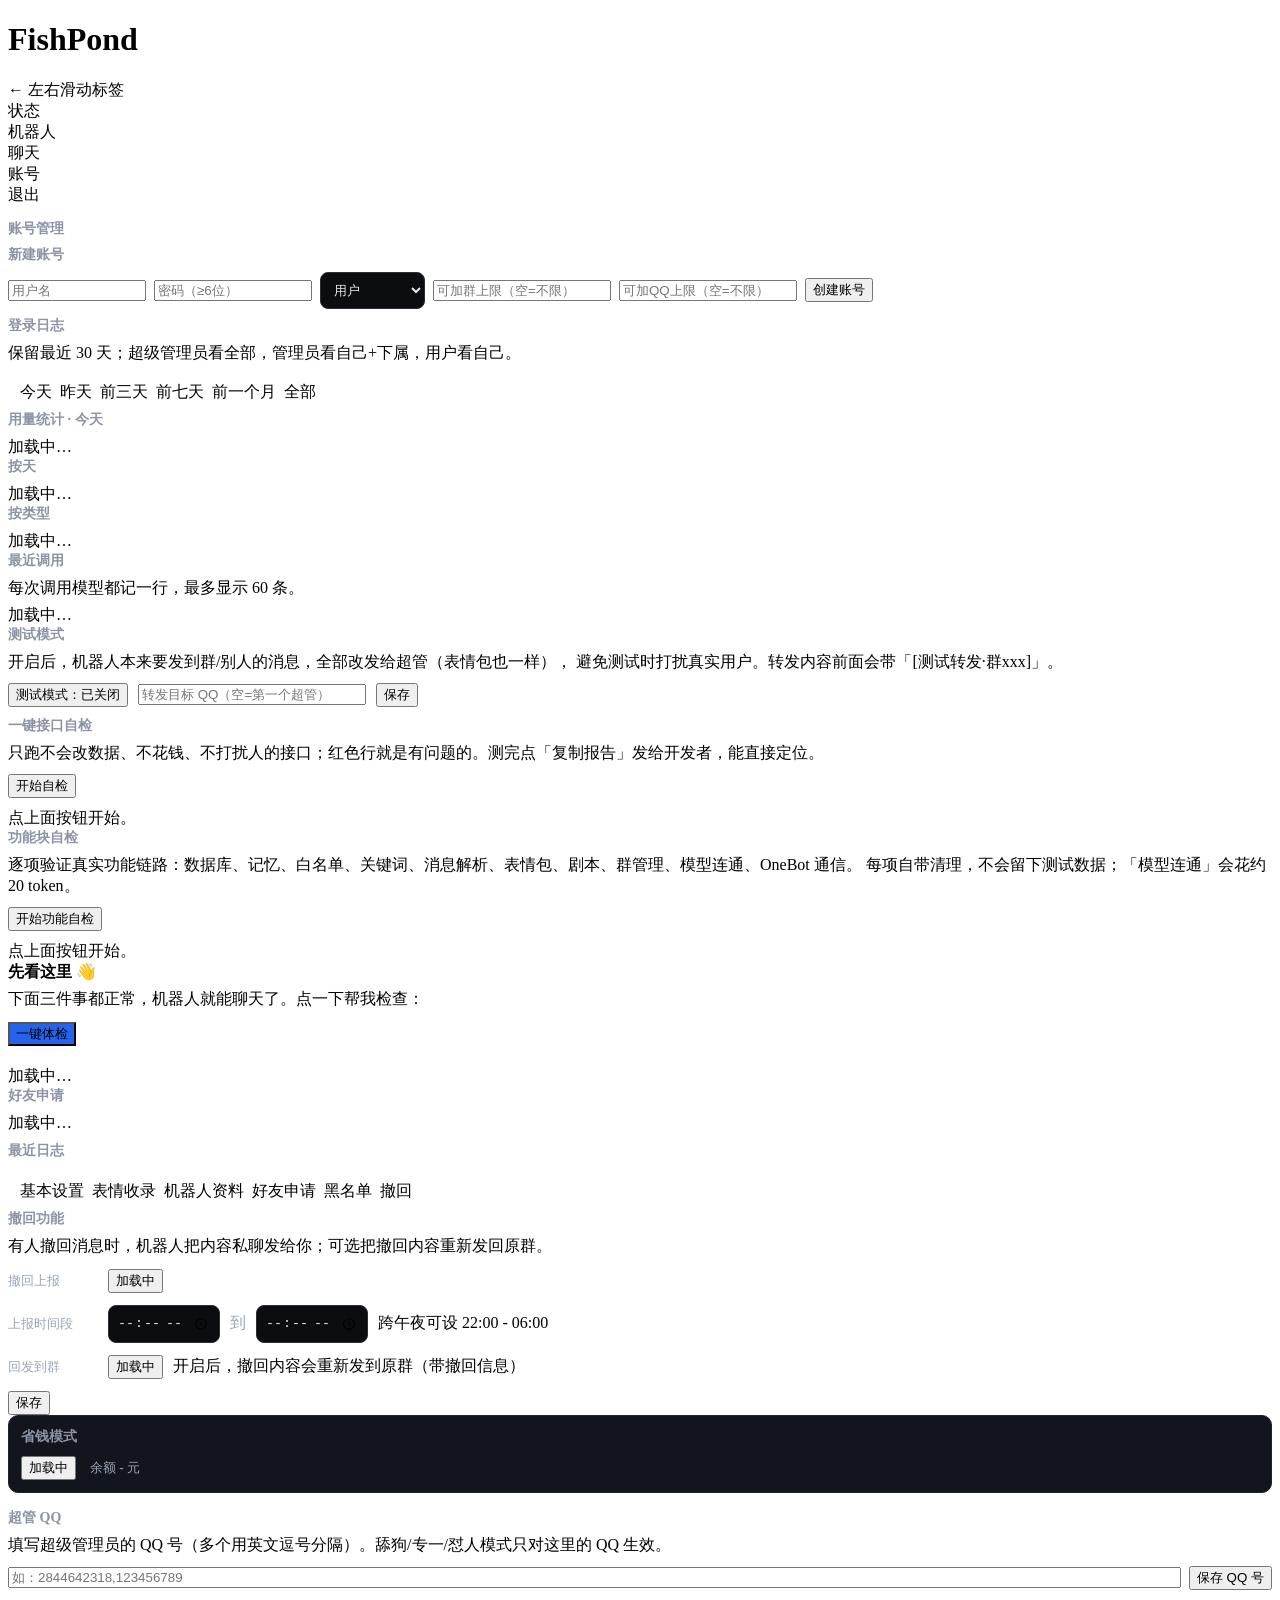
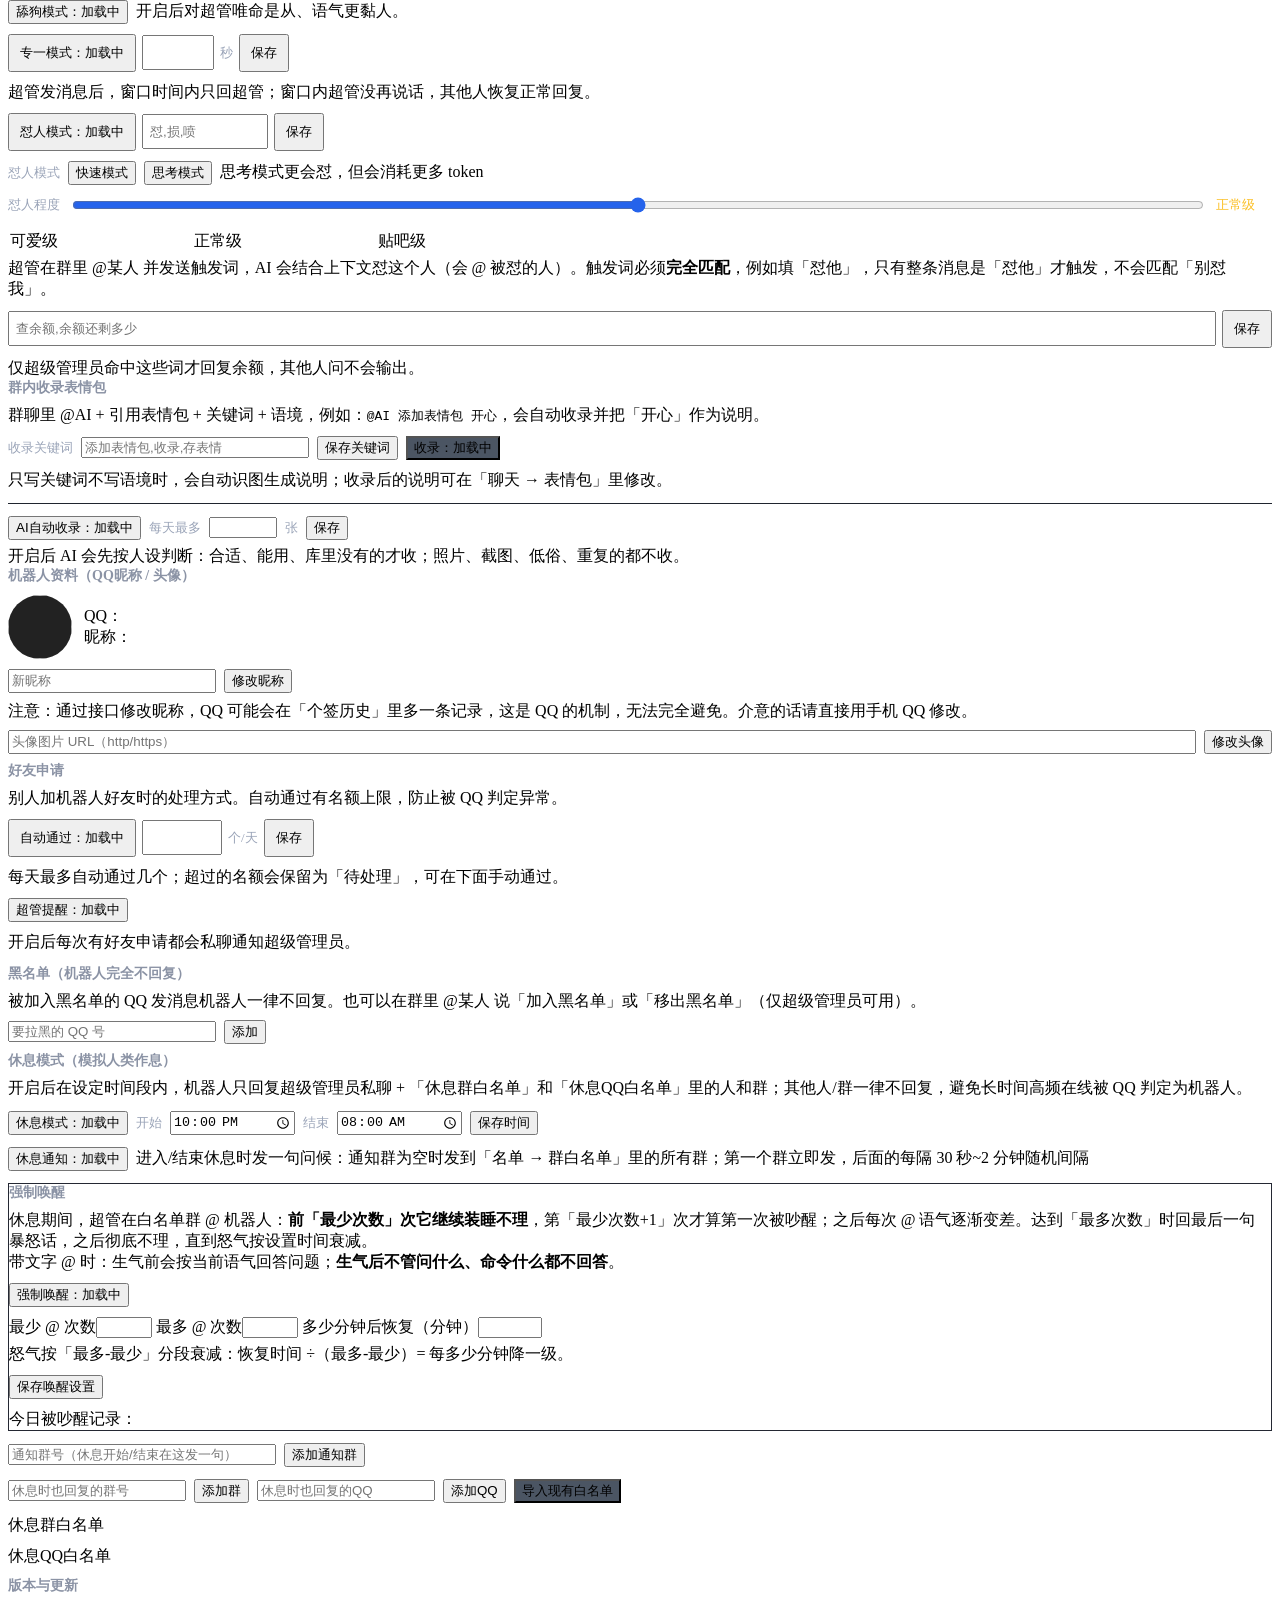
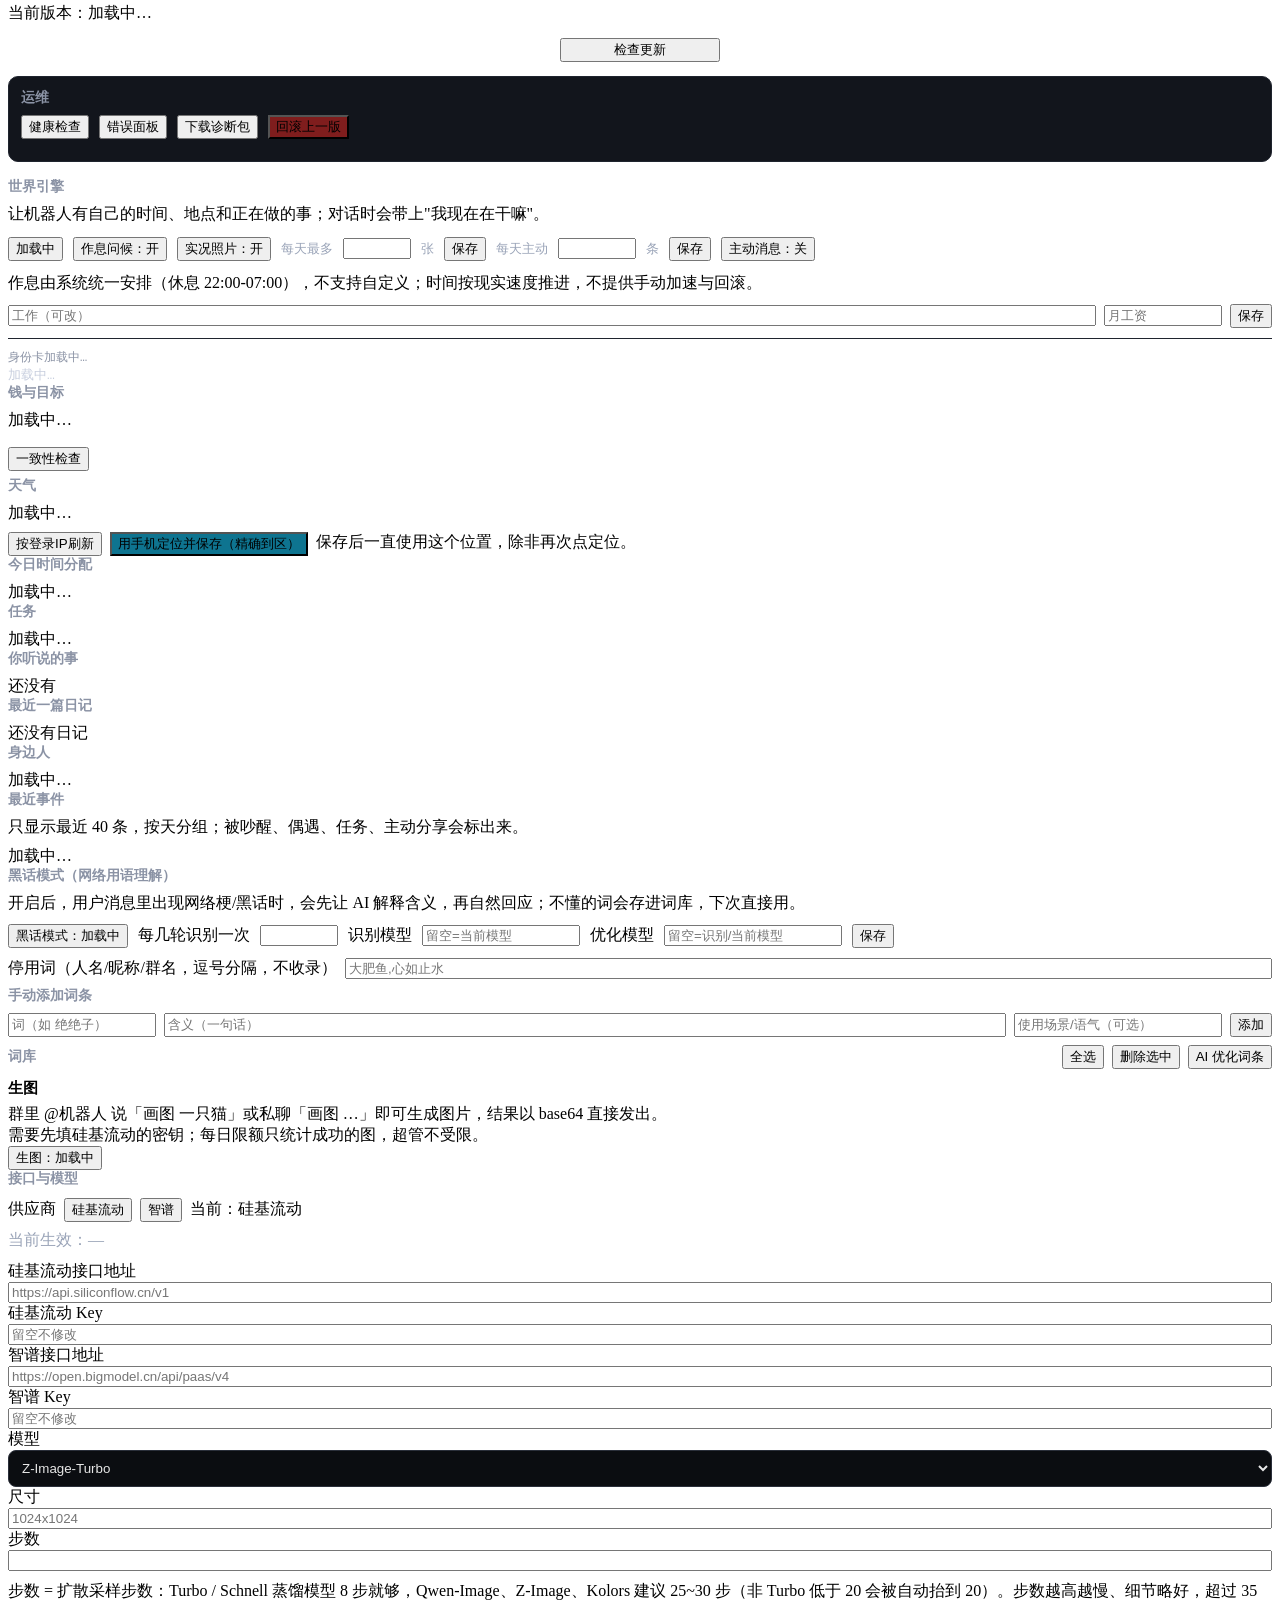
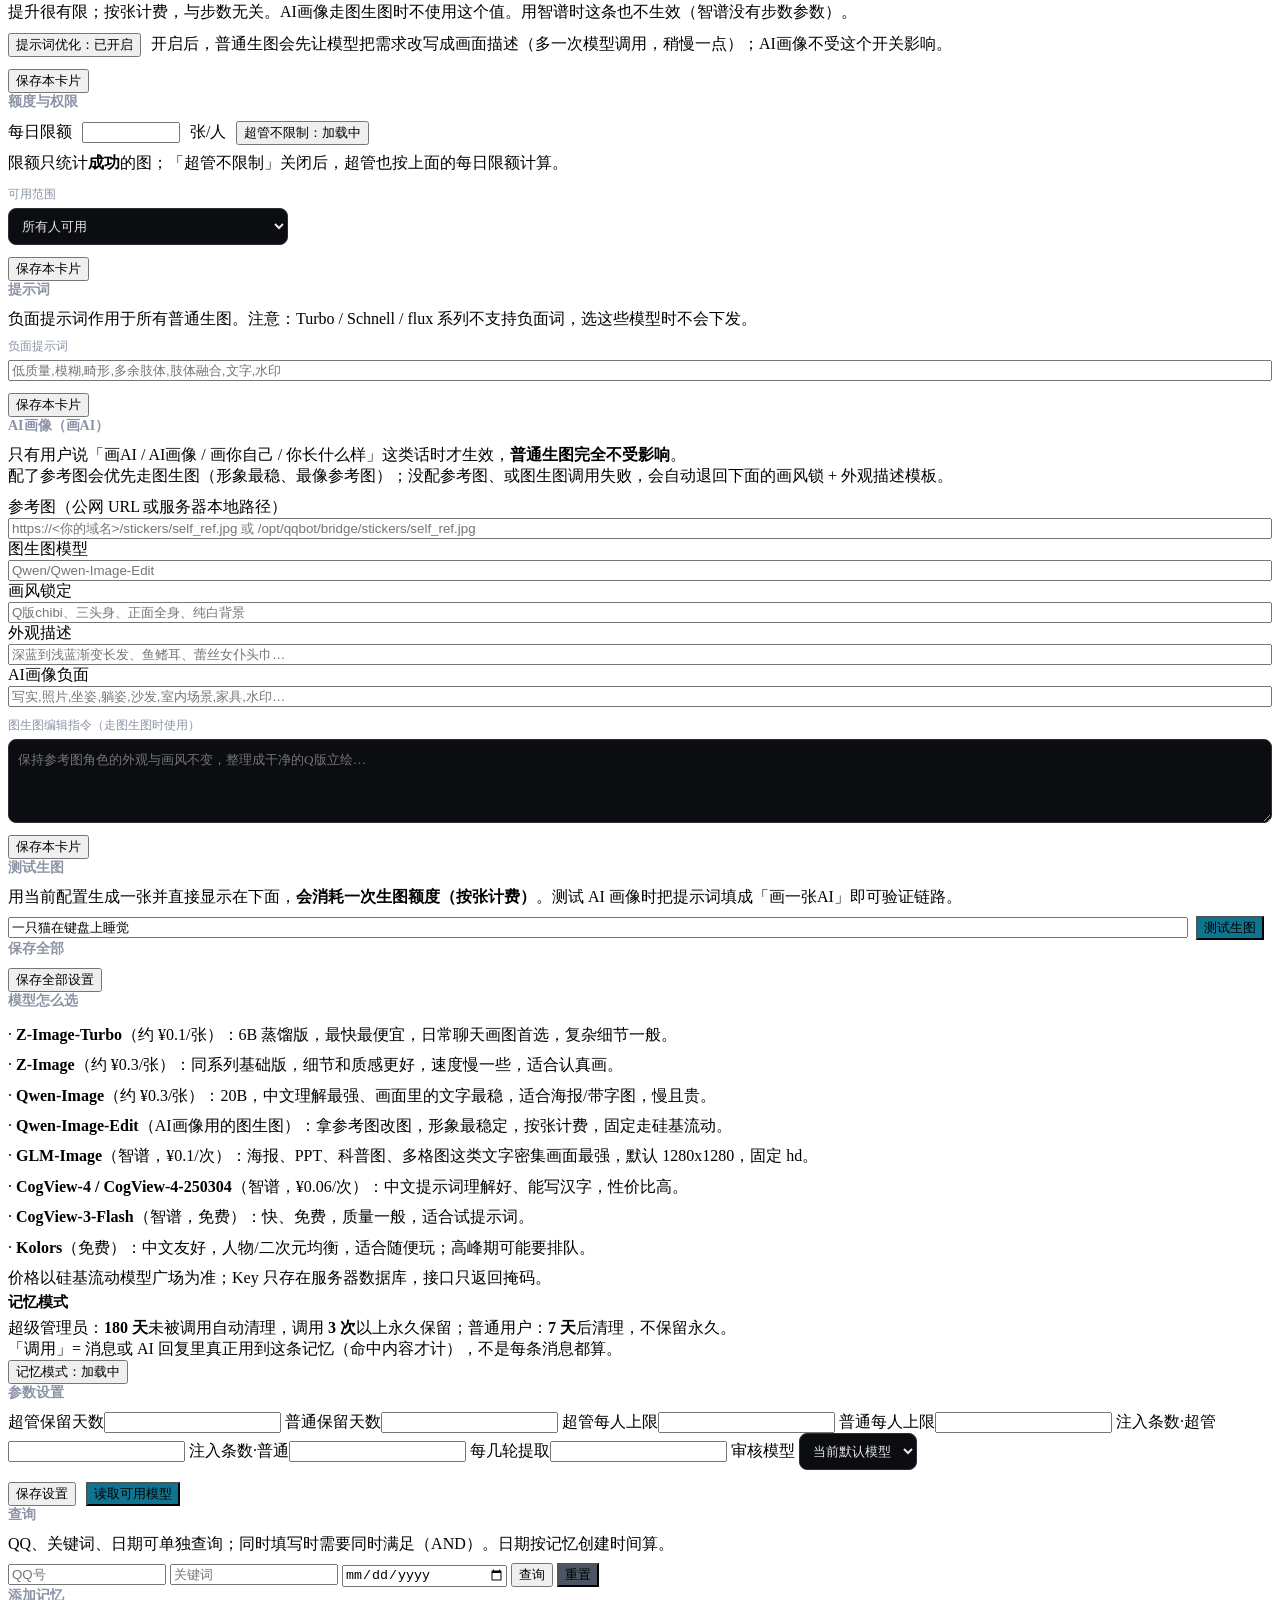
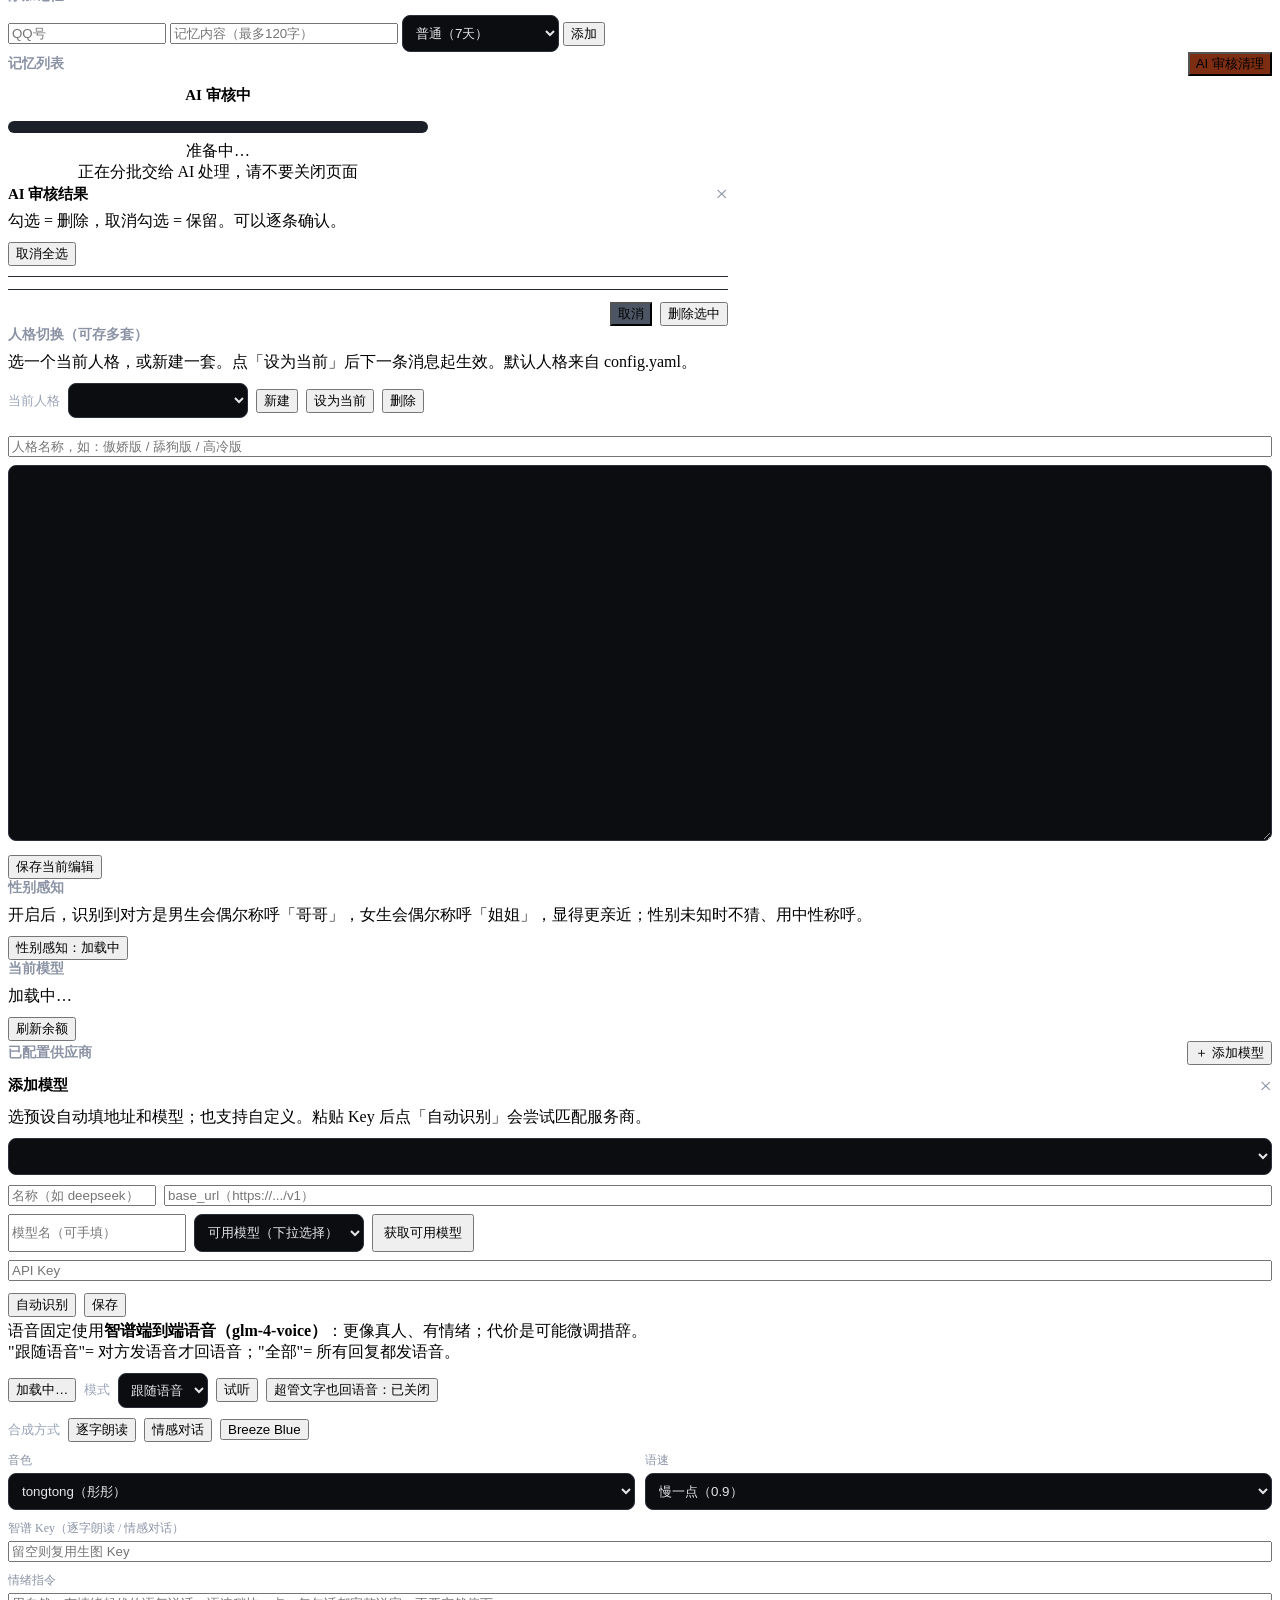
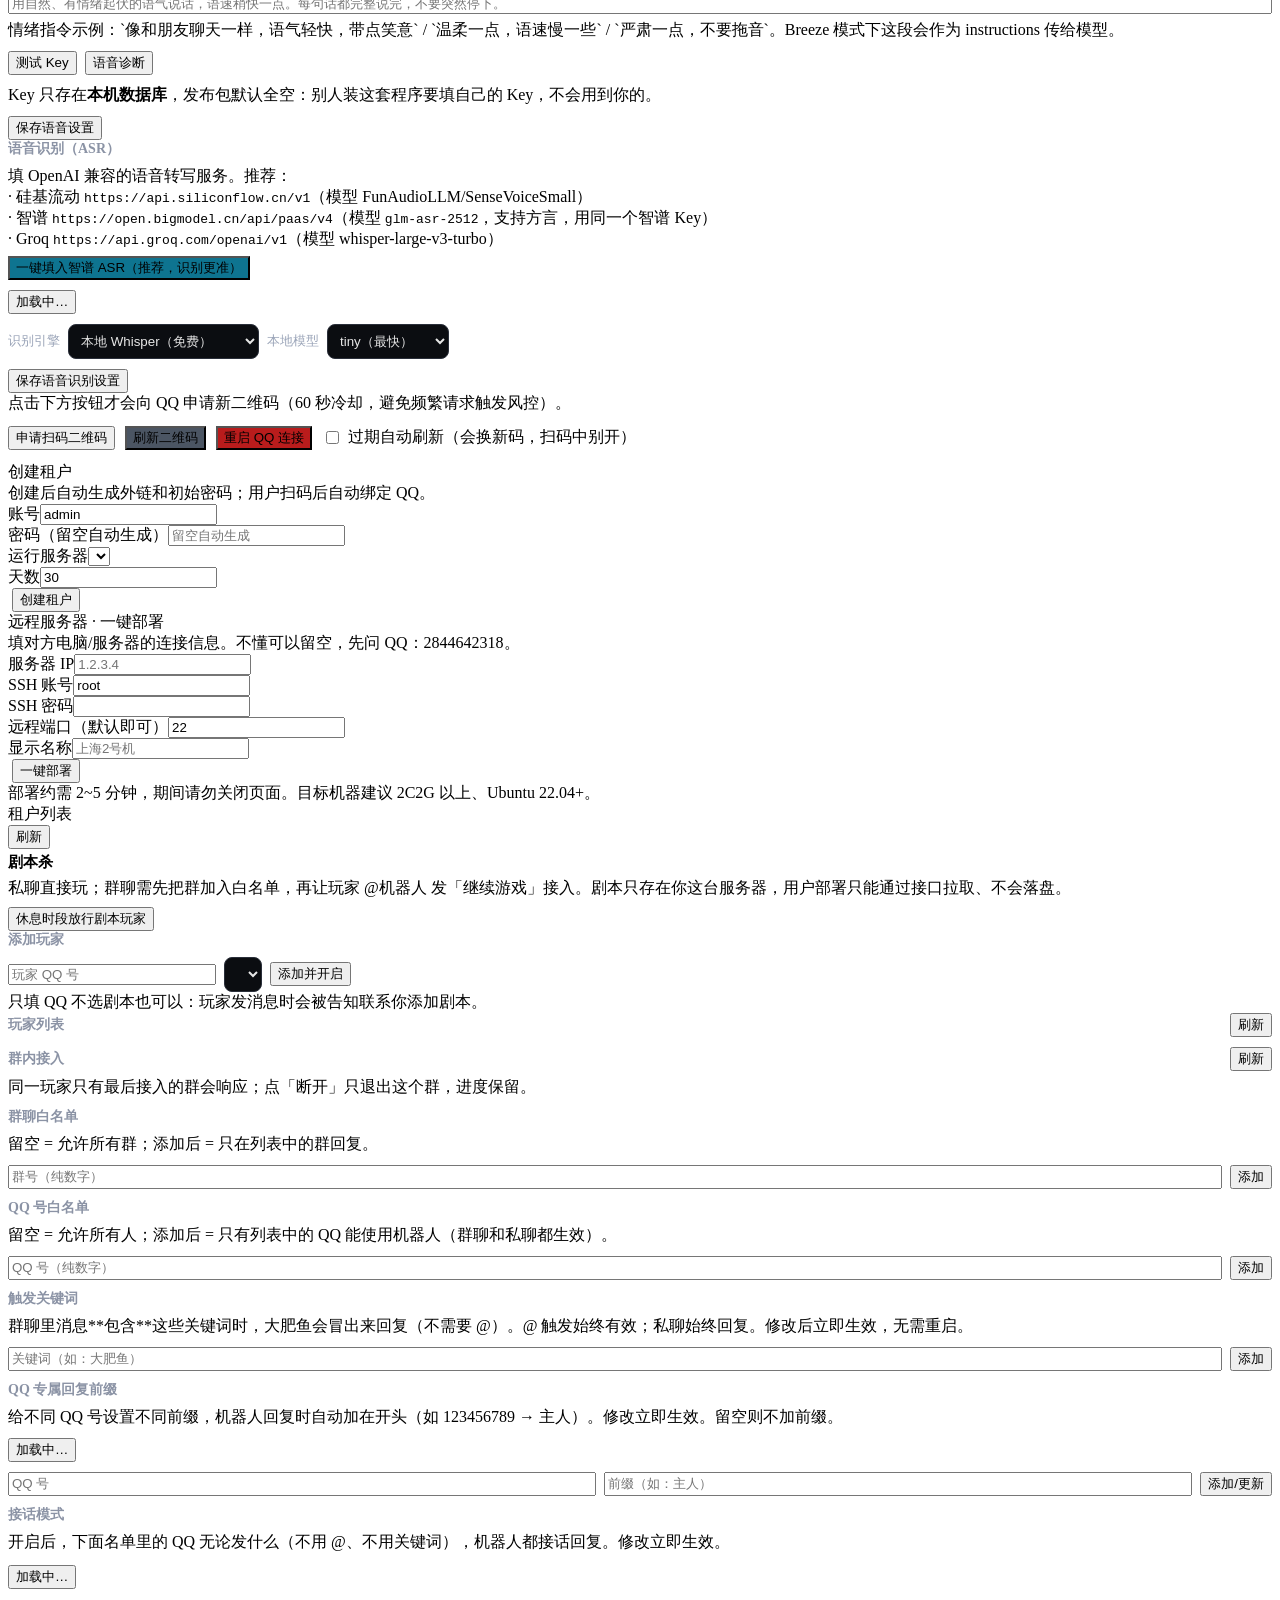
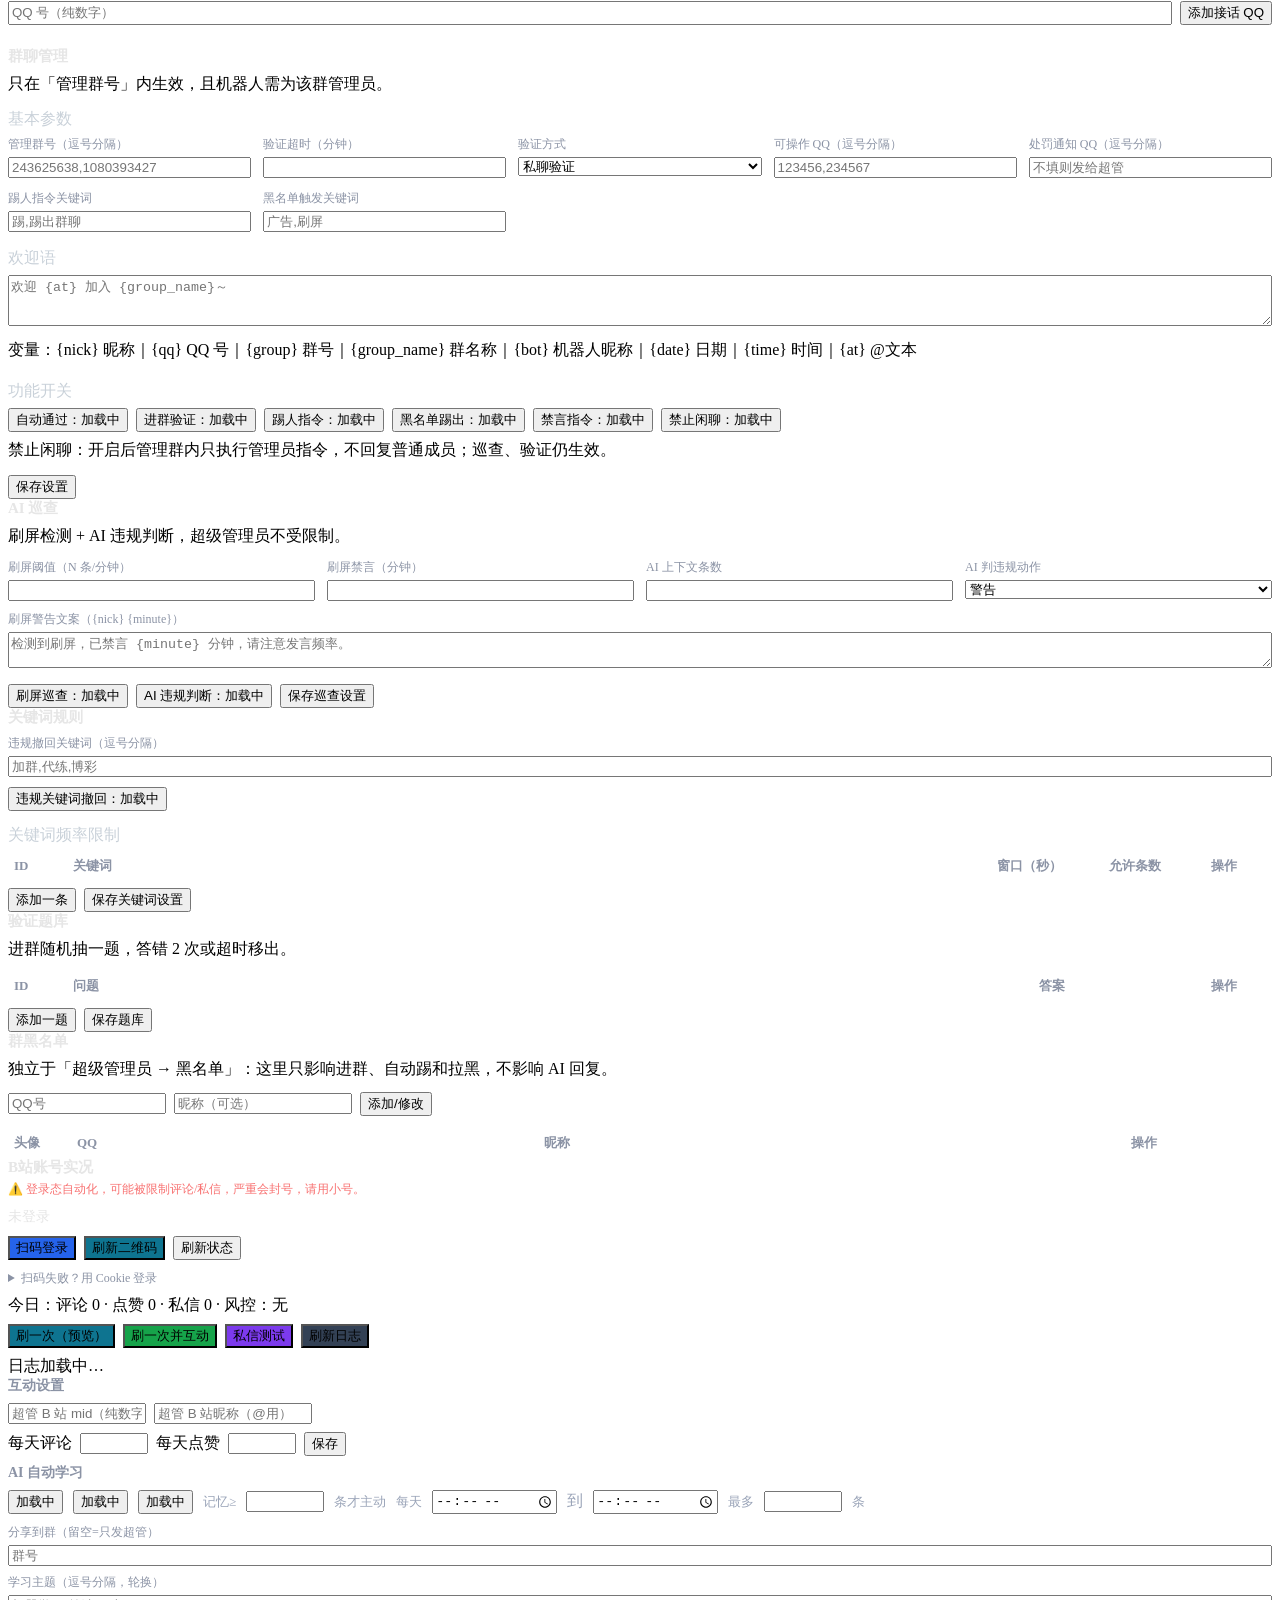
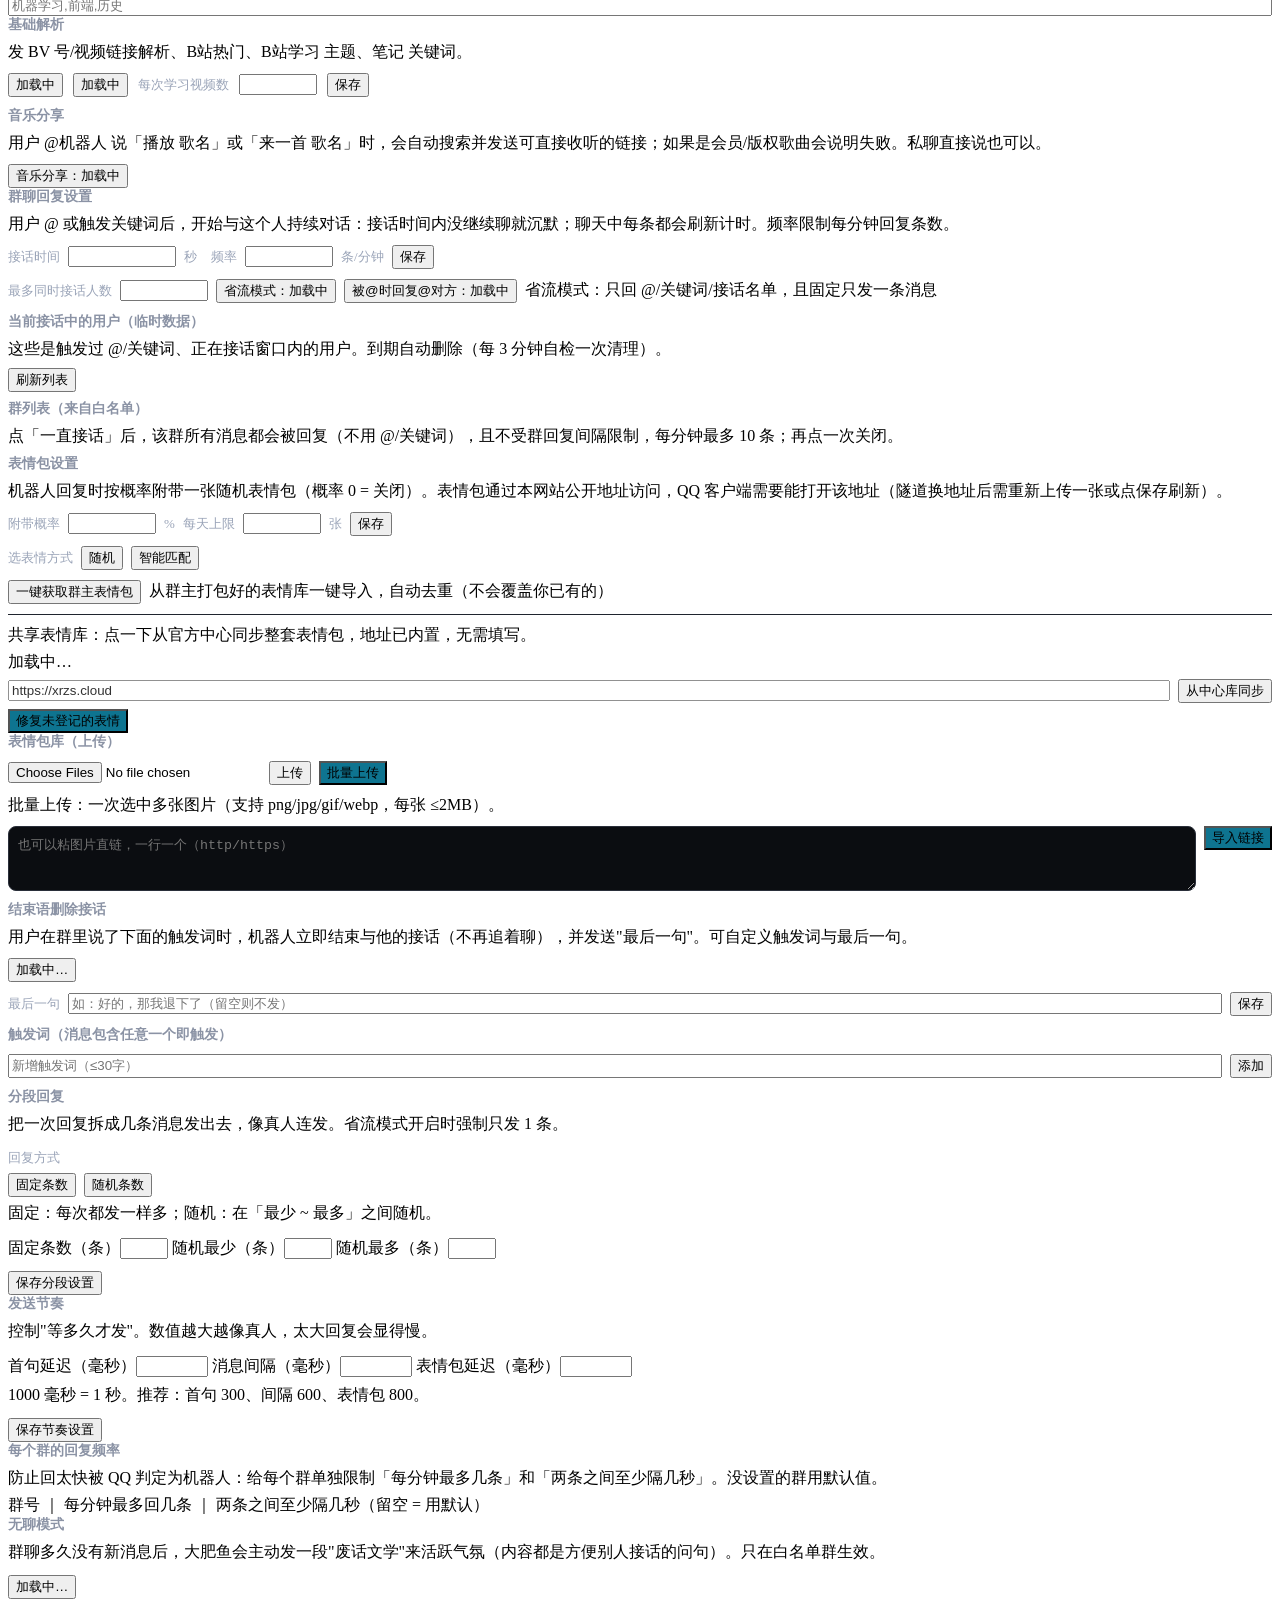
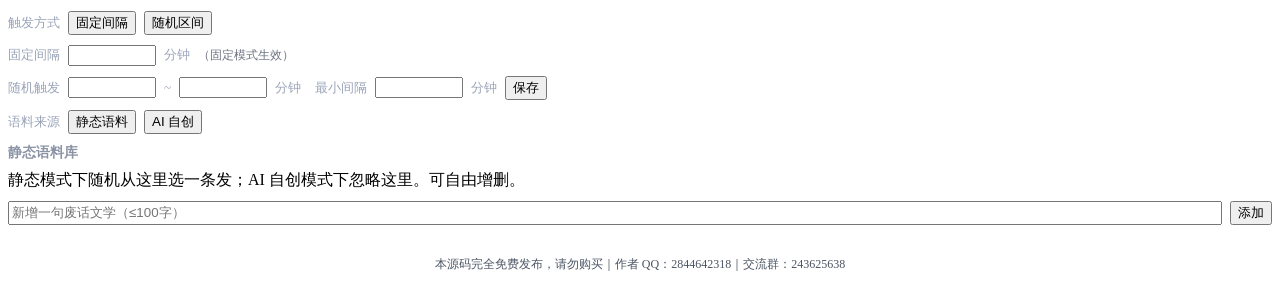
==== commit adf6e620: "后台增加AI自动收录表情与人设判断" ====
--- a/fishpond/web/index.html
+++ b/fishpond/web/index.html
@@ -249,6 +249,16 @@
       <button id="capbtn" onclick="toggleCapture()" style="background:#4b5563">收录：加载中</button>
     </div>
     <div class="hint">只写关键词不写语境时，会自动识图生成说明；收录后的说明可在「聊天 → 表情包」里修改。</div>
+    <div style="border-top:1px solid #1f242e;margin-top:12px;padding-top:12px">
+      <div style="display:flex;gap:8px;flex-wrap:wrap;align-items:center">
+        <button id="stkauto" onclick="toggleStickerAuto()">AI自动收录：加载中</button>
+        <span style="color:#9aa4b8;font-size:13px">每天最多</span>
+        <input id="stkautoday" type="number" min="0" max="20" style="width:60px">
+        <span style="color:#9aa4b8;font-size:13px">张</span>
+        <button onclick="saveStickerAutoDaily()">保存</button>
+      </div>
+      <div class="hint" style="margin-top:6px">开启后 AI 会先按人设判断：合适、能用、库里没有的才收；照片、截图、低俗、重复的都不收。</div>
+    </div>
   </div>
 
   <div class="card superpanel hidden" id="super-profile">
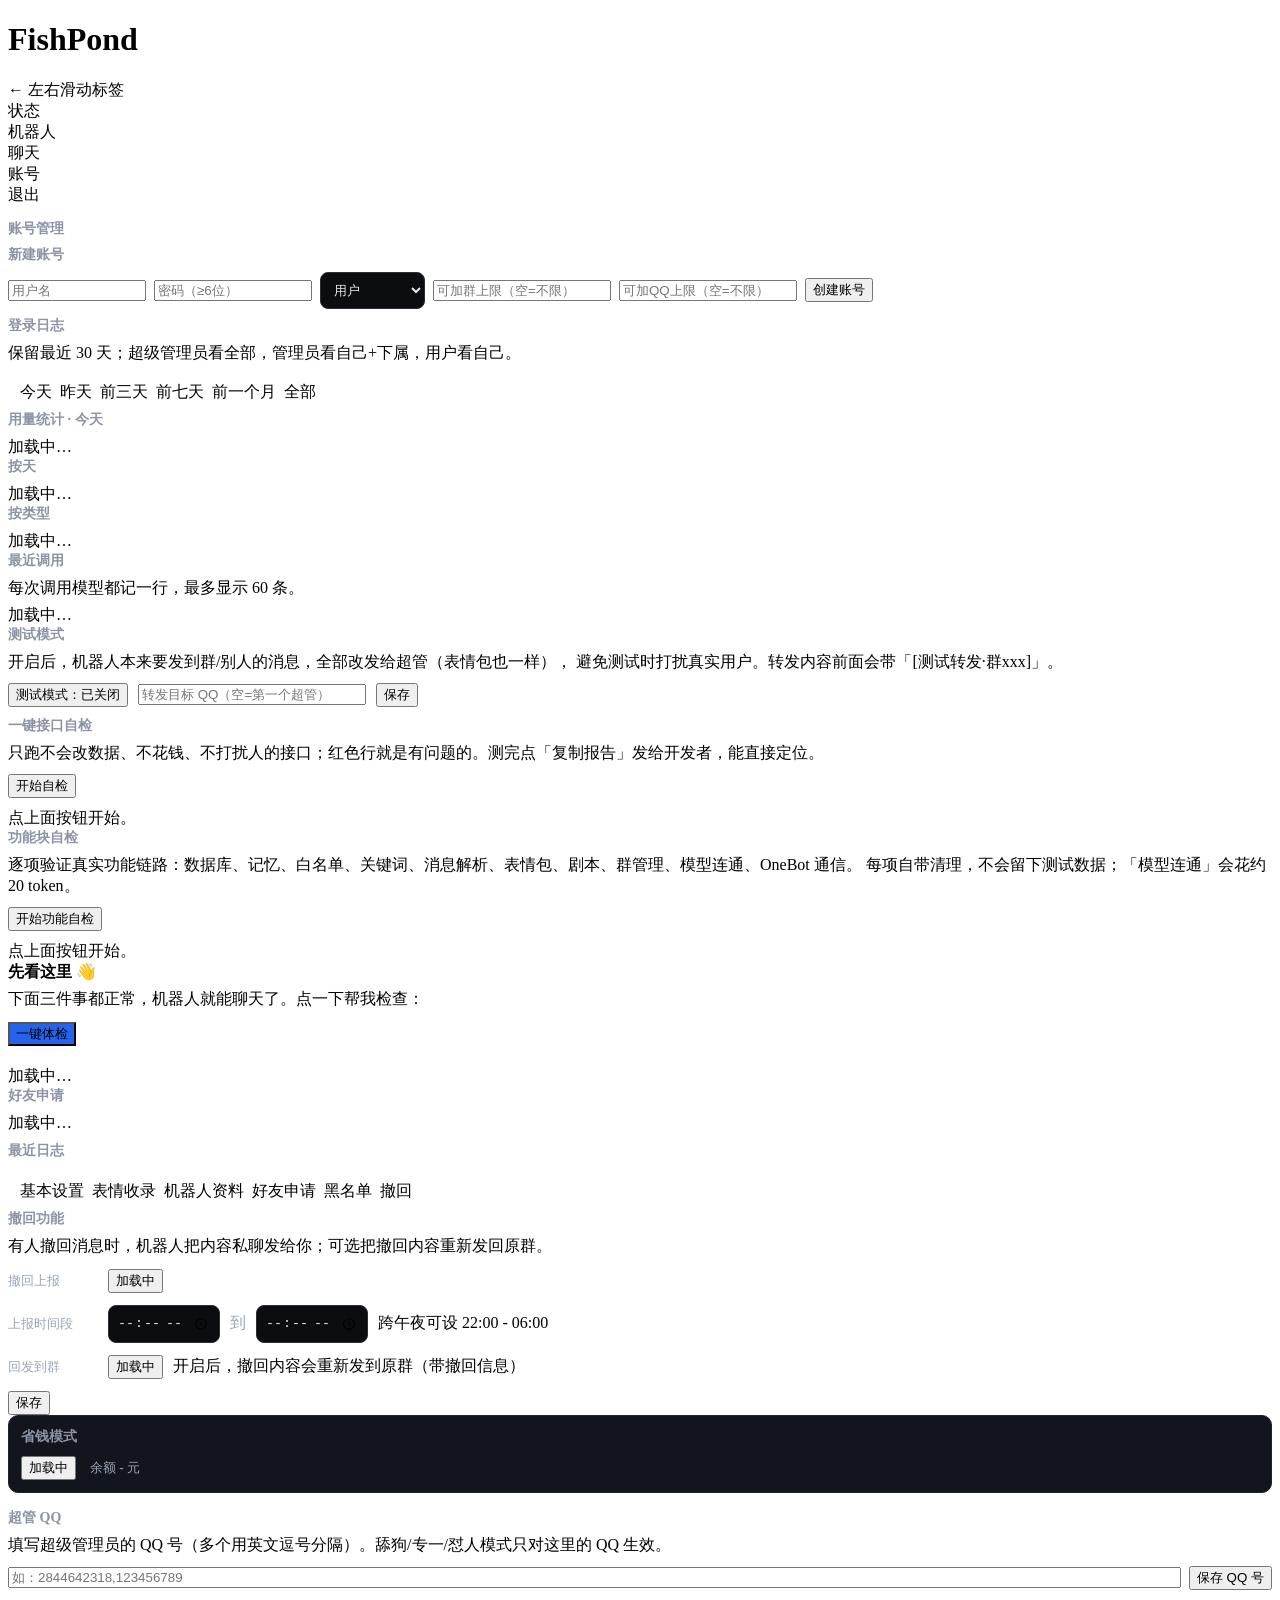
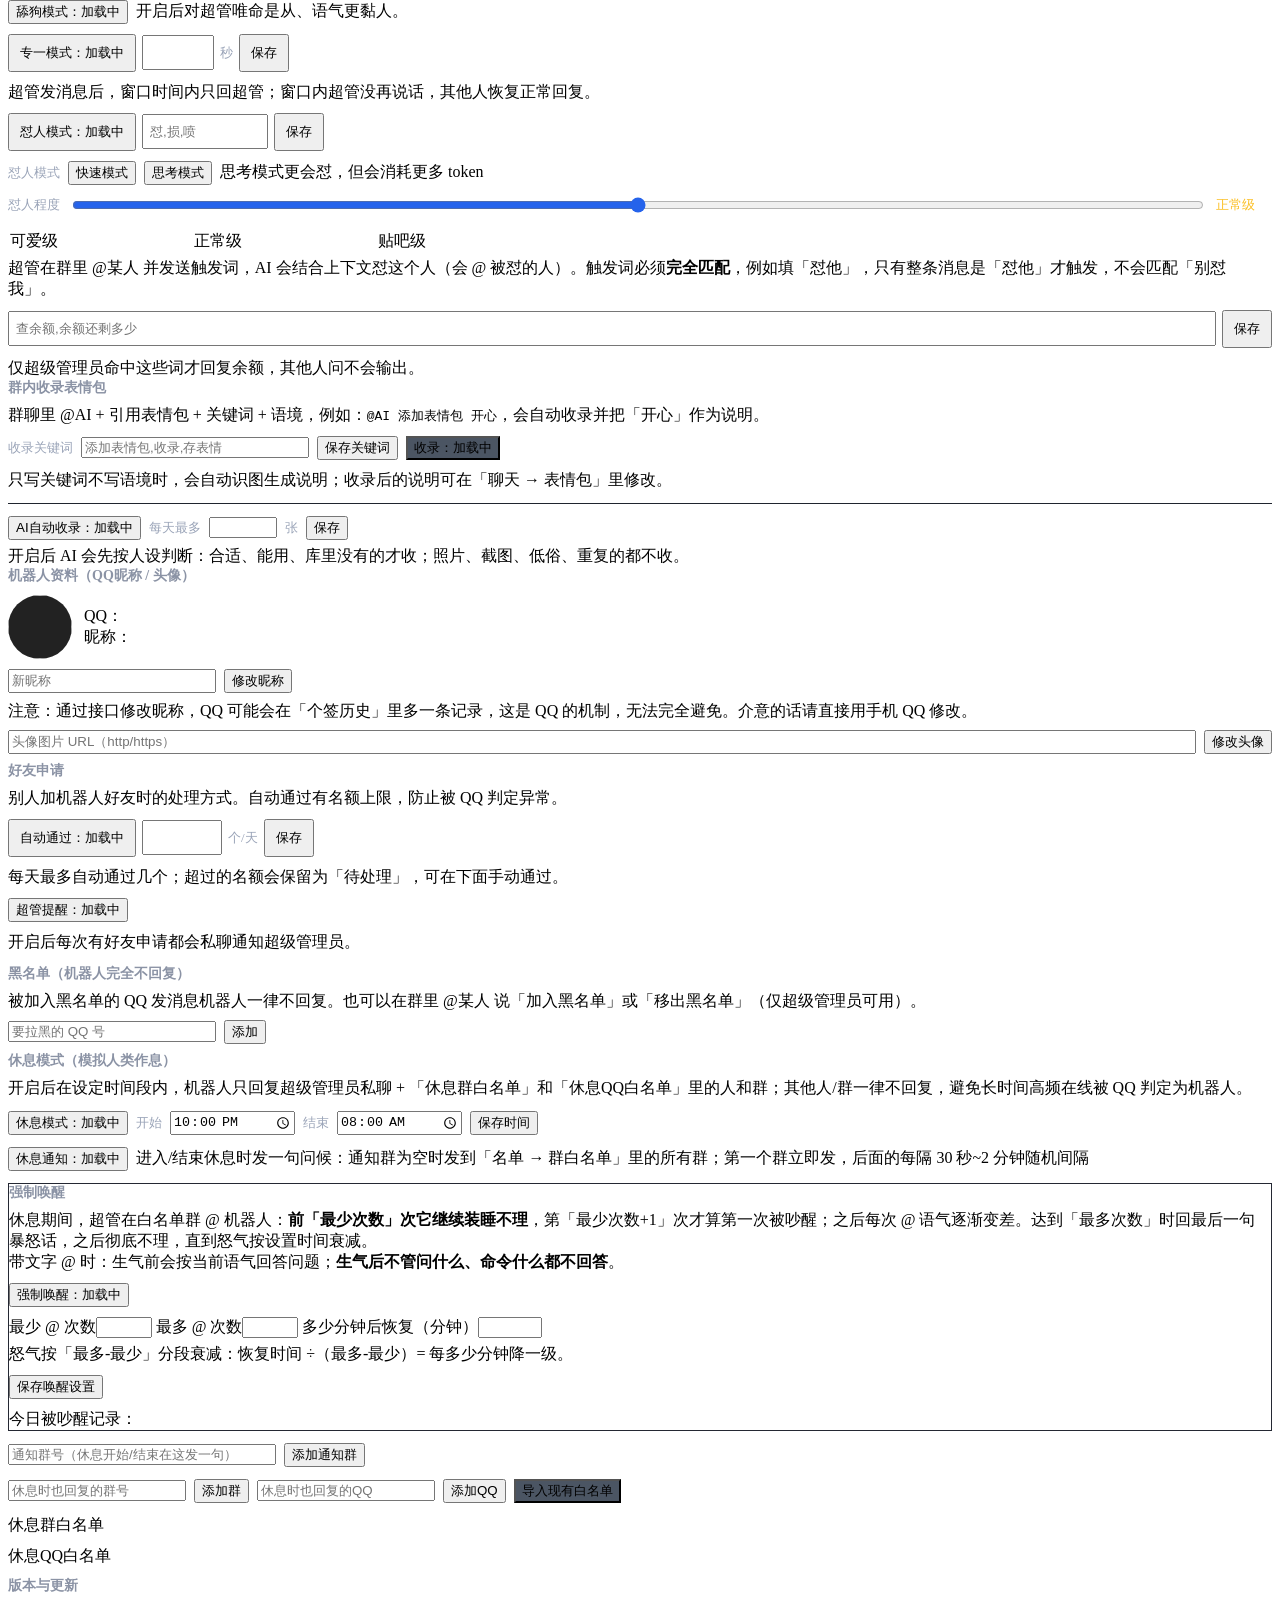
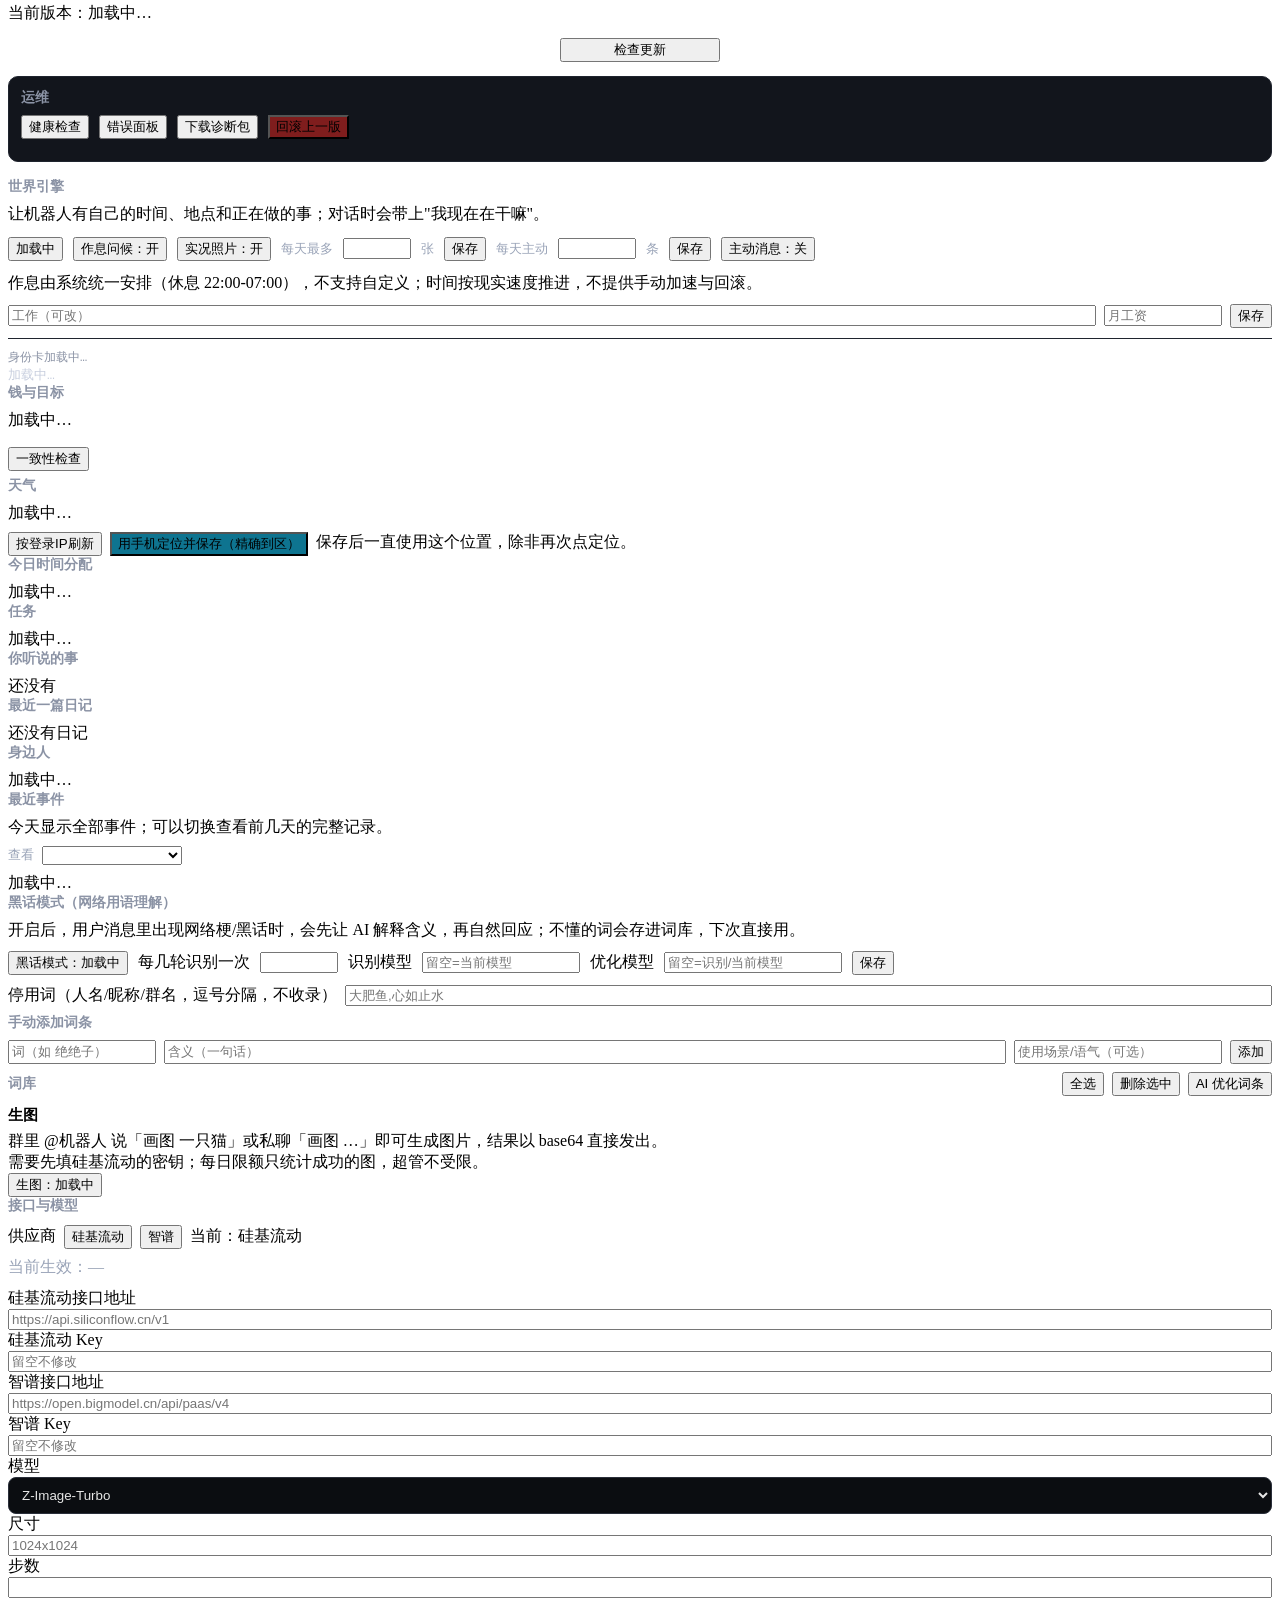
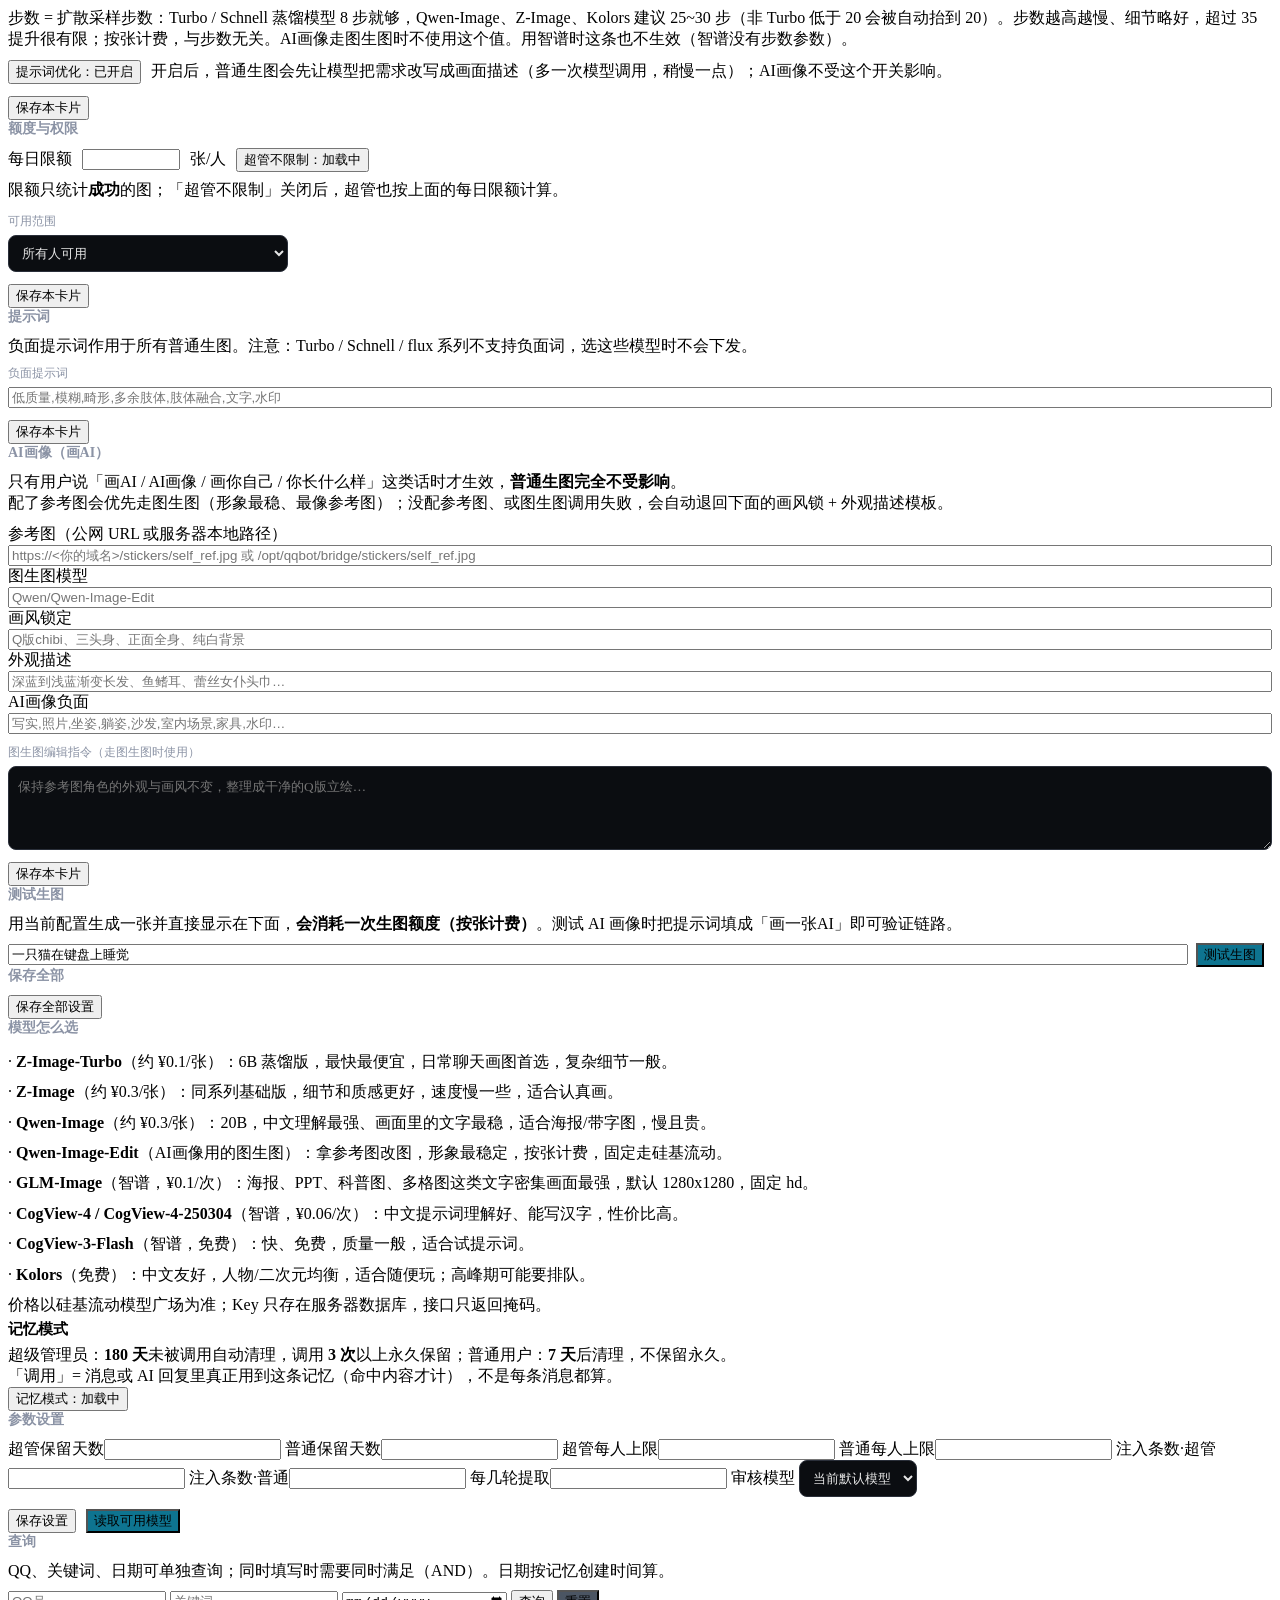
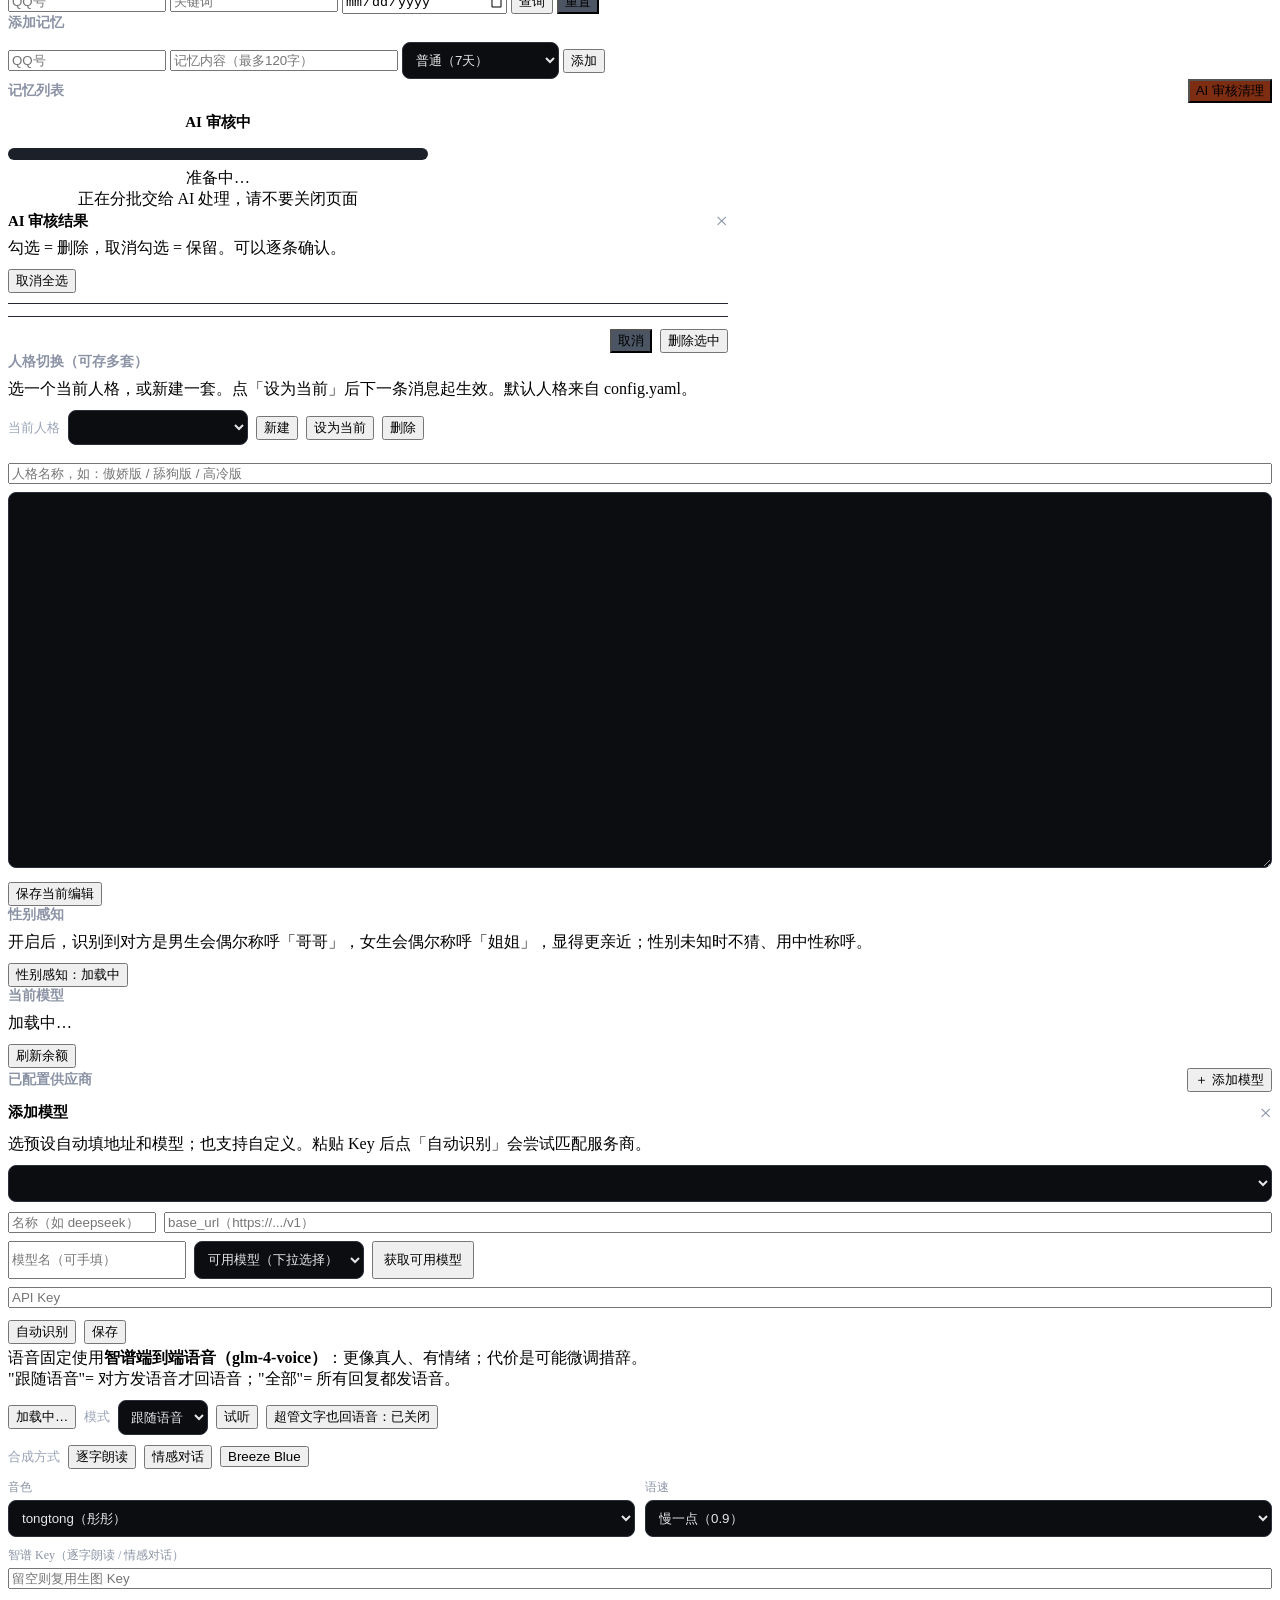
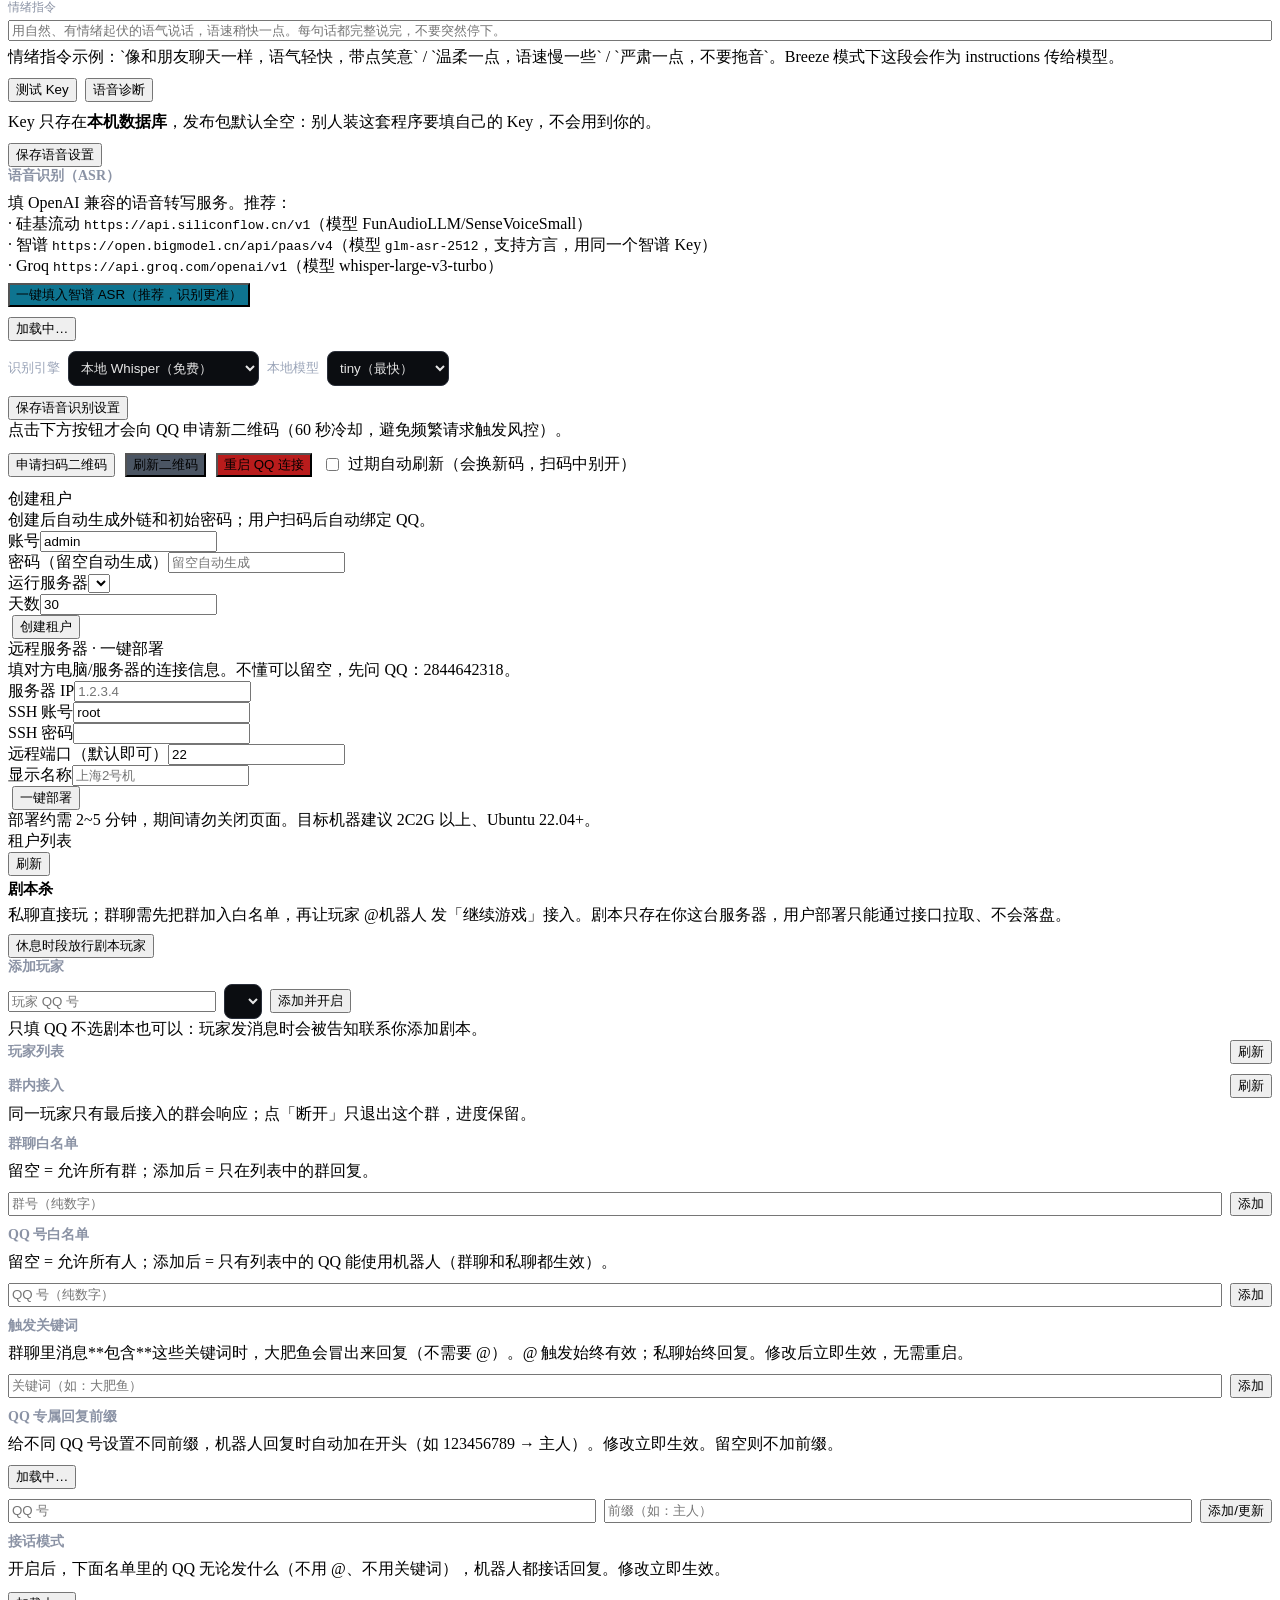
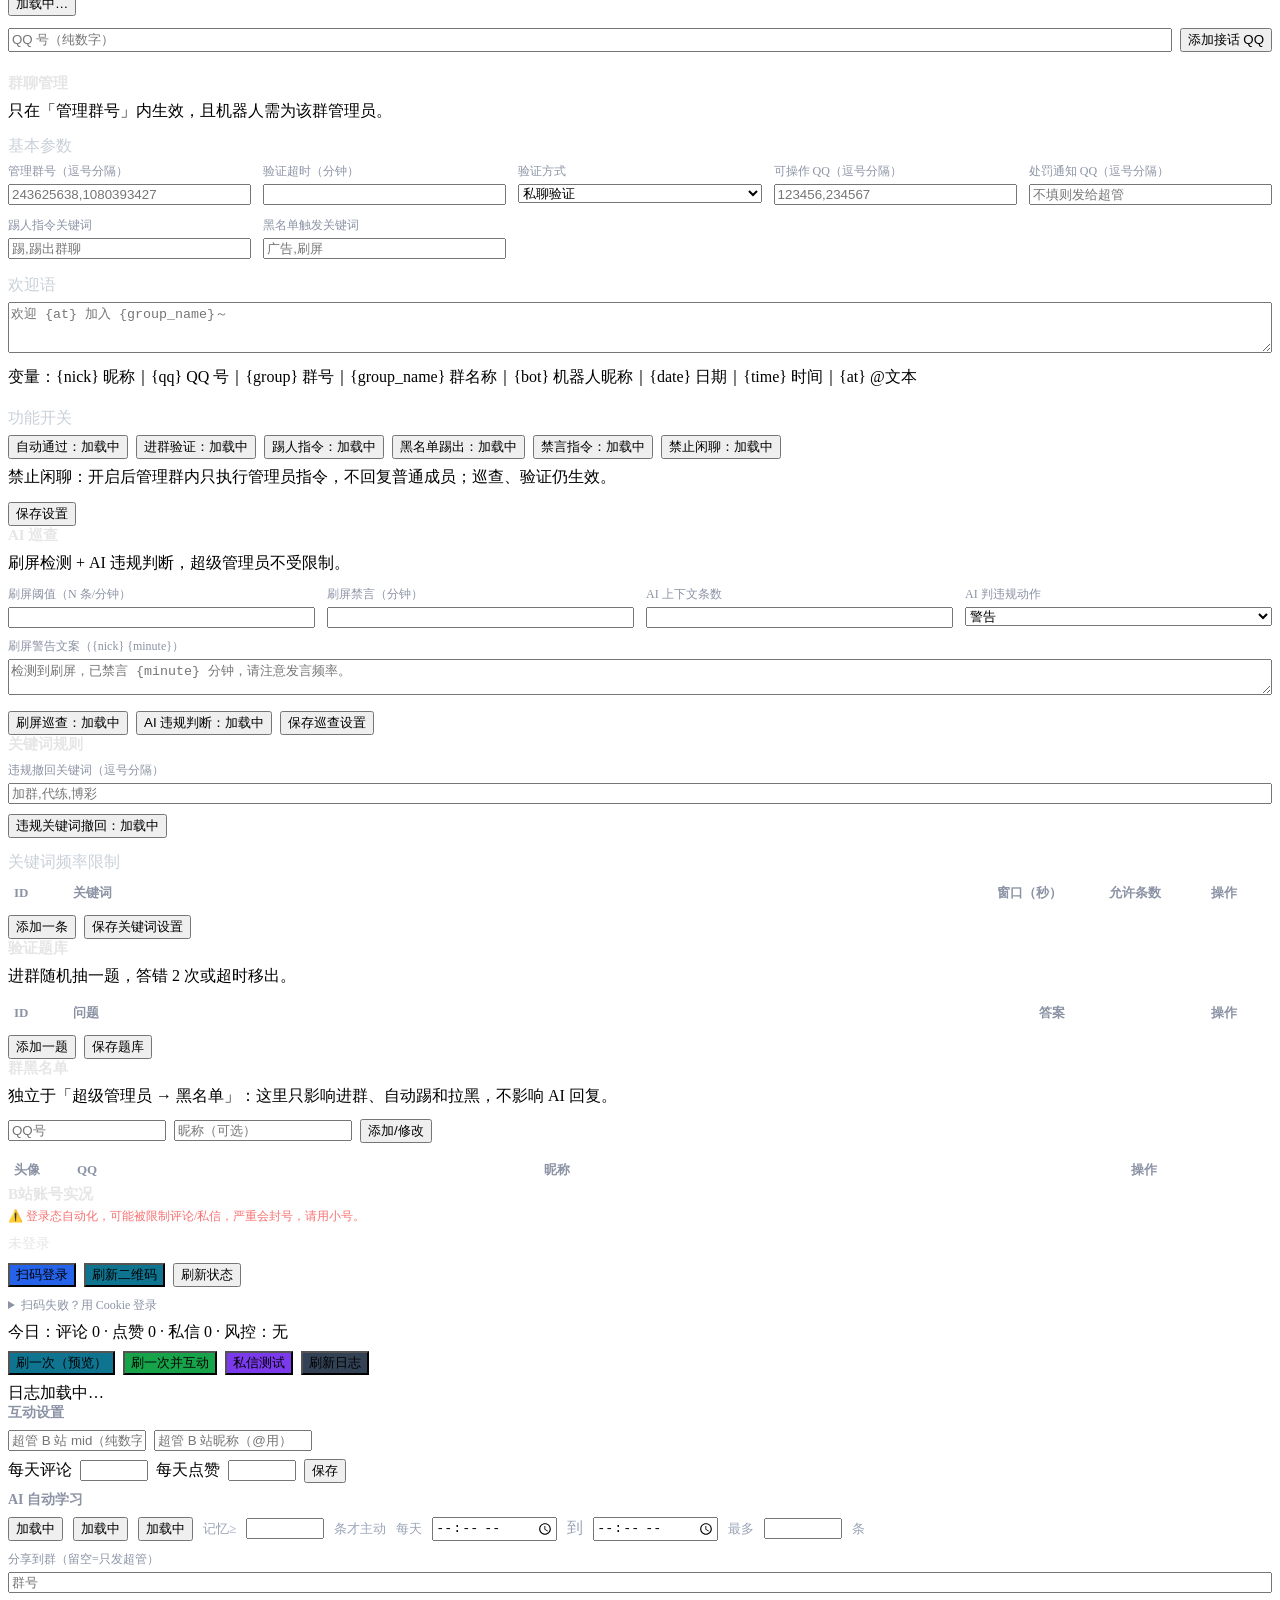
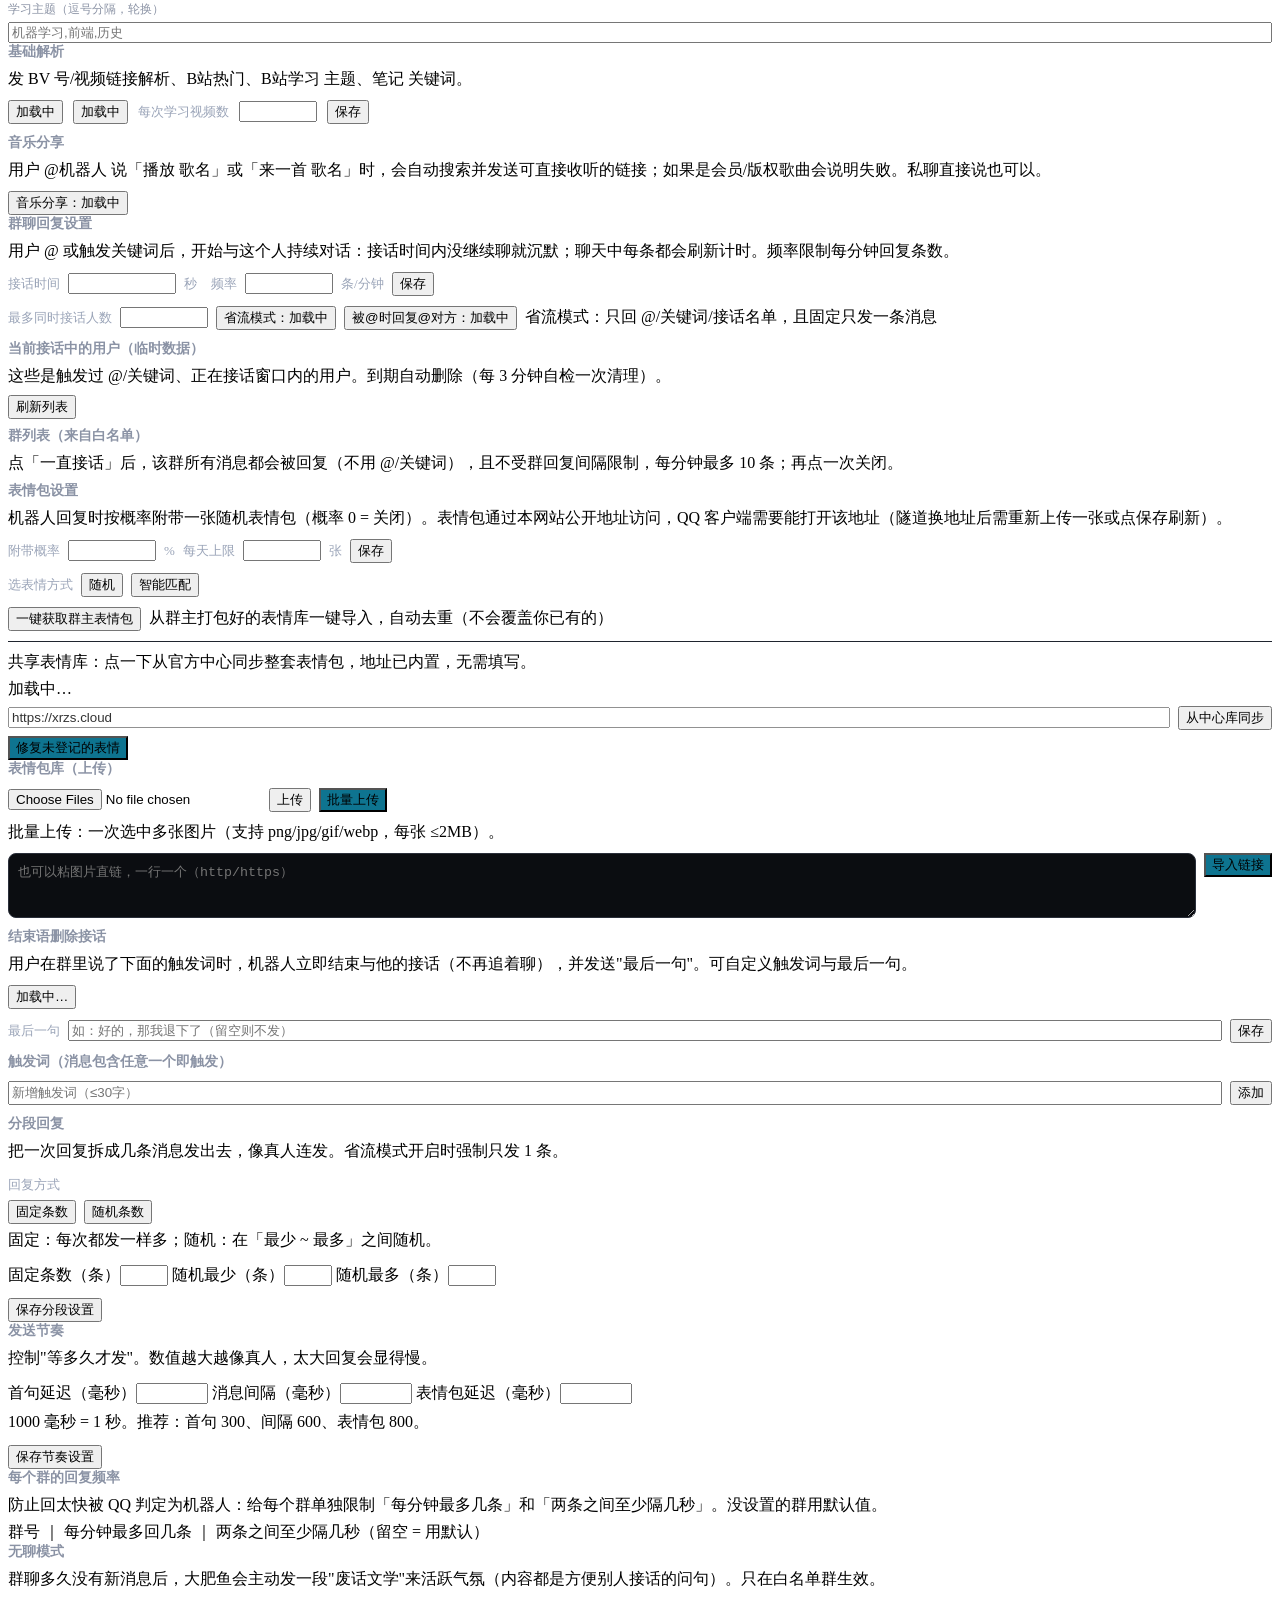
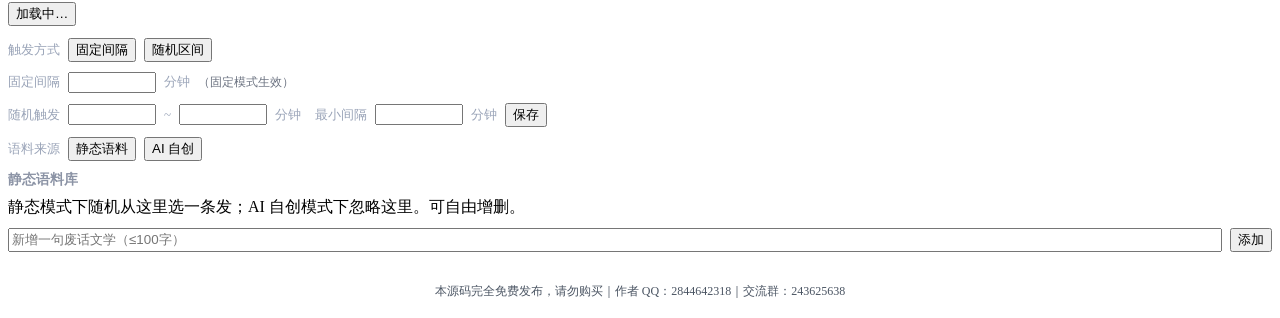
==== commit 0e4854ba: "世界事件按天完整查看" ====
--- a/fishpond/web/index.html
+++ b/fishpond/web/index.html
@@ -446,7 +446,11 @@
   </div>
   <div class="card">
     <h2 style="font-size:14px;color:#8b93a5;margin:0 0 8px">最近事件</h2>
-    <div class="hint" style="margin-bottom:8px">只显示最近 40 条，按天分组；被吵醒、偶遇、任务、主动分享会标出来。</div>
+    <div class="hint" style="margin-bottom:8px">今天显示全部事件；可以切换查看前几天的完整记录。</div>
+    <div style="display:flex;gap:8px;align-items:center;flex-wrap:wrap;margin-bottom:8px">
+      <span style="color:#9aa4b8;font-size:13px">查看</span>
+      <select id="world_day" onchange="loadWorldEvents(this.value)" style="min-width:140px"></select>
+    </div>
     <div id="world_events" class="hint">加载中…</div>
   </div>
 </div>
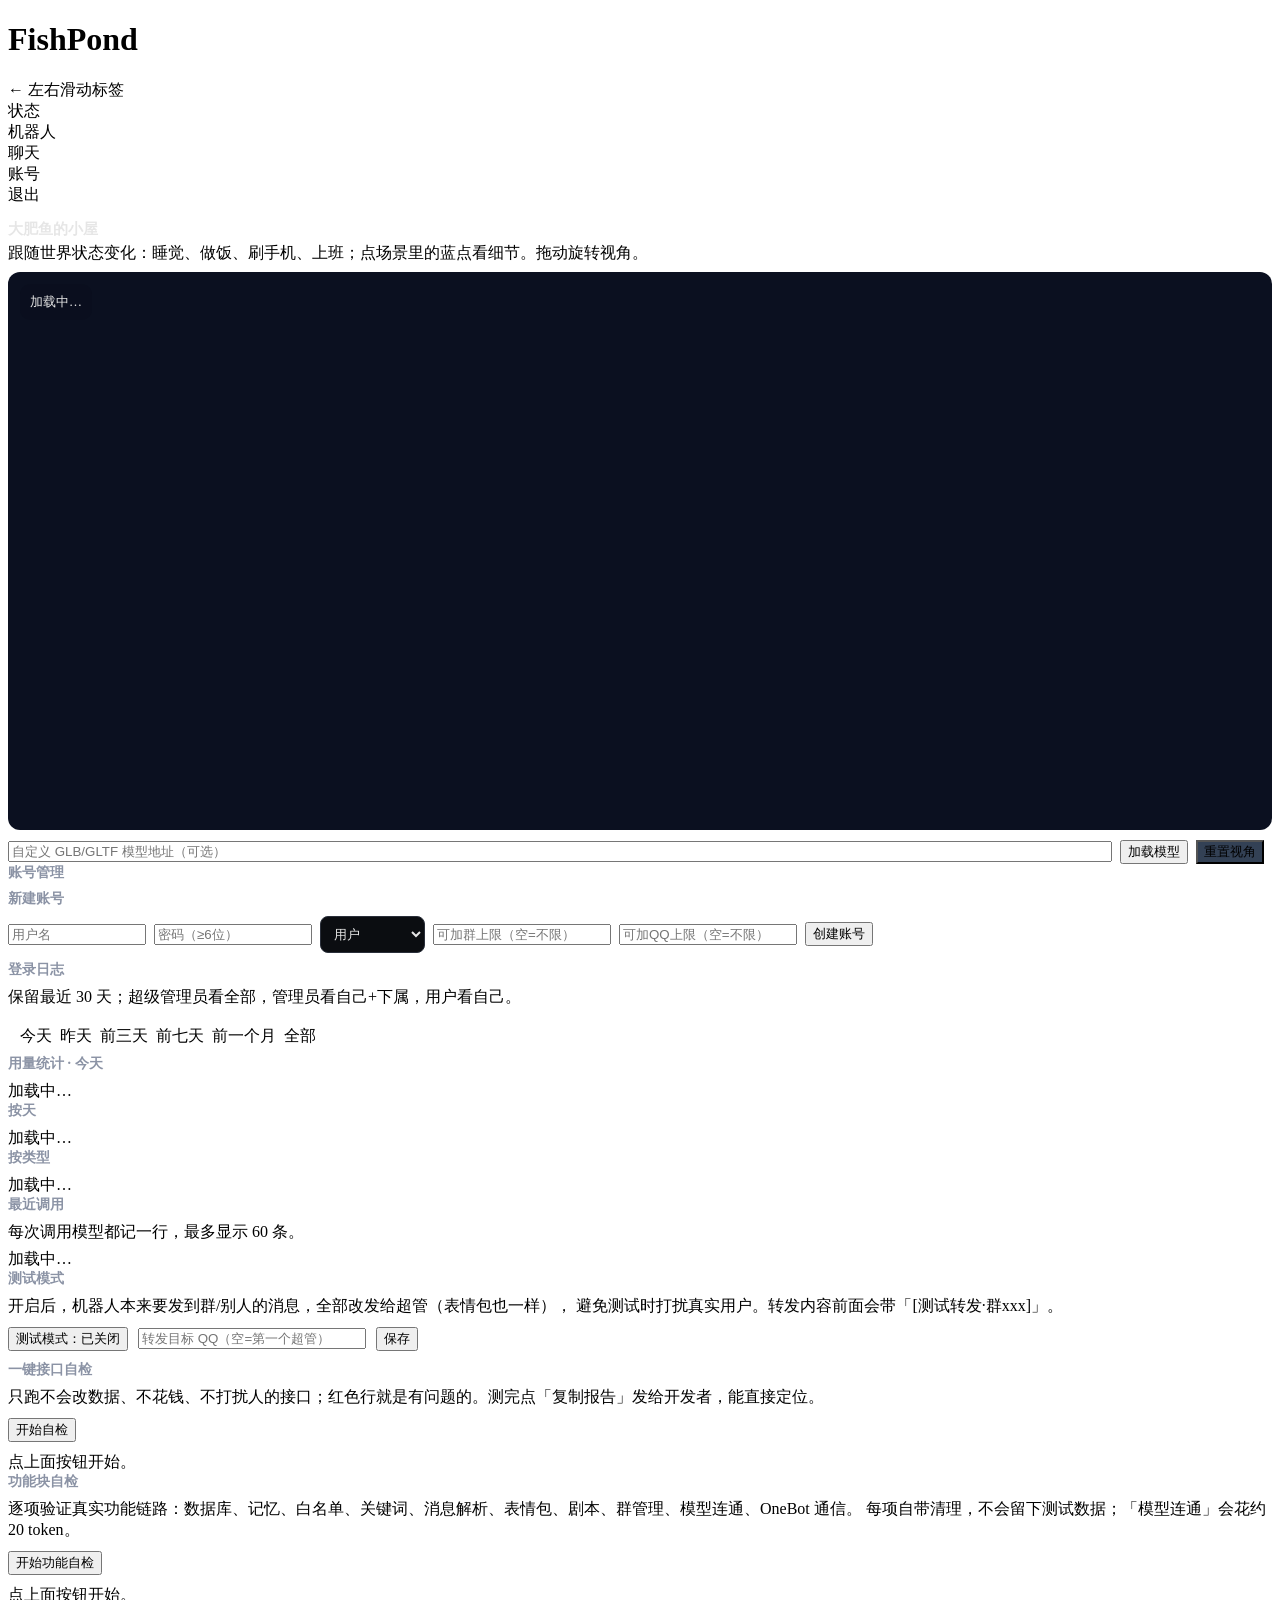
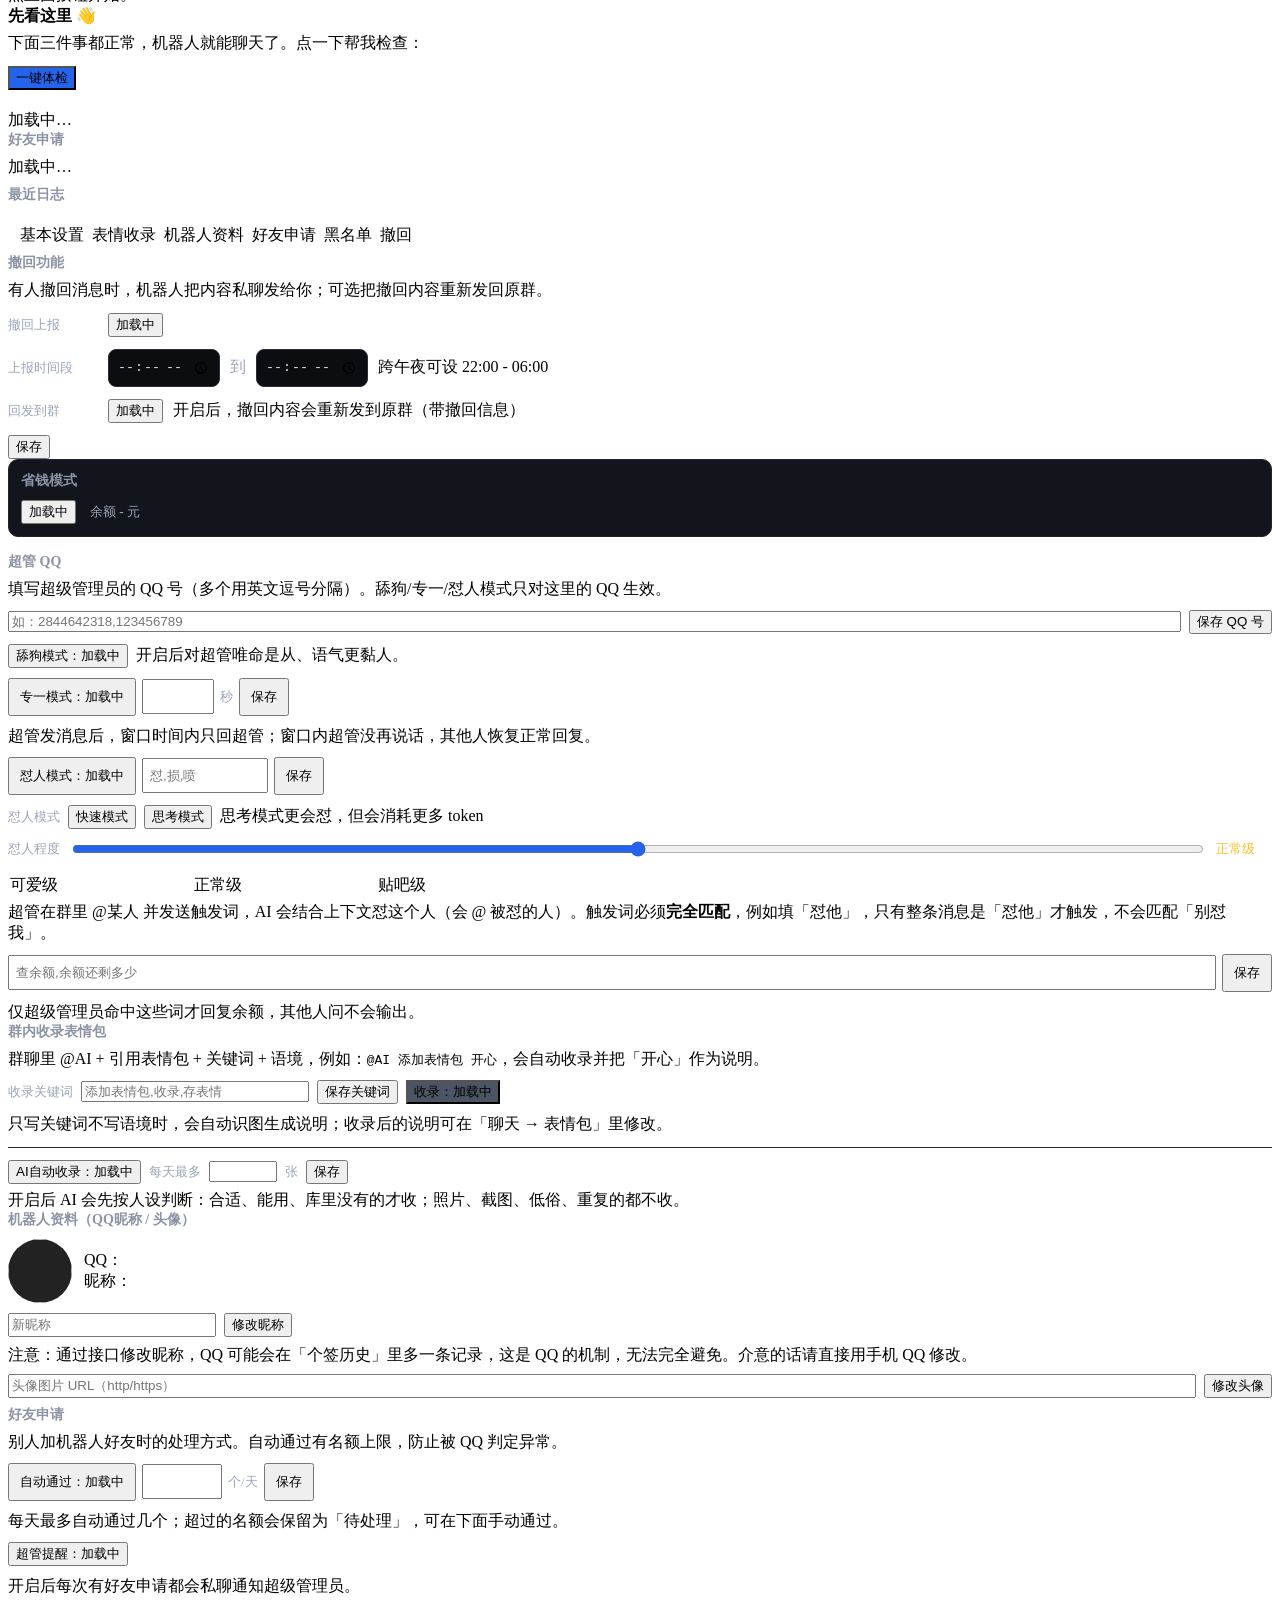
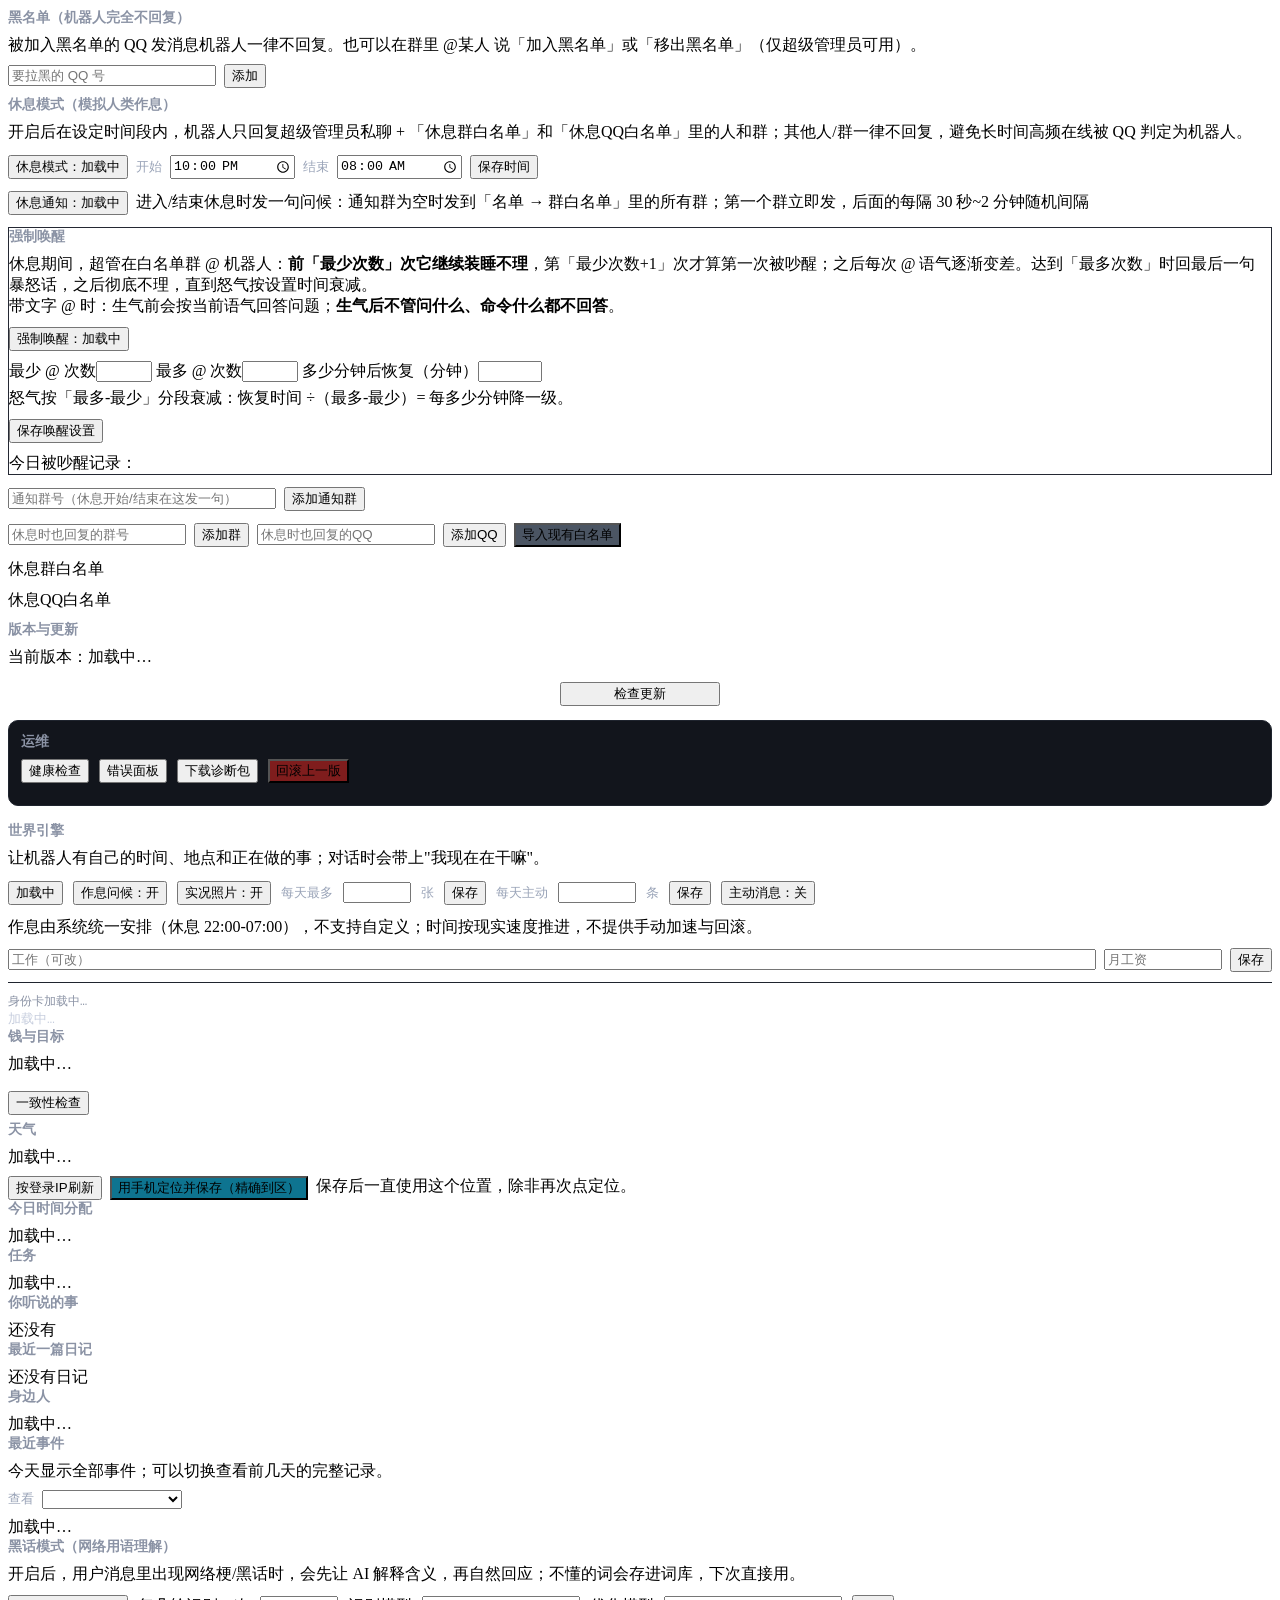
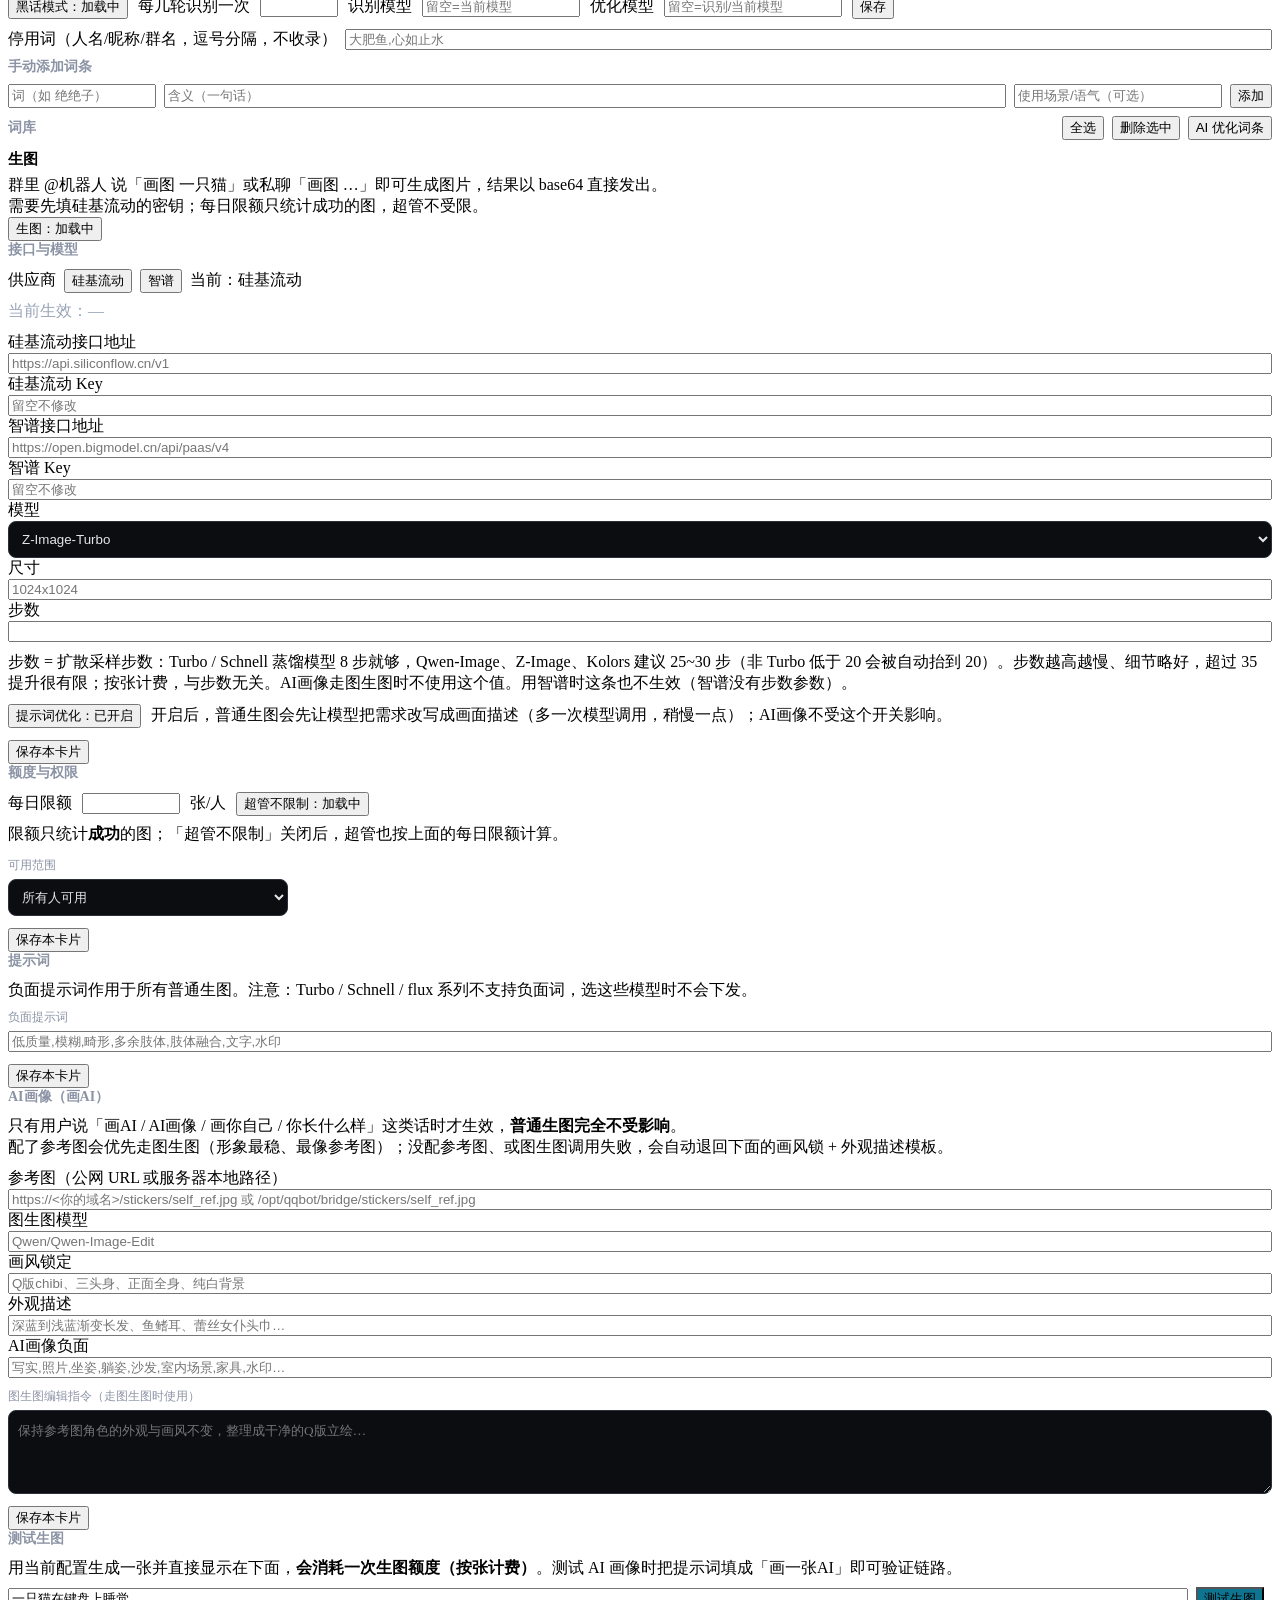
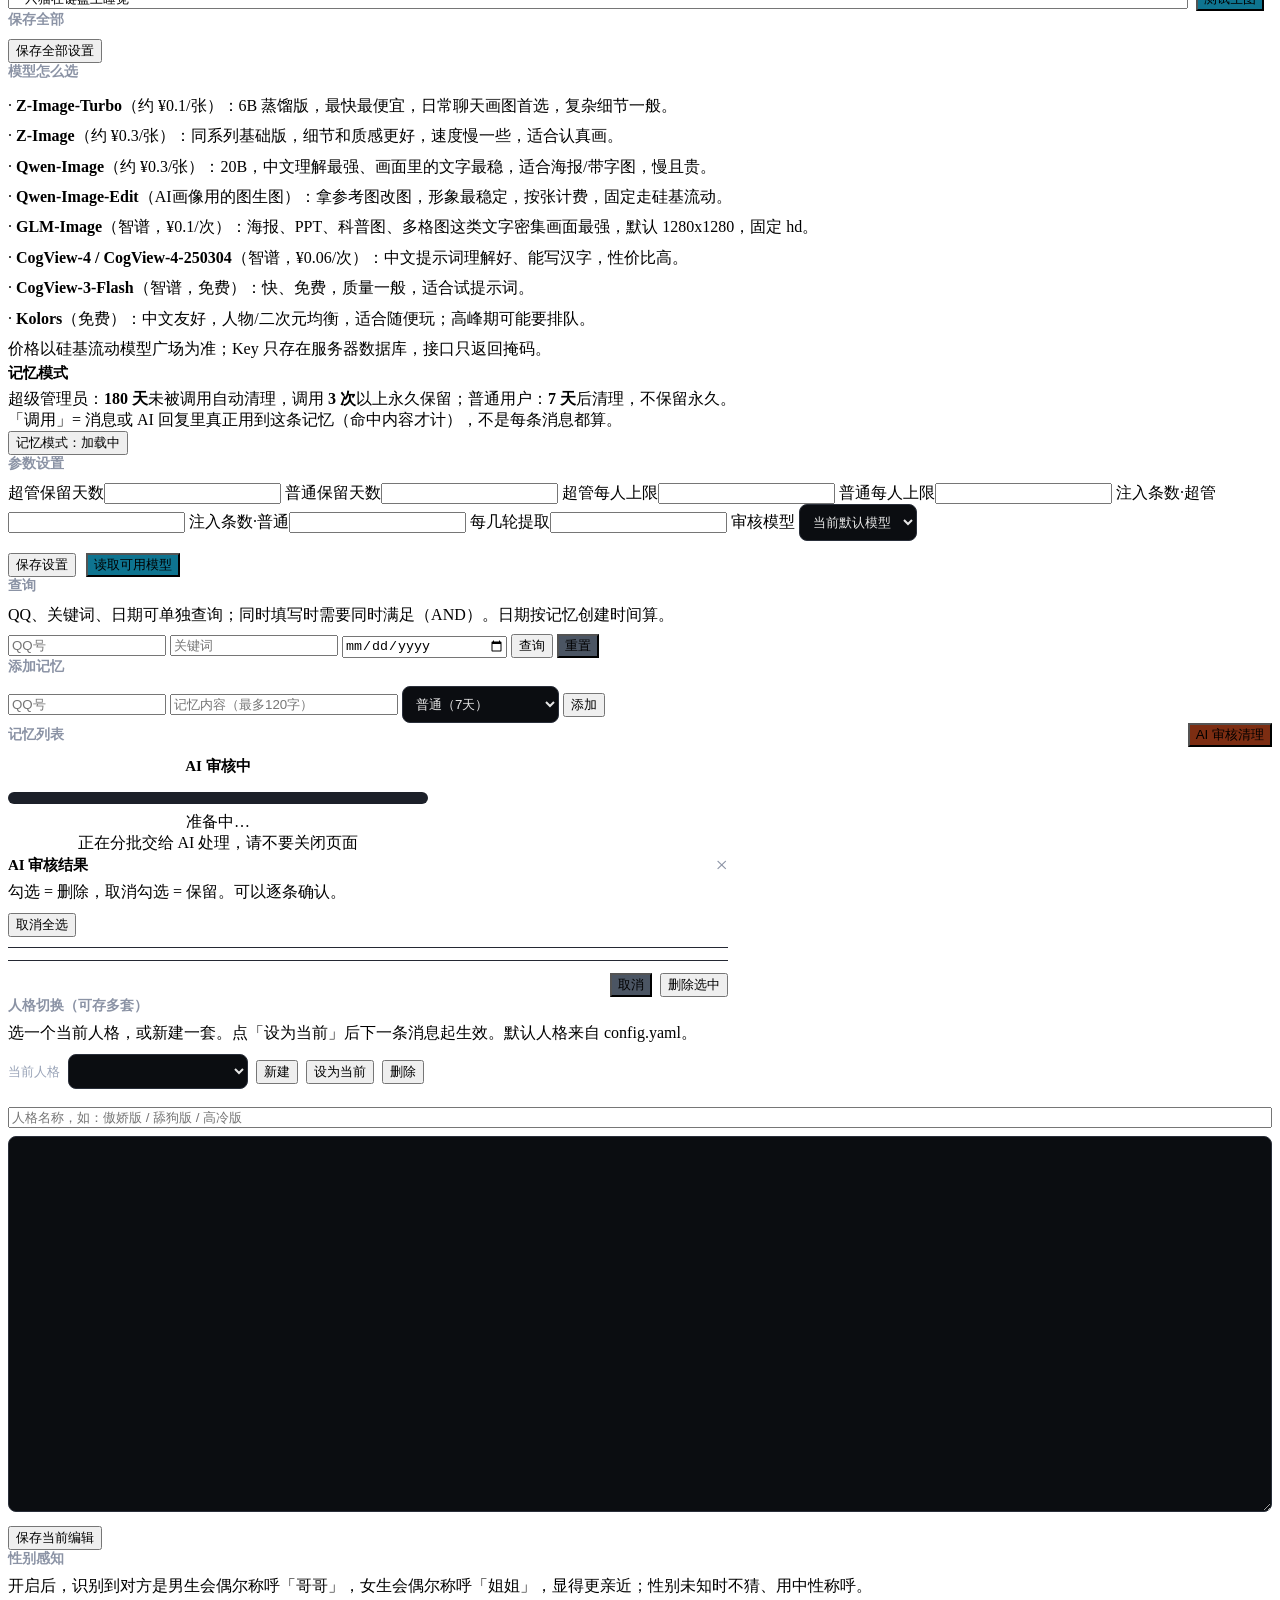
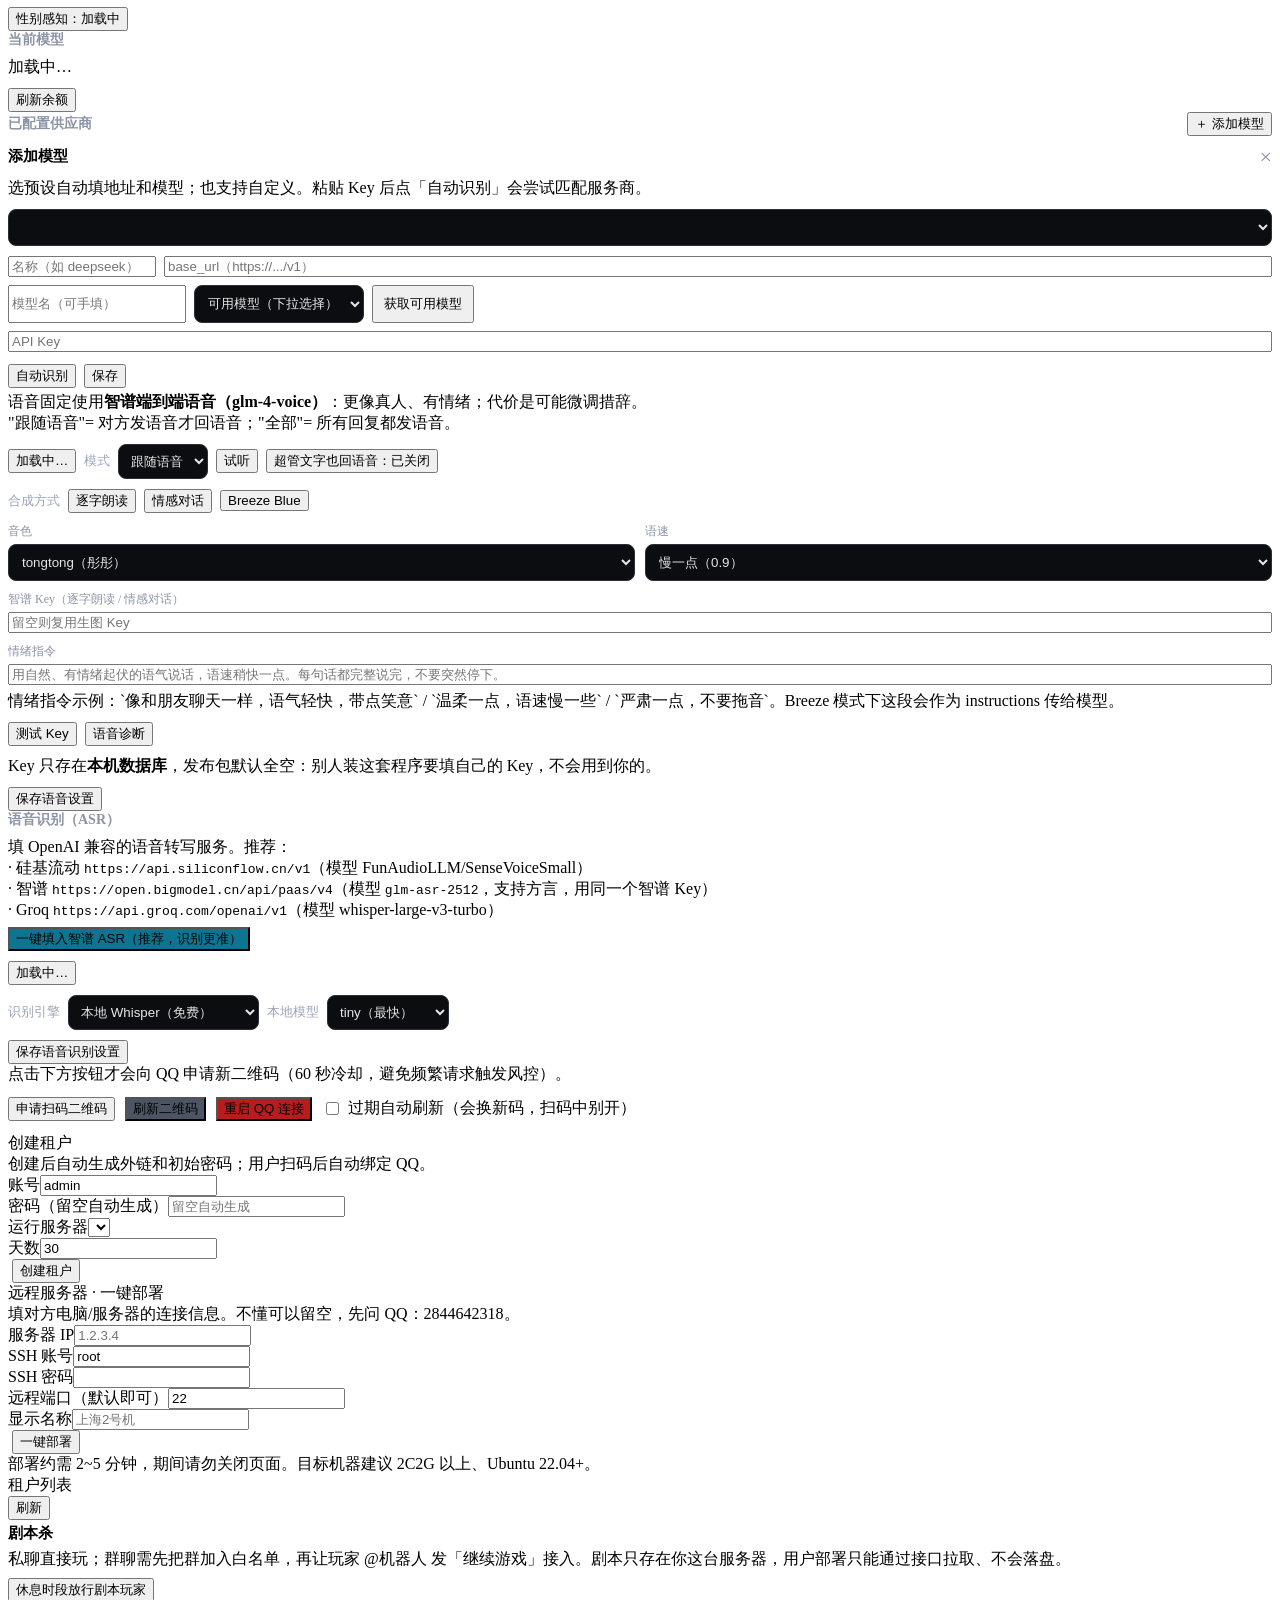
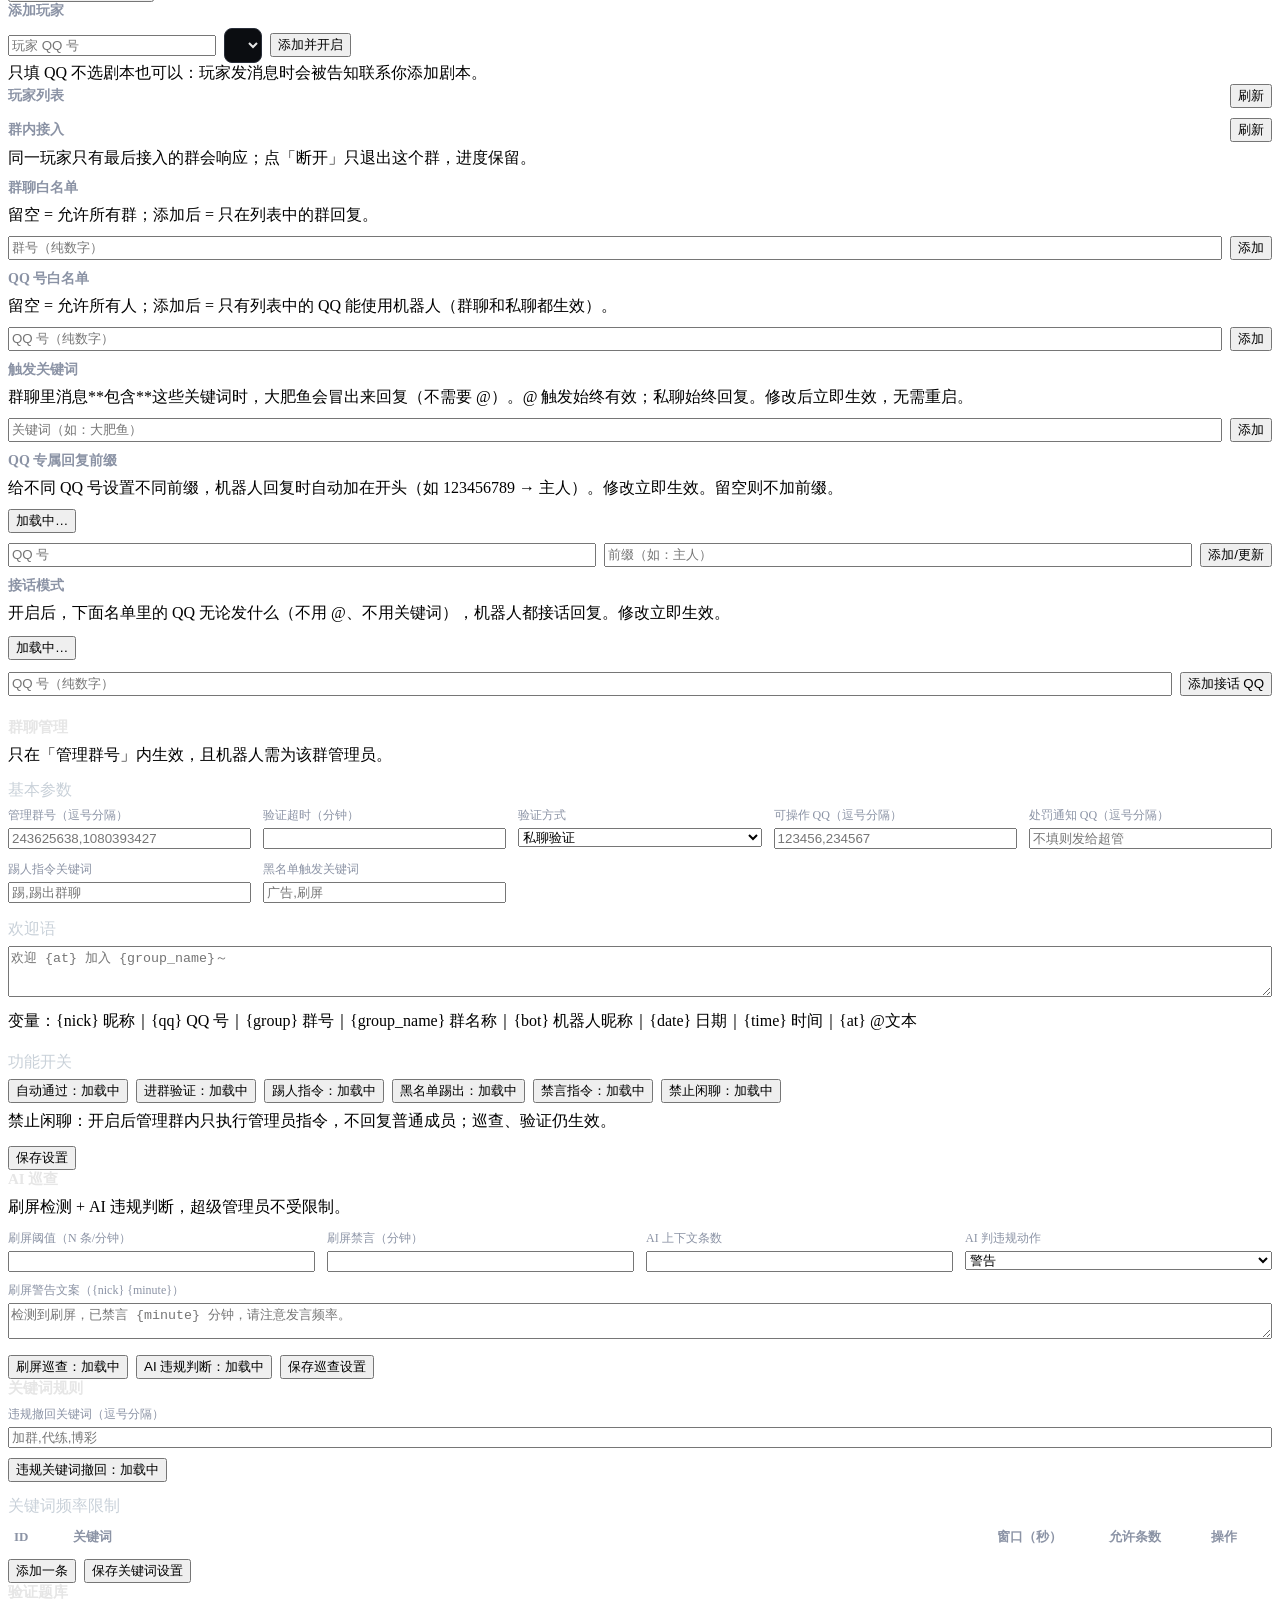
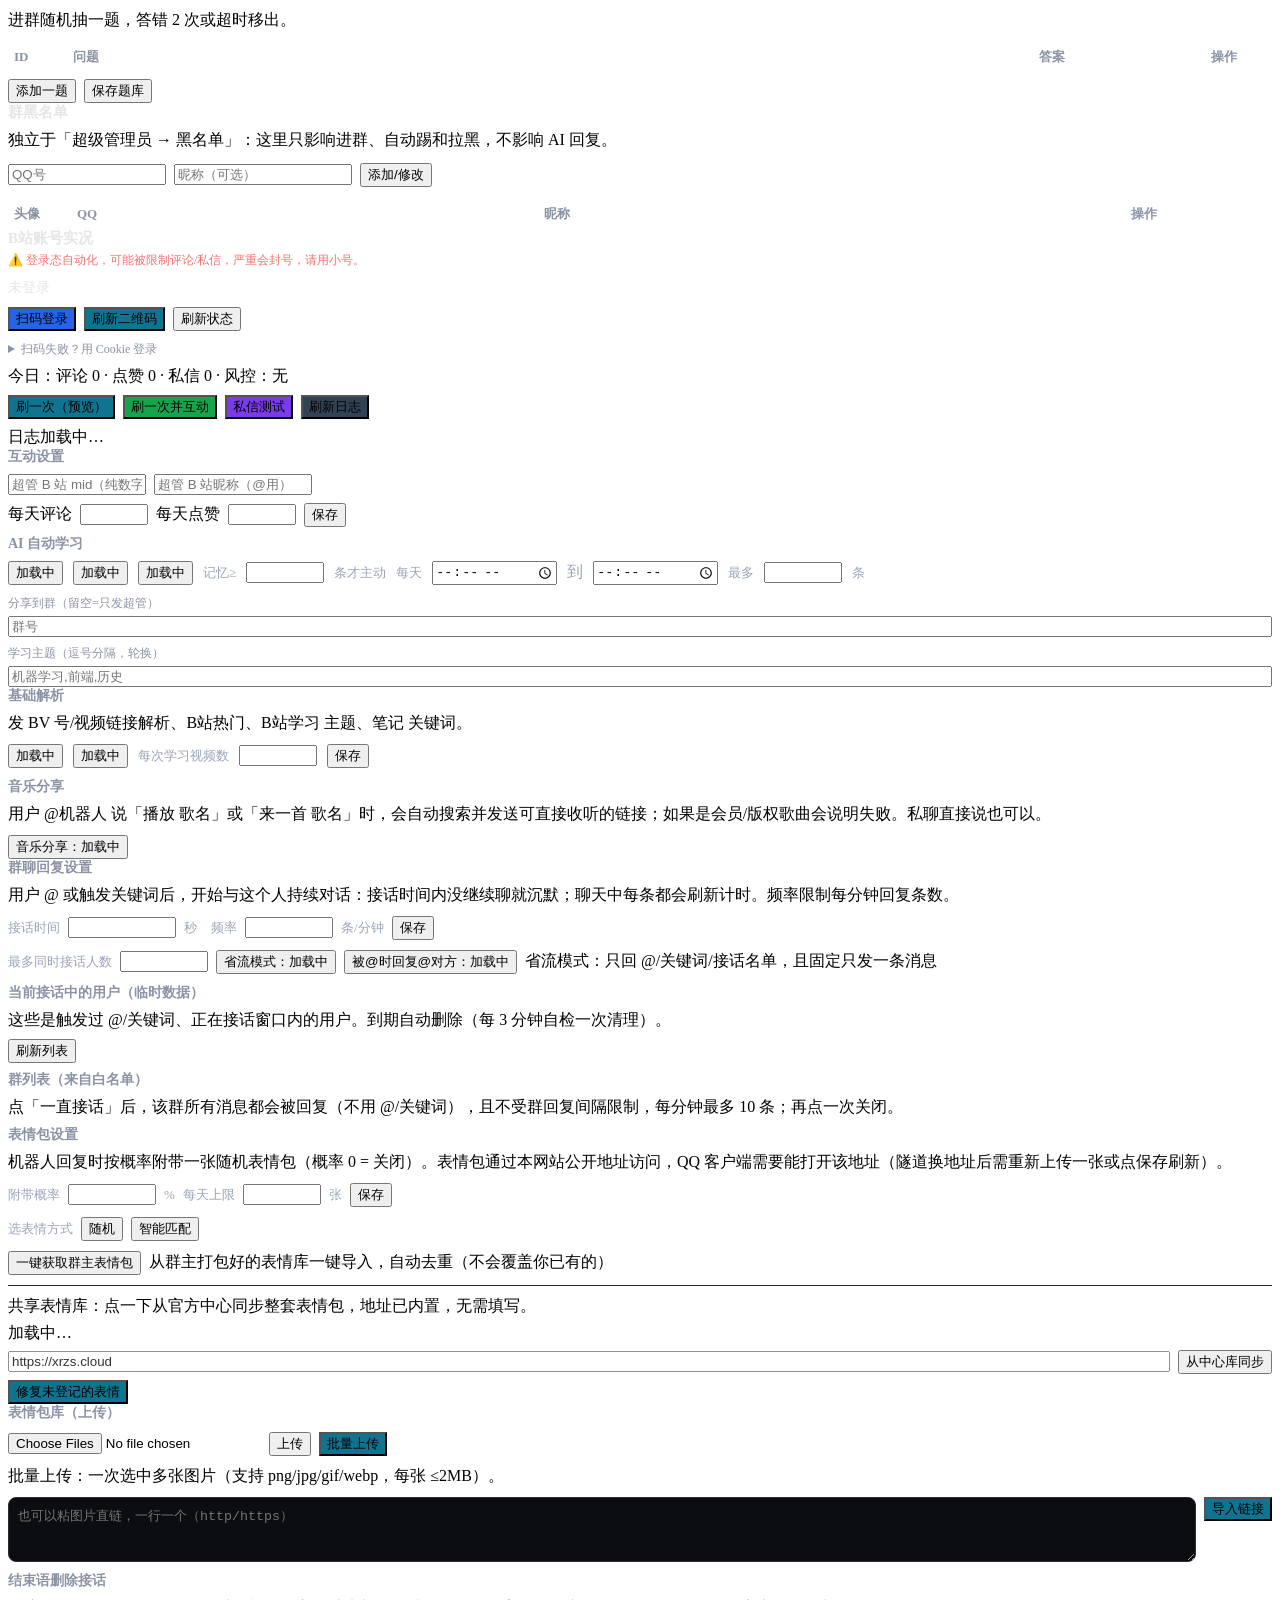
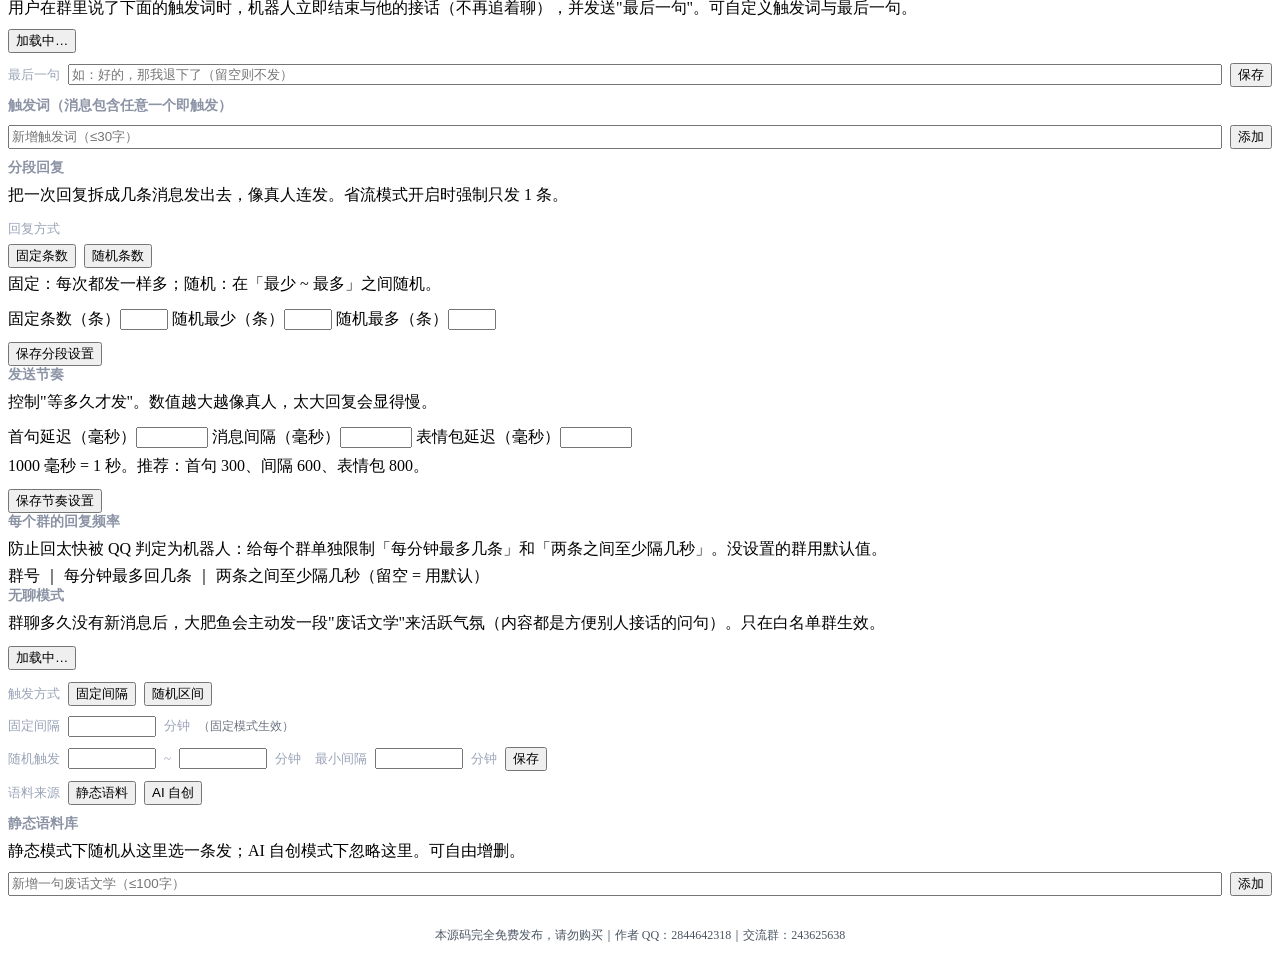
==== commit 5861b4e4: "后台新增3D小屋：等距房间、大肥鱼状态映射、自定义模型" ====
--- a/fishpond/web/index.html
+++ b/fishpond/web/index.html
@@ -24,6 +24,24 @@
 </div>
 <div class="tabs" id="subtabs" style="margin-top:14px"></div>
 <main id="main">
+
+<div id="home3d" class="hidden">
+  <div class="card">
+    <h2 style="font-size:15px;color:#e6e6e6;margin:0 0 4px">大肥鱼的小屋</h2>
+    <div class="hint" style="margin-bottom:8px">跟随世界状态变化：睡觉、做饭、刷手机、上班；点场景里的蓝点看细节。拖动旋转视角。</div>
+    <div style="position:relative;height:62vh;min-height:380px;background:#0b1020;border-radius:12px;overflow:hidden">
+      <canvas id="homecanvas" style="width:100%;height:100%;display:block"></canvas>
+      <div id="homehud" style="position:absolute;left:12px;top:12px;background:rgba(10,15,30,.72);color:#e6e6e6;padding:8px 10px;border-radius:10px;font-size:13px;line-height:1.55;pointer-events:none">加载中…</div>
+      <div id="homeinfo" style="display:none;position:absolute;left:50%;bottom:18px;transform:translateX(-50%);background:rgba(10,15,30,.88);color:#dbeafe;padding:8px 12px;border-radius:10px;font-size:13px;max-width:80%"></div>
+    </div>
+    <div style="display:flex;gap:8px;align-items:center;flex-wrap:wrap;margin-top:10px">
+      <input id="homemodel" placeholder="自定义 GLB/GLTF 模型地址（可选）" style="flex:1;min-width:200px">
+      <button onclick="loadCustomModel()">加载模型</button>
+      <button onclick="resetHomeView()" style="background:#334155">重置视角</button>
+      <span id="homehint" class="hint"></span>
+    </div>
+  </div>
+</div>
 
 <div id="accounts" class="hidden">
   <div class="card">
@@ -1557,5 +1575,9 @@
 </footer>
 </main>
 <script>window.__FP_BASE__ = "__BASE__";</script>
+<script src="__BASE__/web/js/three.min.js"></script>
+<script src="__BASE__/web/js/OrbitControls.js"></script>
+<script src="__BASE__/web/js/GLTFLoader.js"></script>
 <script src="__BASE__/web/js/app.js"></script>
+<script src="__BASE__/web/js/home3d.js"></script>
 </body></html>
